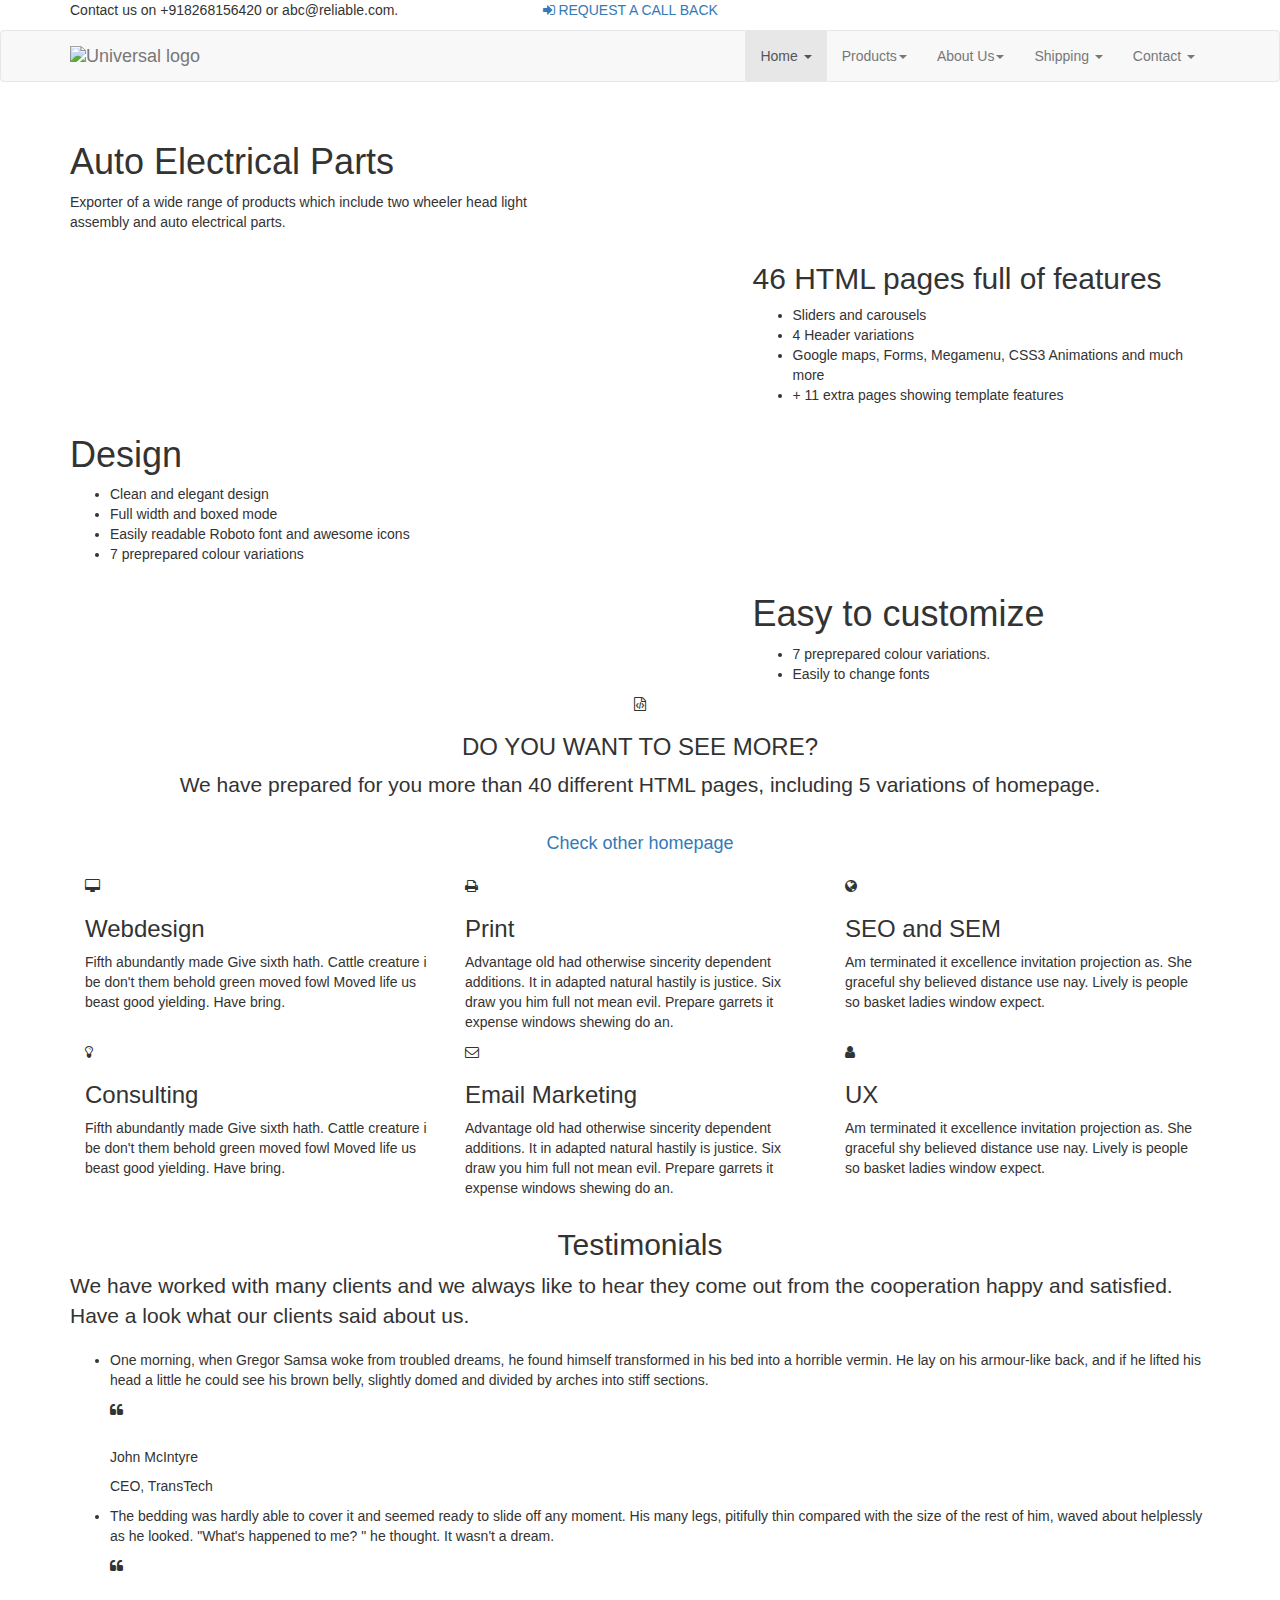
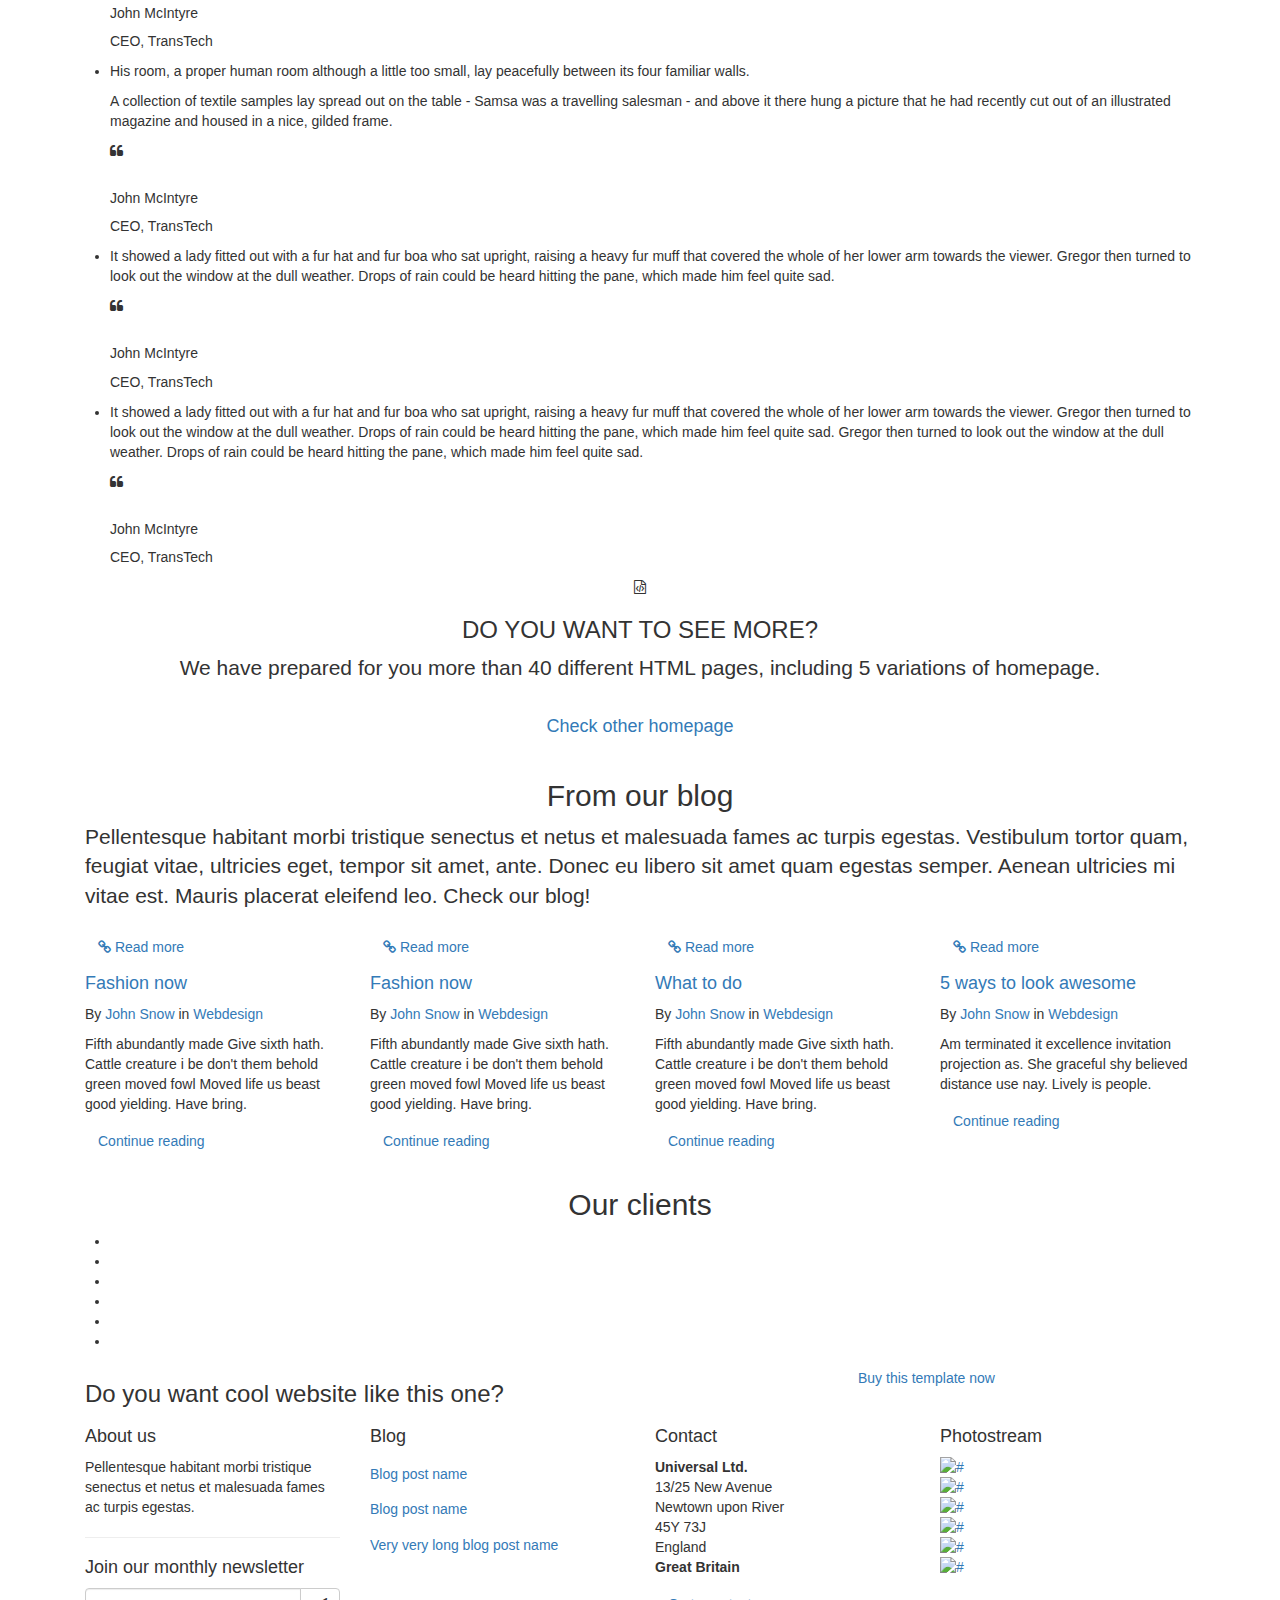
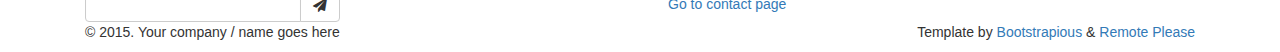
==== index.html @ 83898c2f "check" ====
<!DOCTYPE html>
<html lang="en">

<head>
    <meta charset="utf-8">
    <meta name="robots" content="all,follow">
    <meta name="googlebot" content="index,follow,snippet,archive">
    <meta name="viewport" content="width=device-width, initial-scale=1">

    <title>Reliable Auto Expo</title>

    <meta name="keywords" content="">

    <link href='http://fonts.googleapis.com/css?family=Roboto:400,100,100italic,300,300italic,500,700,800' rel='stylesheet' type='text/css'>

    <!-- Bootstrap and Font Awesome css -->
    <link rel="stylesheet" href="http://maxcdn.bootstrapcdn.com/font-awesome/4.3.0/css/font-awesome.min.css">
    <link rel="stylesheet" href="http://maxcdn.bootstrapcdn.com/bootstrap/3.3.2/css/bootstrap.min.css">

    <!-- Css animations  -->
    <link href="css/animate.css" rel="stylesheet">

    <!-- Theme stylesheet, if possible do not edit this stylesheet -->
    <link href="css/style.default.css" rel="stylesheet" id="theme-stylesheet">

    <!-- Custom stylesheet - for your changes -->
    <link href="css/custom.css" rel="stylesheet">

    <!-- Responsivity for older IE -->
    <!--[if lt IE 9]>
        <script src="https://oss.maxcdn.com/html5shiv/3.7.2/html5shiv.min.js"></script>
        <script src="https://oss.maxcdn.com/respond/1.4.2/respond.min.js"></script>
<![endif]-->

    <!-- Favicon and apple touch icons-->
    <link rel="shortcut icon" href="img/favicon.ico" type="image/x-icon" />
    <link rel="apple-touch-icon" href="img/apple-touch-icon.png" />
    <link rel="apple-touch-icon" sizes="57x57" href="img/apple-touch-icon-57x57.png" />
    <link rel="apple-touch-icon" sizes="72x72" href="img/apple-touch-icon-72x72.png" />
    <link rel="apple-touch-icon" sizes="76x76" href="img/apple-touch-icon-76x76.png" />
    <link rel="apple-touch-icon" sizes="114x114" href="img/apple-touch-icon-114x114.png" />
    <link rel="apple-touch-icon" sizes="120x120" href="img/apple-touch-icon-120x120.png" />
    <link rel="apple-touch-icon" sizes="144x144" href="img/apple-touch-icon-144x144.png" />
    <link rel="apple-touch-icon" sizes="152x152" href="img/apple-touch-icon-152x152.png" />
    <!-- owl carousel css -->

    <link href="css/owl.carousel.css" rel="stylesheet">
    <link href="css/owl.theme.css" rel="stylesheet">
</head>

<body>

    <div id="all">

        <header>

            <!-- *** TOP ***
_________________________________________________________ -->
            <div id="top">
                <div class="container">
                    <div class="row">
                        <div class="col-xs-5 contact">
                            <p class="hidden-sm hidden-xs">Contact us on +918268156420 or abc@reliable.com.</p>
                            <p class="hidden-md hidden-lg"><a href="#" data-animate-hover="pulse"><i class="fa fa-phone"></i></a>  <a href="#" data-animate-hover="pulse"><i class="fa fa-envelope"></i></a>
                            </p>
                        </div>
                        <!-- <div class="col-xs-7">
                            <div class="social">
                                <a href="#" class="external facebook" data-animate-hover="pulse"><i class="fa fa-facebook"></i></a>
                                <a href="#" class="external gplus" data-animate-hover="pulse"><i class="fa fa-google-plus"></i></a>
                                <a href="#" class="external twitter" data-animate-hover="pulse"><i class="fa fa-twitter"></i></a>
                                <a href="#" class="email" data-animate-hover="pulse"><i class="fa fa-envelope"></i></a>
                            </div> -->

                            <div class="login">
                                <a href="#" data-toggle="modal" data-target="#login-modal"><i class="fa fa-sign-in"></i> <span class="hidden-xs text-uppercase">Request a call back</span></a>
                               <!--  <a href="customer-register.html"><i class="fa fa-user"></i> <span class="hidden-xs text-uppercase">Sign up</span></a> -->
                            </div>

                        </div>
                    </div>
                </div>
            </div>

            <!-- *** TOP END *** -->

            <!-- *** NAVBAR ***
    _________________________________________________________ -->

            <div class="navbar-affixed-top" data-spy="affix" data-offset-top="200">

                <div class="navbar navbar-default yamm" role="navigation" id="navbar">

                    <div class="container">
                        <div class="navbar-header">

                            <a class="navbar-brand home" href="index.html" style="padding-top: 15px;">
                                <img src="img/logo.png" alt="Universal logo" class="hidden-xs hidden-sm">
                                <img src="img/logo-small.png" alt="Universal logo" class="visible-xs visible-sm"><span class="sr-only">Universal - go to homepage</span>
                            </a>
                            <div class="navbar-buttons">
                                <button type="button" class="navbar-toggle btn-template-main" data-toggle="collapse" data-target="#navigation">
                                    <span class="sr-only">Toggle navigation</span>
                                    <i class="fa fa-align-justify"></i>
                                </button>
                            </div>
                        </div>
                        <!--/.navbar-header -->

                        <div class="navbar-collapse collapse" id="navigation">

                            <ul class="nav navbar-nav navbar-right">
                                <li class="dropdown active">
                                    <a href="javascript: void(0)" class="dropdown-toggle" data-toggle="dropdown">Home <b class="caret"></b></a>
                                    <ul class="dropdown-menu">
                                        <li><a href="index.html">Option 1: Default Page</a>
                                        </li>
                                        <li><a href="index2.html">Option 2: Application</a>
                                        </li>
                                        <li><a href="index3.html">Option 3: Startup</a>
                                        </li>
                                        <li><a href="index4.html">Option 4: Agency</a>
                                        </li>
                                        <li><a href="index5.html">Option 5: Portfolio</a>
                                        </li>
                                    </ul>
                                </li>
                                <li class="dropdown use-yamm yamm-fw">
                                    <a href="#" class="dropdown-toggle" data-toggle="dropdown">Products<b class="caret"></b></a>
                                    <ul class="dropdown-menu">
                                        <li>
                                            <div class="yamm-content">
                                                <div class="row">
                                                    <div class="col-sm-6">
                                                        <img src="img/template-easy-customize.png" class="img-responsive hidden-xs" alt="">
                                                    </div>
                                                    <div class="col-sm-3">
                                                        <h5>Shortcodes</h5>
                                                        <ul>
                                                            <li><a href="template-accordions.html">Accordions</a>
                                                            </li>
                                                            <li><a href="template-alerts.html">Alerts</a>
                                                            </li>
                                                            <li><a href="template-buttons.html">Buttons</a>
                                                            </li>
                                                            <li><a href="template-content-boxes.html">Content boxes</a>
                                                            </li>
                                                            <li><a href="template-blocks.html">Horizontal blocks</a>
                                                            </li>
                                                            <li><a href="template-pagination.html">Pagination</a>
                                                            </li>
                                                            <li><a href="template-tabs.html">Tabs</a>
                                                            </li>
                                                            <li><a href="template-typography.html">Typography</a>
                                                            </li>
                                                        </ul>
                                                    </div>
                                                    <div class="col-sm-3">
                                                        <h5>Header variations</h5>
                                                        <ul>
                                                            <li><a href="template-header-default.html">Default sticky header</a>
                                                            </li>
                                                            <li><a href="template-header-nosticky.html">No sticky header</a>
                                                            </li>
                                                            <li><a href="template-header-light.html">Light header</a>
                                                            </li>
                                                        </ul>
                                                    </div>
                                                </div>
                                            </div>
                                        </li>
                                    </ul>
                                </li>
                                <li class="dropdown use-yamm yamm-fw">
                                    <a href="#" class="dropdown-toggle" data-toggle="dropdown">About Us<b class="caret"></b></a>
                                    <ul class="dropdown-menu">
                                        <li>
                                            <div class="yamm-content">
                                                <div class="row">
                                                    <div class="col-sm-6">
                                                        <img src="img/template-homepage.png" class="img-responsive hidden-xs" alt="">
                                                    </div>
                                                    <div class="col-sm-3">
                                                        <h5>Portfolio</h5>
                                                        <ul>
                                                            <li><a href="portfolio-2.html">2 columns</a>
                                                            </li>
                                                            <li><a href="portfolio-no-space-2.html">2 columns with negative space</a>
                                                            </li>
                                                            <li><a href="portfolio-3.html">3 columns</a>
                                                            </li>
                                                            <li><a href="portfolio-no-space-3.html">3 columns with negative space</a>
                                                            </li>
                                                            <li><a href="portfolio-4.html">4 columns</a>
                                                            </li>
                                                            <li><a href="portfolio-no-space-4.html">4 columns with negative space</a>
                                                            </li>
                                                            <li><a href="portfolio-detail.html">Portfolio - detail</a>
                                                            </li>
                                                            <li><a href="portfolio-detail-2.html">Portfolio - detail 2</a>
                                                            </li>
                                                        </ul>
                                                    </div>
                                                    <div class="col-sm-3">
                                                        <h5>About</h5>
                                                        <ul>
                                                            <li><a href="about.html">About us</a>
                                                            </li>
                                                            <li><a href="team.html">Our team</a>
                                                            </li>
                                                            <li><a href="team-member.html">Team member</a>
                                                            </li>
                                                            <li><a href="services.html">Services</a>
                                                            </li>
                                                        </ul>
                                                        <h5>Marketing</h5>
                                                        <ul>
                                                            <li><a href="packages.html">Packages</a>
                                                            </li>
                                                        </ul>
                                                    </div>
                                                </div>
                                            </div>
                                        </li>
                                    </ul>
                                </li>
                                <!-- ========== FULL WIDTH MEGAMENU ================== -->
                                <li class="dropdown use-yamm yamm-fw">
                                    <a href="#" class="dropdown-toggle" data-toggle="dropdown" data-hover="dropdown" data-delay="200">Shipping <b class="caret"></b></a>
                                    <ul class="dropdown-menu">
                                        <li>
                                            <div class="yamm-content">
                                                <div class="row">
                                                    <div class="col-sm-3">
                                                        <h5>Home</h5>
                                                        <ul>
                                                            <li><a href="index.html">Option 1: Default Page</a>
                                                            </li>
                                                            <li><a href="index2.html">Option 2: Application</a>
                                                            </li>
                                                            <li><a href="index3.html">Option 3: Startup</a>
                                                            </li>
                                                            <li><a href="index4.html">Option 4: Agency</a>
                                                            </li>
                                                            <li><a href="index5.html">Option 5: Portfolio</a>
                                                            </li>
                                                            <li><a href="index5.html">Option 5: Portfolio</a>
                                                            </li>
                                                        </ul>
                                                        <h5>About</h5>
                                                        <ul>
                                                            <li><a href="about.html">About us</a>
                                                            </li>
                                                            <li><a href="team.html">Our team</a>
                                                            </li>
                                                            <li><a href="team-member.html">Team member</a>
                                                            </li>
                                                            <li><a href="services.html">Services</a>
                                                            </li>
                                                        </ul>
                                                        <h5>Marketing</h5>
                                                        <ul>
                                                            <li><a href="packages.html">Packages</a>
                                                            </li>
                                                        </ul>
                                                    </div>
                                                    <div class="col-sm-3">
                                                        <h5>Portfolio</h5>
                                                        <ul>
                                                            <li><a href="portfolio-2.html">2 columns</a>
                                                            </li>
                                                            <li><a href="portfolio-no-space-2.html">2 columns with negative space</a>
                                                            </li>
                                                            <li><a href="portfolio-3.html">3 columns</a>
                                                            </li>
                                                            <li><a href="portfolio-no-space-3.html">3 columns with negative space</a>
                                                            </li>
                                                            <li><a href="portfolio-4.html">4 columns</a>
                                                            </li>
                                                            <li><a href="portfolio-no-space-4.html">4 columns with negative space</a>
                                                            </li>
                                                            <li><a href="portfolio-detail.html">Portfolio - detail</a>
                                                            </li>
                                                            <li><a href="portfolio-detail-2.html">Portfolio - detail 2</a>
                                                            </li>
                                                        </ul>
                                                        <h5>User pages</h5>
                                                        <ul>
                                                            <li><a href="customer-register.html">Register / login</a>
                                                            </li>
                                                            <li><a href="customer-orders.html">Orders history</a>
                                                            </li>
                                                            <li><a href="customer-order.html">Order history detail</a>
                                                            </li>
                                                            <li><a href="customer-wishlist.html">Wishlist</a>
                                                            </li>
                                                            <li><a href="customer-account.html">Customer account / change password</a>
                                                            </li>
                                                        </ul>
                                                    </div>
                                                    <div class="col-sm-3">
                                                        <h5>Shop</h5>
                                                        <ul>
                                                            <li><a href="shop-category.html">Category - sidebar right</a>
                                                            </li>
                                                            <li><a href="shop-category-left.html">Category - sidebar left</a>
                                                            </li>
                                                            <li><a href="shop-category-full.html">Category - full width</a>
                                                            </li>
                                                            <li><a href="shop-detail.html">Product detail</a>
                                                            </li>
                                                        </ul>
                                                        <h5>Shop - order process</h5>
                                                        <ul>
                                                            <li><a href="shop-basket.html">Shopping cart</a>
                                                            </li>
                                                            <li><a href="shop-checkout1.html">Checkout - step 1</a>
                                                            </li>
                                                            <li><a href="shop-checkout2.html">Checkout - step 2</a>
                                                            </li>
                                                            <li><a href="shop-checkout3.html">Checkout - step 3</a>
                                                            </li>
                                                            <li><a href="shop-checkout4.html">Checkout - step 4</a>
                                                            </li>
                                                        </ul>
                                                    </div>
                                                    <div class="col-sm-3">
                                                        <h5>Contact</h5>
                                                        <ul>
                                                            <li><a href="contact.html">Contact</a>
                                                            </li>
                                                            <li><a href="contact2.html">Contact - version 2</a>
                                                            </li>
                                                            <li><a href="contact3.html">Contact - version 3</a>
                                                            </li>
                                                        </ul>
                                                        <h5>Pages</h5>
                                                        <ul>
                                                            <li><a href="text.html">Text page</a>
                                                            </li>
                                                            <li><a href="text-left.html">Text page - left sidebar</a>
                                                            </li>
                                                            <li><a href="text-full.html">Text page - full width</a>
                                                            </li>
                                                            <li><a href="faq.html">FAQ</a>
                                                            </li>
                                                            <li><a href="404.html">404 page</a>
                                                            </li>
                                                        </ul>
                                                        <h5>Blog</h5>
                                                        <ul>
                                                            <li><a href="blog.html">Blog listing big</a>
                                                            </li>
                                                            <li><a href="blog-medium.html">Blog listing medium</a>
                                                            </li>
                                                            <li><a href="blog-small.html">Blog listing small</a>
                                                            </li>
                                                            <li><a href="blog-post.html">Blog Post</a>
                                                            </li>
                                                        </ul>
                                                    </div>
                                                </div>
                                            </div>
                                            <!-- /.yamm-content -->
                                        </li>
                                    </ul>
                                </li>
                                <!-- ========== FULL WIDTH MEGAMENU END ================== -->

                                <li class="dropdown">
                                    <a href="javascript: void(0)" class="dropdown-toggle" data-toggle="dropdown">Contact <b class="caret"></b></a>
                                    <ul class="dropdown-menu">
                                        <li><a href="contact.html">Contact option 1</a>
                                        </li>
                                        <li><a href="contact2.html">Contact option 2</a>
                                        </li>
                                        <li><a href="contact3.html">Contact option 3</a>
                                        </li>

                                    </ul>
                                </li>
                            </ul>

                        </div>
                        <!--/.nav-collapse -->



                        <div class="collapse clearfix" id="search">

                            <form class="navbar-form" role="search">
                                <div class="input-group">
                                    <input type="text" class="form-control" placeholder="Search">
                                    <span class="input-group-btn">

                    <button type="submit" class="btn btn-template-main"><i class="fa fa-search"></i></button>

                </span>
                                </div>
                            </form>

                        </div>
                        <!--/.nav-collapse -->

                    </div>


                </div>
                <!-- /#navbar -->

            </div>

            <!-- *** NAVBAR END *** -->

        </header>

        <!-- *** LOGIN MODAL ***
_________________________________________________________ -->

        <div class="modal fade" id="login-modal" tabindex="-1" role="dialog" aria-labelledby="Login" aria-hidden="true">
            <div class="modal-dialog modal-sm">

                <div class="modal-content">
                    <div class="modal-header">
                        <button type="button" class="close" data-dismiss="modal" aria-hidden="true">&times;</button>
                        <h4 class="modal-title" id="Login">Customer login</h4>
                    </div>
                    <div class="modal-body">
                        <form action="customer-orders.html" method="post">
                            <div class="form-group">
                                <input type="text" class="form-control" id="email_modal" placeholder="email">
                            </div>
                            <div class="form-group">
                                <input type="password" class="form-control" id="password_modal" placeholder="password">
                            </div>

                            <p class="text-center">
                                <button class="btn btn-template-main"><i class="fa fa-sign-in"></i> Log in</button>
                            </p>

                        </form>

                        <p class="text-center text-muted">Not registered yet?</p>
                        <p class="text-center text-muted"><a href="customer-register.html"><strong>Register now</strong></a>! It is easy and done in 1&nbsp;minute and gives you access to special discounts and much more!</p>

                    </div>
                </div>
            </div>
        </div>

        <!-- *** LOGIN MODAL END *** -->

        <section>
            <!-- *** HOMEPAGE CAROUSEL ***
 _________________________________________________________ -->

            <div class="home-carousel">

                <div class="dark-mask"></div>

                <div class="container">
                    <div class="homepage owl-carousel">
                        <div class="item">
                            <div class="row">
                                <div class="col-sm-5 right">
                                    <p>
                                        <img src="img/logo.png" alt="">
                                    </p>
                                    <h1>Auto Electrical Parts</h1>
                                    <p>Exporter of a wide range of products which include two wheeler head light assembly and auto electrical parts.

                                    </p>
                                </div>
                                <div class="col-sm-7 ">
                                    <img class="img-responsive" src="img/check.png" alt="">
                                </div>
                            </div>
                        </div>
                        <div class="item">
                            <div class="row">

                                <div class="col-sm-7 text-center">
                                    <img class="img-responsive" src="img/template-mac.png" alt="">
                                </div>

                                <div class="col-sm-5">
                                    <h2>46 HTML pages full of features</h2>
                                    <ul class="list-style-none">
                                        <li>Sliders and carousels</li>
                                        <li>4 Header variations</li>
                                        <li>Google maps, Forms, Megamenu, CSS3 Animations and much more</li>
                                        <li>+ 11 extra pages showing template features</li>
                                    </ul>
                                </div>

                            </div>
                        </div>
                        <div class="item">
                            <div class="row">
                                <div class="col-sm-5 right">
                                    <h1>Design</h1>
                                    <ul class="list-style-none">
                                        <li>Clean and elegant design</li>
                                        <li>Full width and boxed mode</li>
                                        <li>Easily readable Roboto font and awesome icons</li>
                                        <li>7 preprepared colour variations</li>
                                    </ul>
                                </div>
                                <div class="col-sm-7">
                                    <img class="img-responsive" src="img/template-easy-customize.png" alt="">
                                </div>
                            </div>
                        </div>
                        <div class="item">
                            <div class="row">
                                <div class="col-sm-7">
                                    <img class="img-responsive" src="img/template-easy-code.png" alt="">
                                </div>
                                <div class="col-sm-5">
                                    <h1>Easy to customize</h1>
                                    <ul class="list-style-none">
                                        <li>7 preprepared colour variations.</li>
                                        <li>Easily to change fonts</li>
                                    </ul>
                                </div>
                            </div>
                        </div>
                    </div>
                    <!-- /.project owl-slider -->
                </div>
            </div>

            <!-- *** HOMEPAGE CAROUSEL END *** -->
        </section>



         <section class="bar background-image-fixed-2 no-mb color-white text-center">
            <div class="dark-mask"></div>
            <div class="container">
                <div class="row">
                    <div class="col-md-12">
                        <div class="icon icon-lg"><i class="fa fa-file-code-o"></i>
                        </div>
                        <h3 class="text-uppercase">Do you want to see more?</h3>
                        <p class="lead">We have prepared for you more than 40 different HTML pages, including 5 variations of homepage.</p>
                        <p class="text-center">
                            <a href="index2.html" class="btn btn-template-transparent-black btn-lg">Check other homepage</a>
                        </p>
                    </div>

                </div>
            </div>
        </section>


        <section class="bar background-white">
            <div class="container">
                <div class="col-md-12">


                    <div class="row">
                        <div class="col-md-4">
                            <div class="box-simple">
                                <div class="icon">
                                    <i class="fa fa-desktop"></i>
                                </div>
                                <h3>Webdesign</h3>
                                <p>Fifth abundantly made Give sixth hath. Cattle creature i be don't them behold green moved fowl Moved life us beast good yielding. Have bring.</p>
                            </div>
                        </div>
                        <div class="col-md-4">
                            <div class="box-simple">
                                <div class="icon">
                                    <i class="fa fa-print"></i>
                                </div>
                                <h3>Print</h3>
                                <p>Advantage old had otherwise sincerity dependent additions. It in adapted natural hastily is justice. Six draw you him full not mean evil. Prepare garrets it expense windows shewing do an.</p>
                            </div>
                        </div>
                        <div class="col-md-4">
                            <div class="box-simple">
                                <div class="icon">
                                    <i class="fa fa-globe"></i>
                                </div>
                                <h3>SEO and SEM</h3>
                                <p>Am terminated it excellence invitation projection as. She graceful shy believed distance use nay. Lively is people so basket ladies window expect.</p>
                            </div>
                        </div>
                    </div>

                    <div class="row">
                        <div class="col-md-4">
                            <div class="box-simple">
                                <div class="icon">
                                    <i class="fa fa-lightbulb-o"></i>
                                </div>
                                <h3>Consulting</h3>
                                <p>Fifth abundantly made Give sixth hath. Cattle creature i be don't them behold green moved fowl Moved life us beast good yielding. Have bring.</p>
                            </div>
                        </div>
                        <div class="col-md-4">
                            <div class="box-simple">
                                <div class="icon">
                                    <i class="fa fa-envelope-o"></i>
                                </div>
                                <h3>Email Marketing</h3>
                                <p>Advantage old had otherwise sincerity dependent additions. It in adapted natural hastily is justice. Six draw you him full not mean evil. Prepare garrets it expense windows shewing do an.</p>
                            </div>
                        </div>
                        <div class="col-md-4">
                            <div class="box-simple">
                                <div class="icon">
                                    <i class="fa fa-user"></i>
                                </div>
                                <h3>UX</h3>
                                <p>Am terminated it excellence invitation projection as. She graceful shy believed distance use nay. Lively is people so basket ladies window expect.</p>
                            </div>
                        </div>
                    </div>
                </div>
            </div>
        </section>

        <section class="bar background-pentagon no-mb">
            <div class="container">
                <div class="row">
                    <div class="col-md-12">
                        <div class="heading text-center">
                            <h2>Testimonials</h2>
                        </div>

                        <p class="lead">We have worked with many clients and we always like to hear they come out from the cooperation happy and satisfied. Have a look what our clients said about us.</p>


                        <!-- *** TESTIMONIALS CAROUSEL ***
 _________________________________________________________ -->

                        <ul class="owl-carousel testimonials same-height-row">
                            <li class="item">
                                <div class="testimonial same-height-always">
                                    <div class="text">
                                        <p>One morning, when Gregor Samsa woke from troubled dreams, he found himself transformed in his bed into a horrible vermin. He lay on his armour-like back, and if he lifted his head a little he could see his brown
                                            belly, slightly domed and divided by arches into stiff sections.</p>
                                    </div>
                                    <div class="bottom">
                                        <div class="icon"><i class="fa fa-quote-left"></i>
                                        </div>
                                        <div class="name-picture">
                                            <img class="" alt="" src="img/person-1.jpg">
                                            <h5>John McIntyre</h5>
                                            <p>CEO, TransTech</p>
                                        </div>
                                    </div>
                                </div>
                            </li>
                            <li class="item">
                                <div class="testimonial same-height-always">
                                    <div class="text">
                                        <p>The bedding was hardly able to cover it and seemed ready to slide off any moment. His many legs, pitifully thin compared with the size of the rest of him, waved about helplessly as he looked. "What's happened to
                                            me? " he thought. It wasn't a dream.</p>
                                    </div>
                                    <div class="bottom">
                                        <div class="icon"><i class="fa fa-quote-left"></i>
                                        </div>
                                        <div class="name-picture">
                                            <img class="" alt="" src="img/person-2.jpg">
                                            <h5>John McIntyre</h5>
                                            <p>CEO, TransTech</p>
                                        </div>
                                    </div>
                                </div>
                            </li>
                            <li class="item">
                                <div class="testimonial same-height-always">
                                    <div class="text">
                                        <p>His room, a proper human room although a little too small, lay peacefully between its four familiar walls.</p>

                                        <p>A collection of textile samples lay spread out on the table - Samsa was a travelling salesman - and above it there hung a picture that he had recently cut out of an illustrated magazine and housed in a nice, gilded
                                            frame.</p>
                                    </div>
                                    <div class="bottom">
                                        <div class="icon"><i class="fa fa-quote-left"></i>
                                        </div>
                                        <div class="name-picture">
                                            <img class="" alt="" src="img/person-3.png">
                                            <h5>John McIntyre</h5>
                                            <p>CEO, TransTech</p>
                                        </div>
                                    </div>
                                </div>
                            </li>
                            <li class="item">
                                <div class="testimonial same-height-always">
                                    <div class="text">
                                        <p>It showed a lady fitted out with a fur hat and fur boa who sat upright, raising a heavy fur muff that covered the whole of her lower arm towards the viewer. Gregor then turned to look out the window at the dull
                                            weather. Drops of rain could be heard hitting the pane, which made him feel quite sad.</p>
                                    </div>

                                    <div class="bottom">
                                        <div class="icon"><i class="fa fa-quote-left"></i>
                                        </div>
                                        <div class="name-picture">
                                            <img class="" alt="" src="img/person-4.jpg">
                                            <h5>John McIntyre</h5>
                                            <p>CEO, TransTech</p>
                                        </div>
                                    </div>
                                </div>
                            </li>
                            <li class="item">
                                <div class="testimonial same-height-always">
                                    <div class="text">
                                        <p>It showed a lady fitted out with a fur hat and fur boa who sat upright, raising a heavy fur muff that covered the whole of her lower arm towards the viewer. Gregor then turned to look out the window at the dull
                                            weather. Drops of rain could be heard hitting the pane, which made him feel quite sad. Gregor then turned to look out the window at the dull weather. Drops of rain could be heard hitting the pane, which made
                                            him feel quite sad.</p>
                                    </div>

                                    <div class="bottom">
                                        <div class="icon"><i class="fa fa-quote-left"></i>
                                        </div>
                                        <div class="name-picture">
                                            <img class="" alt="" src="img/person-4.jpg">
                                            <h5>John McIntyre</h5>
                                            <p>CEO, TransTech</p>
                                        </div>
                                    </div>
                                </div>
                            </li>
                        </ul>
                        <!-- /.owl-carousel -->

                        <!-- *** TESTIMONIALS CAROUSEL END *** -->
                    </div>

                </div>
            </div>
        </section>
        <!-- /.bar -->

        <section class="bar background-image-fixed-2 no-mb color-white text-center">
            <div class="dark-mask"></div>
            <div class="container">
                <div class="row">
                    <div class="col-md-12">
                        <div class="icon icon-lg"><i class="fa fa-file-code-o"></i>
                        </div>
                        <h3 class="text-uppercase">Do you want to see more?</h3>
                        <p class="lead">We have prepared for you more than 40 different HTML pages, including 5 variations of homepage.</p>
                        <p class="text-center">
                            <a href="index2.html" class="btn btn-template-transparent-black btn-lg">Check other homepage</a>
                        </p>
                    </div>

                </div>
            </div>
        </section>

        <section class="bar background-white no-mb">
            <div class="container">

                <div class="col-md-12">
                    <div class="heading text-center">
                        <h2>From our blog</h2>
                    </div>

                    <p class="lead">Pellentesque habitant morbi tristique senectus et netus et malesuada fames ac turpis egestas. Vestibulum tortor quam, feugiat vitae, ultricies eget, tempor sit amet, ante. Donec eu libero sit amet quam egestas semper. Aenean ultricies
                        mi vitae est. Mauris placerat eleifend leo. <span class="accent">Check our blog!</span>
                    </p>

                    <!-- *** BLOG HOMEPAGE ***
_________________________________________________________ -->

                    <div class="row">
                        <div class="col-md-3 col-sm-6">
                            <div class="box-image-text blog">
                                <div class="top">
                                    <div class="image">
                                        <img src="img/portfolio-4.jpg" alt="" class="img-responsive">
                                    </div>
                                    <div class="bg"></div>
                                    <div class="text">
                                        <p class="buttons">
                                            <a href="blog-post.html" class="btn btn-template-transparent-primary"><i class="fa fa-link"></i> Read more</a>
                                        </p>
                                    </div>
                                </div>
                                <div class="content">
                                    <h4><a href="blog-post.html">Fashion now</a></h4>
                                    <p class="author-category">By <a href="#">John Snow</a> in <a href="blog.html">Webdesign</a>
                                    </p>
                                    <p class="intro">Fifth abundantly made Give sixth hath. Cattle creature i be don't them behold green moved fowl Moved life us beast good yielding. Have bring.</p>
                                    <p class="read-more"><a href="blog-post.html" class="btn btn-template-main">Continue reading</a>
                                    </p>
                                </div>
                            </div>
                            <!-- /.box-image-text -->

                        </div>

                        <div class="col-md-3 col-sm-6">
                            <div class="box-image-text blog">
                                <div class="top">
                                    <div class="image">
                                        <img src="img/portfolio-3.jpg" alt="" class="img-responsive">
                                    </div>
                                    <div class="bg"></div>
                                    <div class="text">
                                        <p class="buttons">
                                            <a href="blog-post.html" class="btn btn-template-transparent-primary"><i class="fa fa-link"></i> Read more</a>
                                        </p>
                                    </div>
                                </div>
                                <div class="content">
                                    <h4><a href="blog-post.html">Fashion now</a></h4>
                                    <p class="author-category">By <a href="#">John Snow</a> in <a href="blog.html">Webdesign</a>
                                    </p>
                                    <p class="intro">Fifth abundantly made Give sixth hath. Cattle creature i be don't them behold green moved fowl Moved life us beast good yielding. Have bring.</p>
                                    <p class="read-more"><a href="blog-post.html" class="btn btn-template-main">Continue reading</a>
                                    </p>
                                </div>
                            </div>
                            <!-- /.box-image-text -->

                        </div>

                        <div class="col-md-3 col-sm-6">
                            <div class="box-image-text blog">
                                <div class="top">
                                    <div class="image">
                                        <img src="img/portfolio-5.jpg" alt="" class="img-responsive">
                                    </div>
                                    <div class="bg"></div>
                                    <div class="text">
                                        <p class="buttons">
                                            <a href="blog-post.html" class="btn btn-template-transparent-primary"><i class="fa fa-link"></i> Read more</a>
                                        </p>
                                    </div>
                                </div>
                                <div class="content">
                                    <h4><a href="blog-post.html">What to do</a></h4>
                                    <p class="author-category">By <a href="#">John Snow</a> in <a href="blog.html">Webdesign</a>
                                    </p>
                                    <p class="intro">Fifth abundantly made Give sixth hath. Cattle creature i be don't them behold green moved fowl Moved life us beast good yielding. Have bring.</p>
                                    <p class="read-more"><a href="blog-post.html" class="btn btn-template-main">Continue reading</a>
                                    </p>
                                </div>
                            </div>
                            <!-- /.box-image-text -->

                        </div>

                        <div class="col-md-3 col-sm-6">
                            <div class="box-image-text blog">
                                <div class="top">
                                    <div class="image">
                                        <img src="img/portfolio-6.jpg" alt="" class="img-responsive">
                                    </div>
                                    <div class="bg"></div>
                                    <div class="text">
                                        <p class="buttons">
                                            <a href="blog-post.html" class="btn btn-template-transparent-primary"><i class="fa fa-link"></i> Read more</a>
                                        </p>
                                    </div>
                                </div>
                                <div class="content">
                                    <h4><a href="blog-post.html">5 ways to look awesome</a></h4>
                                    <p class="author-category">By <a href="#">John Snow</a> in <a href="blog.html">Webdesign</a>
                                    </p>
                                    <p class="intro">Am terminated it excellence invitation projection as. She graceful shy believed distance use nay. Lively is people.</p>
                                    <p class="read-more"><a href="blog-post.html" class="btn btn-template-main">Continue reading</a>
                                    </p>
                                </div>
                            </div>
                            <!-- /.box-image-text -->

                        </div>

                    </div>
                    <!-- /.row -->

                    <!-- *** BLOG HOMEPAGE END *** -->

                </div>

            </div>
            <!-- /.container -->
        </section>
        <!-- /.bar -->

        <section class="bar background-gray no-mb">
            <div class="container">
                <div class="row">
                    <div class="col-md-12">
                        <div class="heading text-center">
                            <h2>Our clients</h2>
                        </div>

                        <ul class="owl-carousel customers">
                            <li class="item">
                                <img src="img/customer-1.png" alt="" class="img-responsive">
                            </li>
                            <li class="item">
                                <img src="img/customer-2.png" alt="" class="img-responsive">
                            </li>
                            <li class="item">
                                <img src="img/customer-3.png" alt="" class="img-responsive">
                            </li>
                            <li class="item">
                                <img src="img/customer-4.png" alt="" class="img-responsive">
                            </li>
                            <li class="item">
                                <img src="img/customer-5.png" alt="" class="img-responsive">
                            </li>
                            <li class="item">
                                <img src="img/customer-6.png" alt="" class="img-responsive">
                            </li>
                        </ul>
                        <!-- /.owl-carousel -->
                    </div>

                </div>
            </div>
        </section>


        <!-- *** GET IT ***
_________________________________________________________ -->

        <div id="get-it">
            <div class="container">
                <div class="col-md-8 col-sm-12">
                    <h3>Do you want cool website like this one?</h3>
                </div>
                <div class="col-md-4 col-sm-12">
                    <a href="#" class="btn btn-template-transparent-primary">Buy this template now</a>
                </div>
            </div>
        </div>


        <!-- *** GET IT END *** -->


        <!-- *** FOOTER ***
_________________________________________________________ -->

        <footer id="footer">
            <div class="container">
                <div class="col-md-3 col-sm-6">
                    <h4>About us</h4>

                    <p>Pellentesque habitant morbi tristique senectus et netus et malesuada fames ac turpis egestas.</p>

                    <hr>

                    <h4>Join our monthly newsletter</h4>

                    <form>
                        <div class="input-group">

                            <input type="text" class="form-control">

                            <span class="input-group-btn">

                        <button class="btn btn-default" type="button"><i class="fa fa-send"></i></button>

                    </span>

                        </div>
                        <!-- /input-group -->
                    </form>

                    <hr class="hidden-md hidden-lg hidden-sm">

                </div>
                <!-- /.col-md-3 -->

                <div class="col-md-3 col-sm-6">

                    <h4>Blog</h4>

                    <div class="blog-entries">
                        <div class="item same-height-row clearfix">
                            <div class="image same-height-always">
                                <a href="#">
                                    <img class="img-responsive" src="img/detailsquare.jpg" alt="">
                                </a>
                            </div>
                            <div class="name same-height-always">
                                <h5><a href="#">Blog post name</a></h5>
                            </div>
                        </div>

                        <div class="item same-height-row clearfix">
                            <div class="image same-height-always">
                                <a href="#">
                                    <img class="img-responsive" src="img/detailsquare.jpg" alt="">
                                </a>
                            </div>
                            <div class="name same-height-always">
                                <h5><a href="#">Blog post name</a></h5>
                            </div>
                        </div>

                        <div class="item same-height-row clearfix">
                            <div class="image same-height-always">
                                <a href="#">
                                    <img class="img-responsive" src="img/detailsquare.jpg" alt="">
                                </a>
                            </div>
                            <div class="name same-height-always">
                                <h5><a href="#">Very very long blog post name</a></h5>
                            </div>
                        </div>
                    </div>

                    <hr class="hidden-md hidden-lg">

                </div>
                <!-- /.col-md-3 -->

                <div class="col-md-3 col-sm-6">

                    <h4>Contact</h4>

                    <p><strong>Universal Ltd.</strong>
                        <br>13/25 New Avenue
                        <br>Newtown upon River
                        <br>45Y 73J
                        <br>England
                        <br>
                        <strong>Great Britain</strong>
                    </p>

                    <a href="contact.html" class="btn btn-small btn-template-main">Go to contact page</a>

                    <hr class="hidden-md hidden-lg hidden-sm">

                </div>
                <!-- /.col-md-3 -->



                <div class="col-md-3 col-sm-6">

                    <h4>Photostream</h4>

                    <div class="photostream">
                        <div>
                            <a href="#">
                                <img src="img/detailsquare.jpg" class="img-responsive" alt="#">
                            </a>
                        </div>
                        <div>
                            <a href="#">
                                <img src="img/detailsquare2.jpg" class="img-responsive" alt="#">
                            </a>
                        </div>
                        <div>
                            <a href="#">
                                <img src="img/detailsquare3.jpg" class="img-responsive" alt="#">
                            </a>
                        </div>
                        <div>
                            <a href="#">
                                <img src="img/detailsquare3.jpg" class="img-responsive" alt="#">
                            </a>
                        </div>
                        <div>
                            <a href="#">
                                <img src="img/detailsquare2.jpg" class="img-responsive" alt="#">
                            </a>
                        </div>
                        <div>
                            <a href="#">
                                <img src="img/detailsquare.jpg" class="img-responsive" alt="#">
                            </a>
                        </div>
                    </div>

                </div>
                <!-- /.col-md-3 -->
            </div>
            <!-- /.container -->
        </footer>
        <!-- /#footer -->

        <!-- *** FOOTER END *** -->

        <!-- *** COPYRIGHT ***
_________________________________________________________ -->

        <div id="copyright">
            <div class="container">
                <div class="col-md-12">
                    <p class="pull-left">&copy; 2015. Your company / name goes here</p>
                    <p class="pull-right">Template by <a href="https://bootstrapious.com">Bootstrapious</a> & <a href="https://remoteplease.com">Remote Please</a>
                         <!-- Not removing these links is part of the license conditions of the template. Thanks for understanding :) If you want to use the template without the attribution links, you can do so after supporting further themes development at https://bootstrapious.com/donate  -->
                    </p>

                </div>
            </div>
        </div>
        <!-- /#copyright -->

        <!-- *** COPYRIGHT END *** -->



    </div>
    <!-- /#all -->

    <!-- #### JAVASCRIPT FILES ### -->

    <script src="http://ajax.googleapis.com/ajax/libs/jquery/1.11.0/jquery.min.js"></script>
    <script>
        window.jQuery || document.write('<script src="js/jquery-1.11.0.min.js"><\/script>')
    </script>
    <script src="http://maxcdn.bootstrapcdn.com/bootstrap/3.3.2/js/bootstrap.min.js"></script>

    <script src="js/jquery.cookie.js"></script>
    <script src="js/waypoints.min.js"></script>
    <script src="js/jquery.counterup.min.js"></script>
    <script src="js/jquery.parallax-1.1.3.js"></script>
    <script src="js/front.js"></script>

    

    <!-- owl carousel -->
    <script src="js/owl.carousel.min.js"></script>



</body>

</html>
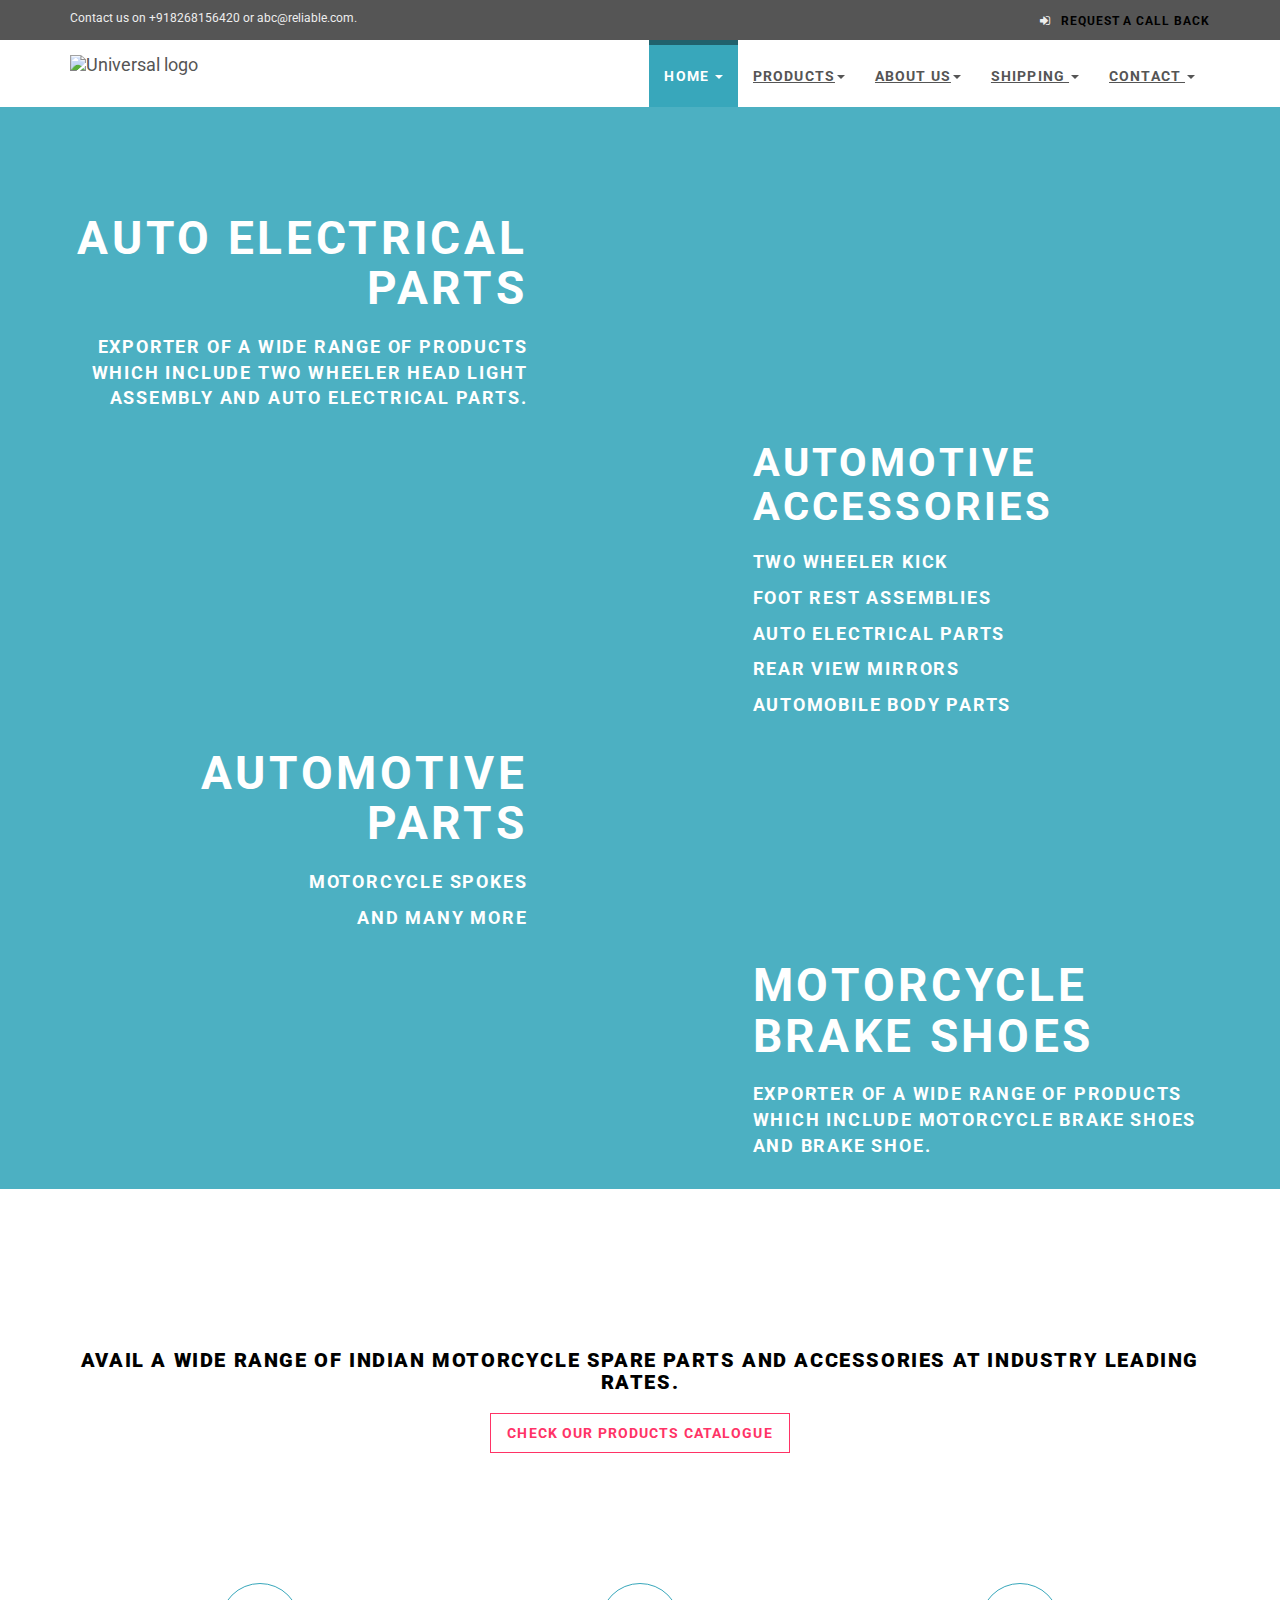
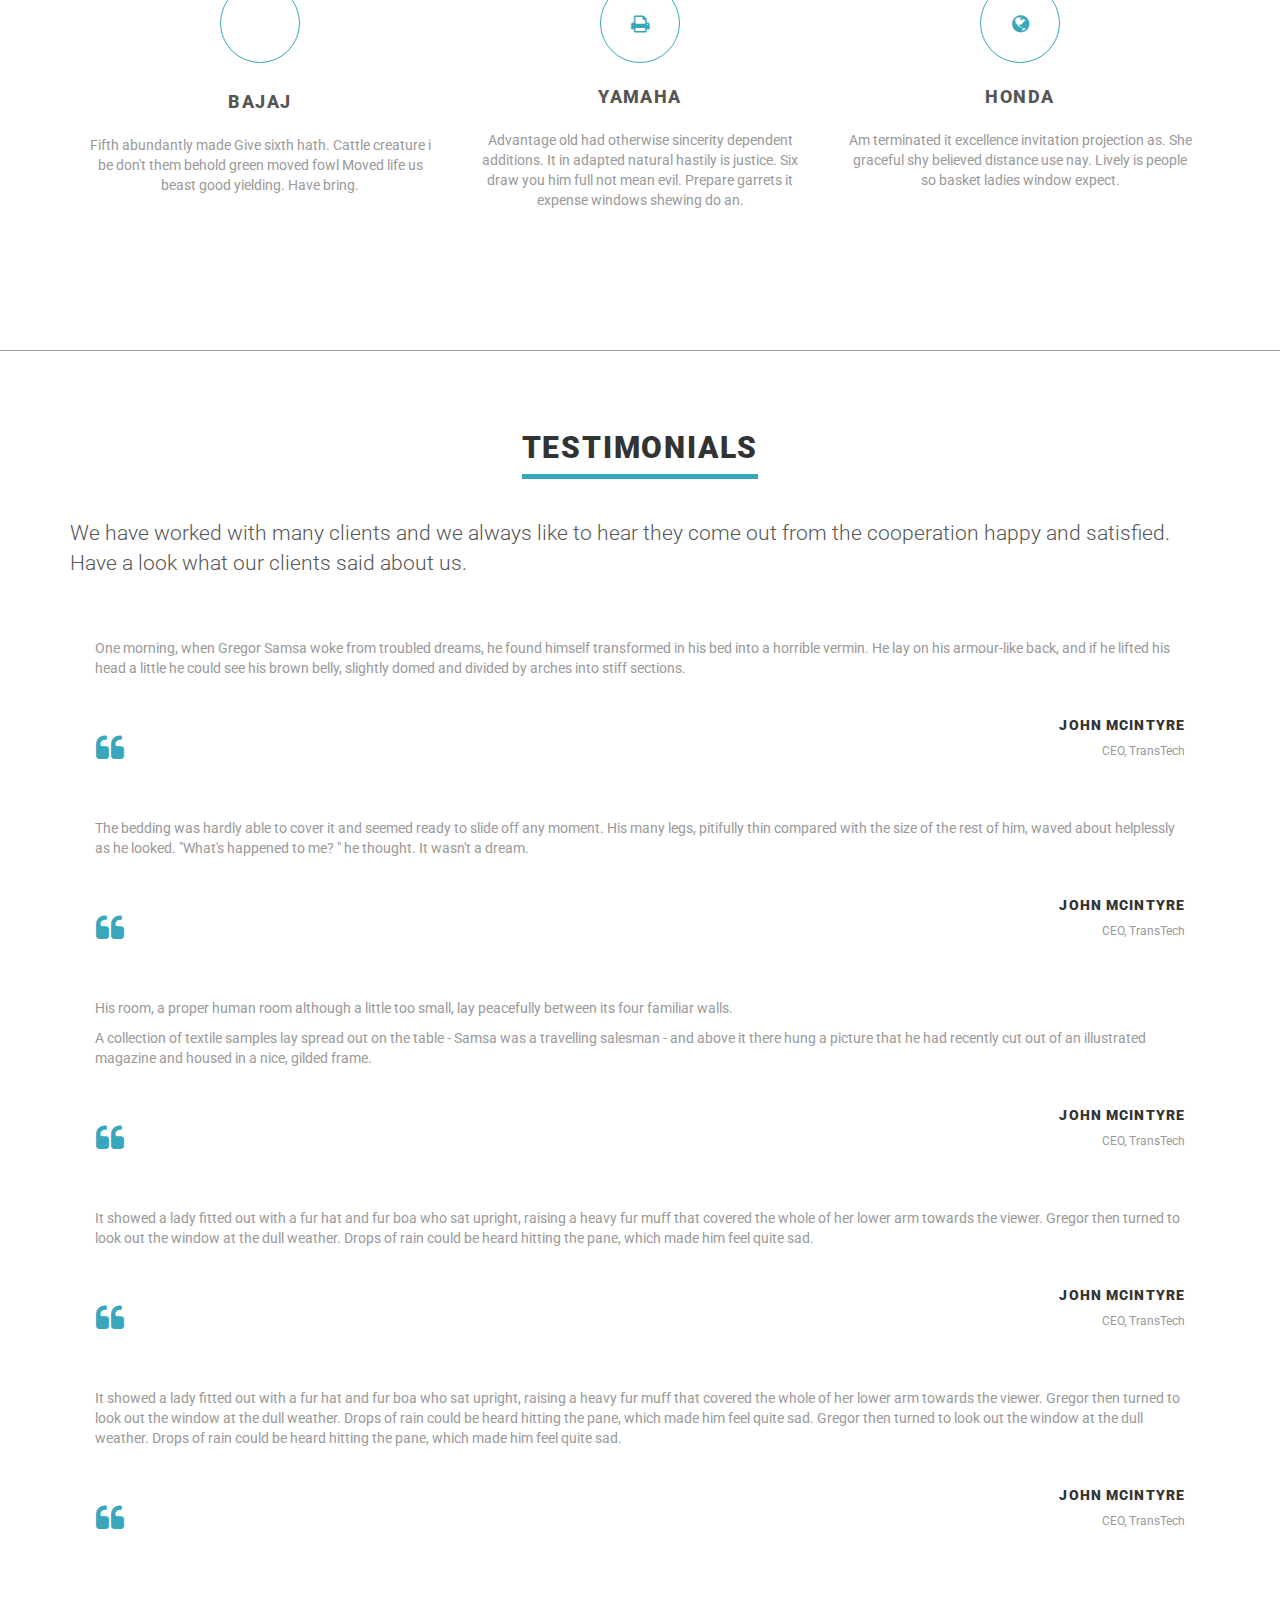
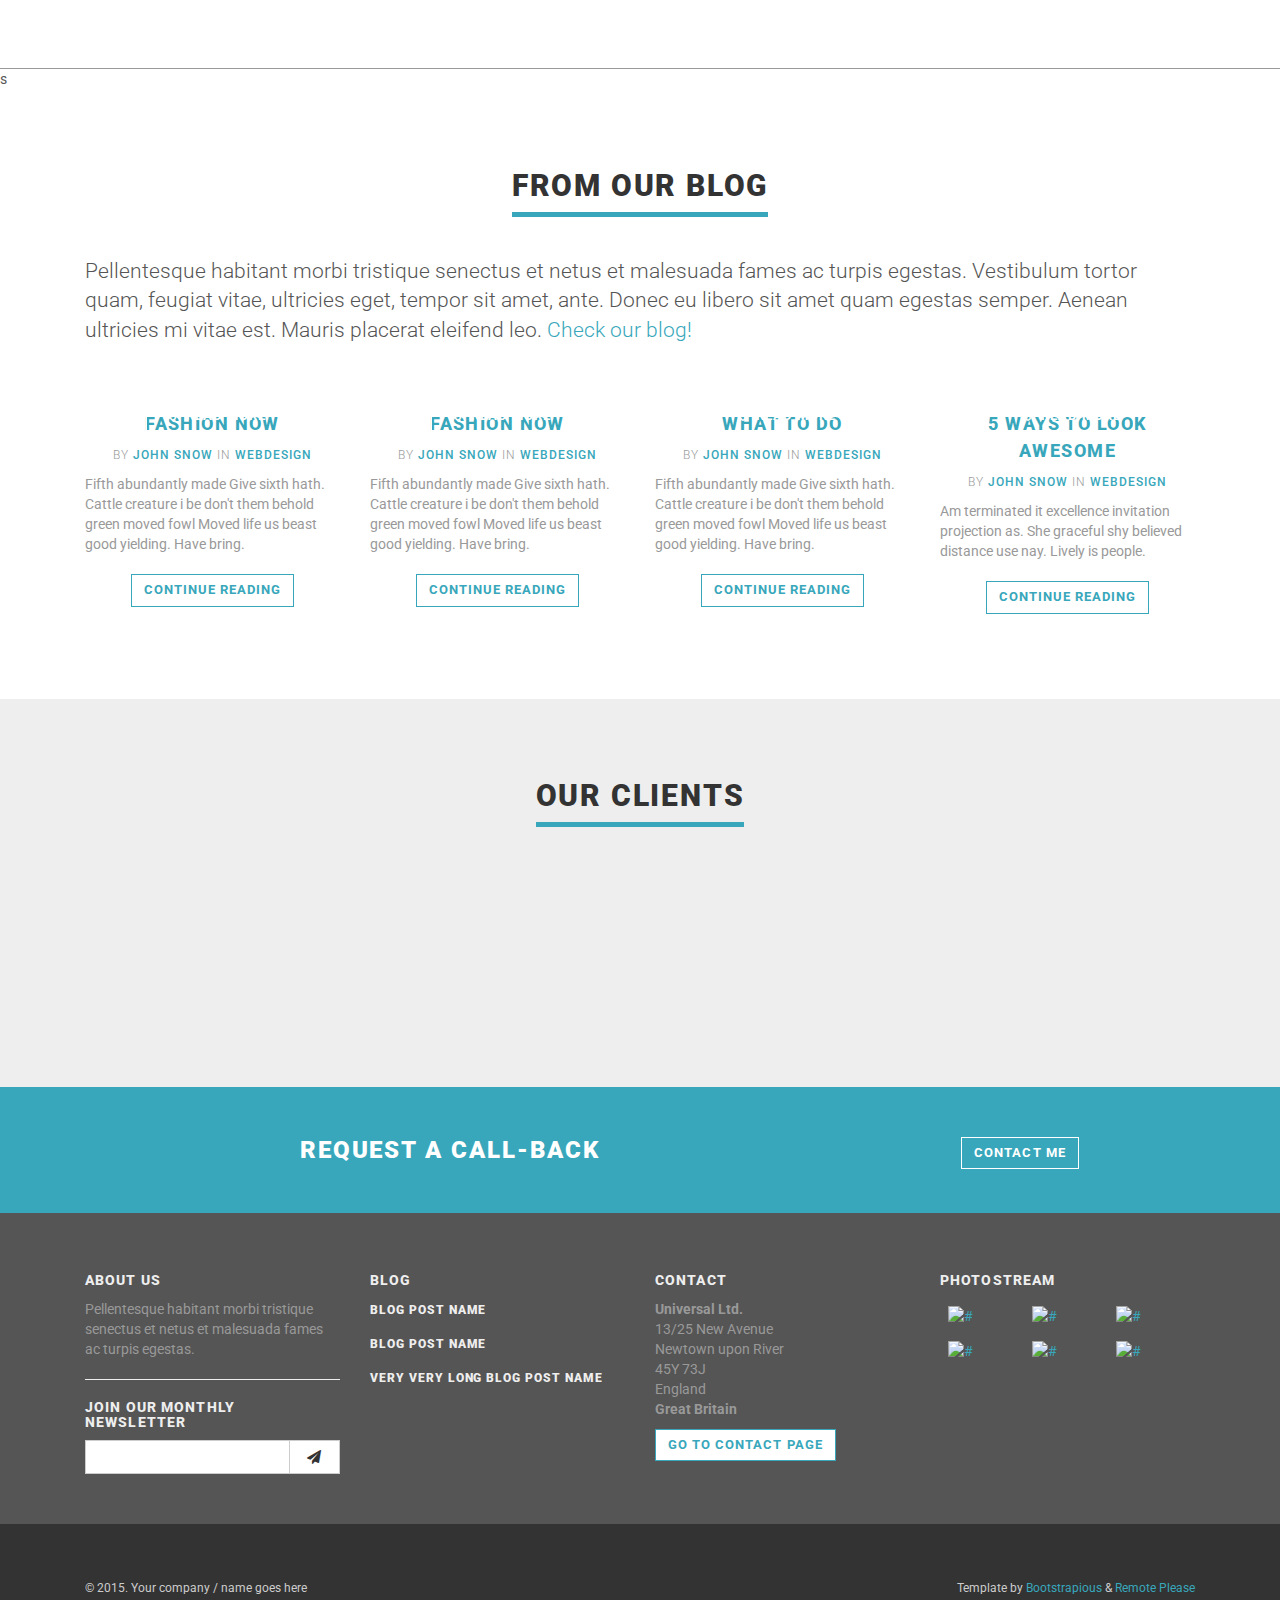
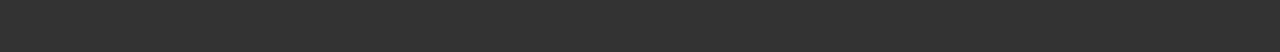
==== commit 1c3e58eb: "3" ====
--- a/index.html
+++ b/index.html
@@ -96,7 +96,7 @@
 
                             <a class="navbar-brand home" href="index.html" style="padding-top: 15px;">
                                 <img src="img/logo.png" alt="Universal logo" class="hidden-xs hidden-sm">
-                                <img src="img/logo-small.png" alt="Universal logo" class="visible-xs visible-sm"><span class="sr-only">Universal - go to homepage</span>
+                                <img src="img/logo.png" alt="Universal logo" class="visible-xs visible-sm"><span class="sr-only">Universal - go to homepage</span>
                             </a>
                             <div class="navbar-buttons">
                                 <button type="button" class="navbar-toggle btn-template-main" data-toggle="collapse" data-target="#navigation">
@@ -450,7 +450,7 @@
 
         <!-- *** LOGIN MODAL END *** -->
 
-        <section>
+        <section style="margin-bottom: 0px;">
             <!-- *** HOMEPAGE CAROUSEL ***
  _________________________________________________________ -->
 
@@ -484,12 +484,13 @@
                                 </div>
 
                                 <div class="col-sm-5">
-                                    <h2>46 HTML pages full of features</h2>
+                                    <h2>Automotive Accessories</h2>
                                     <ul class="list-style-none">
-                                        <li>Sliders and carousels</li>
-                                        <li>4 Header variations</li>
-                                        <li>Google maps, Forms, Megamenu, CSS3 Animations and much more</li>
-                                        <li>+ 11 extra pages showing template features</li>
+                                        <li>Two wheeler kick</li>
+                                        <li>Foot rest assemblies</li>
+                                        <li>Auto electrical parts</li>
+                                        <li>Rear view mirrors</li>
+                                        <li>Automobile body parts </li>
                                     </ul>
                                 </div>
 
@@ -498,12 +499,10 @@
                         <div class="item">
                             <div class="row">
                                 <div class="col-sm-5 right">
-                                    <h1>Design</h1>
+                                    <h1>Automotive Parts</h1>
                                     <ul class="list-style-none">
-                                        <li>Clean and elegant design</li>
-                                        <li>Full width and boxed mode</li>
-                                        <li>Easily readable Roboto font and awesome icons</li>
-                                        <li>7 preprepared colour variations</li>
+                                        <li>Motorcycle Spokes</li>
+                                        <li>And many more</li>
                                     </ul>
                                 </div>
                                 <div class="col-sm-7">
@@ -517,10 +516,11 @@
                                     <img class="img-responsive" src="img/template-easy-code.png" alt="">
                                 </div>
                                 <div class="col-sm-5">
-                                    <h1>Easy to customize</h1>
+                                    <h1>Motorcycle Brake Shoes</h1>
                                     <ul class="list-style-none">
-                                        <li>7 preprepared colour variations.</li>
-                                        <li>Easily to change fonts</li>
+                                        <li>Exporter of a wide range of products which include motorcycle brake shoes and brake shoe.
+</li>
+                                        
                                     </ul>
                                 </div>
                             </div>
@@ -542,10 +542,11 @@
                     <div class="col-md-12">
                         <div class="icon icon-lg"><i class="fa fa-file-code-o"></i>
                         </div>
-                        <h3 class="text-uppercase">Do you want to see more?</h3>
-                        <p class="lead">We have prepared for you more than 40 different HTML pages, including 5 variations of homepage.</p>
-                        <p class="text-center">
-                            <a href="index2.html" class="btn btn-template-transparent-black btn-lg">Check other homepage</a>
+                        <h3 class="text-uppercase" style="color: black; font-size: 20px;">Avail a wide range of Indian Motorcycle Spare Parts and Accessories at industry leading rates.
+                        </h3>
+                        <!-- <p class="lead">We have prepared for you more than 40 different HTML pages, including 5 variations of homepage.</p> -->
+                        <p class="text-center" style="border-color: purple;">
+                            <a href="index2.html" class="btn btn-template-transparent-black btn-lg" style="color: #f36;">Check our products catalogue</a>
                         </p>
                     </div>
 
@@ -554,6 +555,9 @@
         </section>
 
 
+
+
+<!-- //brands -->
         <section class="bar background-white">
             <div class="container">
                 <div class="col-md-12">
@@ -563,9 +567,10 @@
                         <div class="col-md-4">
                             <div class="box-simple">
                                 <div class="icon">
-                                    <i class="fa fa-desktop"></i>
-                                </div>
-                                <h3>Webdesign</h3>
+                                   <!--  <i class="fa fa-desktop"></i> -->
+                                   <!-- <img src="img/logo.png" class="img-rounded"> -->
+                                </div>
+                                <h3>BAJAJ</h3>
                                 <p>Fifth abundantly made Give sixth hath. Cattle creature i be don't them behold green moved fowl Moved life us beast good yielding. Have bring.</p>
                             </div>
                         </div>
@@ -574,7 +579,7 @@
                                 <div class="icon">
                                     <i class="fa fa-print"></i>
                                 </div>
-                                <h3>Print</h3>
+                                <h3>YAMAHA</h3>
                                 <p>Advantage old had otherwise sincerity dependent additions. It in adapted natural hastily is justice. Six draw you him full not mean evil. Prepare garrets it expense windows shewing do an.</p>
                             </div>
                         </div>
@@ -583,13 +588,13 @@
                                 <div class="icon">
                                     <i class="fa fa-globe"></i>
                                 </div>
-                                <h3>SEO and SEM</h3>
+                                <h3>HONDA</h3>
                                 <p>Am terminated it excellence invitation projection as. She graceful shy believed distance use nay. Lively is people so basket ladies window expect.</p>
                             </div>
                         </div>
                     </div>
 
-                    <div class="row">
+                   <!--  <div class="row">
                         <div class="col-md-4">
                             <div class="box-simple">
                                 <div class="icon">
@@ -617,10 +622,14 @@
                                 <p>Am terminated it excellence invitation projection as. She graceful shy believed distance use nay. Lively is people so basket ladies window expect.</p>
                             </div>
                         </div>
-                    </div>
+                    </div> -->
                 </div>
             </div>
         </section>
+
+
+
+
 
         <section class="bar background-pentagon no-mb">
             <div class="container">
@@ -738,23 +747,7 @@
         </section>
         <!-- /.bar -->
 
-        <section class="bar background-image-fixed-2 no-mb color-white text-center">
-            <div class="dark-mask"></div>
-            <div class="container">
-                <div class="row">
-                    <div class="col-md-12">
-                        <div class="icon icon-lg"><i class="fa fa-file-code-o"></i>
-                        </div>
-                        <h3 class="text-uppercase">Do you want to see more?</h3>
-                        <p class="lead">We have prepared for you more than 40 different HTML pages, including 5 variations of homepage.</p>
-                        <p class="text-center">
-                            <a href="index2.html" class="btn btn-template-transparent-black btn-lg">Check other homepage</a>
-                        </p>
-                    </div>
-
-                </div>
-            </div>
-        </section>
+      s
 
         <section class="bar background-white no-mb">
             <div class="container">
@@ -930,10 +923,10 @@
         <div id="get-it">
             <div class="container">
                 <div class="col-md-8 col-sm-12">
-                    <h3>Do you want cool website like this one?</h3>
+                    <h3>Request a call-back</h3>
                 </div>
                 <div class="col-md-4 col-sm-12">
-                    <a href="#" class="btn btn-template-transparent-primary">Buy this template now</a>
+                    <a href="#" class="btn btn-template-transparent-primary">Contact me</a>
                 </div>
             </div>
         </div>
--- a/css/style.default.css
+++ b/css/style.default.css
@@ -0,0 +1,3558 @@
+.clearfix:before,
+.clearfix:after,
+.navbar:before,
+.navbar:after,
+.navbar-header:before,
+.navbar-header:after {
+  content: " ";
+  display: table;
+}
+.clearfix:after,
+.navbar:after,
+.navbar-header:after {
+  clear: both;
+}
+.center-block {
+  display: block;
+  margin-left: auto;
+  margin-right: auto;
+}
+.pull-right {
+  float: right !important;
+}
+.pull-left {
+  float: left !important;
+}
+.hide {
+  display: none !important;
+}
+.show {
+  display: block !important;
+}
+.invisible {
+  visibility: hidden;
+}
+.text-hide {
+  font: 0/0 a;
+  color: transparent;
+  text-shadow: none;
+  background-color: transparent;
+  border: 0;
+}
+.hidden {
+  display: none !important;
+  visibility: hidden !important;
+}
+.affix {
+  position: fixed;
+  -webkit-transform: translate3d(0, 0, 0);
+  transform: translate3d(0, 0, 0);
+}
+/* general styles */
+a,
+button {
+  -webkit-transition: all 0.2s ease-out;
+  -moz-transition: all 0.2s ease-out;
+  transition: all 0.2s ease-out;
+}
+a i.fa,
+button i.fa {
+  margin: 0 5px;
+}
+.clickable {
+  cursor: pointer !important;
+}
+.required {
+  color: #38a7bb;
+}
+.accent {
+  color: #38a7bb;
+}
+.text-uppercase {
+  text-transform: uppercase;
+  letter-spacing: 0.08em;
+  color: black;
+}
+@media (max-width: 991px) {
+  .text-center-sm {
+    text-align: center;
+  }
+}
+p.lead {
+  margin-bottom: 40px;
+}
+section,
+div.section {
+  margin-bottom: 40px;
+}
+.no-mb {
+  margin-bottom: 0 !important;
+}
+.mb-small {
+  margin-bottom: 20px !important;
+}
+.heading {
+  margin-bottom: 40px;
+}
+.heading h1,
+.heading h2,
+.heading h3,
+.heading h4,
+.heading h5 {
+  display: inline-block;
+  border-bottom: solid 5px #38a7bb;
+  line-height: 1.1;
+  margin-bottom: 0;
+  padding-bottom: 10px;
+  vertical-align: middle;
+  text-transform: uppercase;
+  letter-spacing: 0.06em;
+}
+.heading h1 i.fa,
+.heading h2 i.fa,
+.heading h3 i.fa,
+.heading h4 i.fa,
+.heading h5 i.fa {
+  display: inline-block;
+  background: #38a7bb;
+  width: 30px;
+  height: 30px;
+  vertical-align: middle;
+  text-align: center;
+  color: #fff;
+  font-size: 12px;
+  line-height: 30px;
+  border-radius: 15px;
+}
+.icon {
+  display: inline-block;
+  width: 80px;
+  height: 80px;
+  color: #fff;
+  line-height: 80px;
+  border-radius: 40px;
+  border: solid 1px #fff;
+  font-size: 20px;
+}
+.icon.icon-lg {
+  font-size: 30px;
+  border-width: 2px;
+}
+.ul-icons {
+  padding-left: 10px;
+}
+.ul-icons li {
+  list-style-type: none;
+  line-height: 20px;
+  margin-bottom: 20px;
+}
+.ul-icons li i {
+  width: 20px;
+  height: 20px;
+  background: #38a7bb;
+  color: #fff;
+  text-align: center;
+  border-radius: 10px;
+  line-height: 20px;
+  margin-right: 10px;
+}
+ul.list-style-none {
+  list-style: none;
+}
+#text-page h1,
+#text-page h2,
+#text-page h3 {
+  font-weight: 700;
+}
+#error-page {
+  text-align: center;
+  margin-top: 40px;
+  margin-bottom: 100px;
+}
+#error-page h4 {
+  margin-bottom: 40px;
+}
+#error-page p.buttons {
+  margin-top: 40px;
+}
+.pages-listing .item {
+  text-align: center;
+}
+.pages-listing .item h3 {
+  font-size: 18px;
+  text-transform: uppercase;
+  margin-bottom: 20px;
+  letter-spacing: 0.08em;
+}
+.pages-listing .item h3 a {
+  color: #555555;
+}
+.pages-listing .item .text {
+  margin-bottom: 20px;
+}
+.pages-listing .item .text p {
+  color: #999999;
+  font-size: 12px;
+  margin-bottom: 20px;
+}
+.banner {
+  margin-bottom: 30px;
+  text-align: center;
+}
+.banner img {
+  margin: 0 auto;
+}
+.banner a:hover img {
+  opacity: 0.8;
+  filter: alpha(opacity=80);
+  -webkit-transition: all 0.2s ease-out;
+  -moz-transition: all 0.2s ease-out;
+  transition: all 0.2s ease-out;
+}
+.pages {
+  text-align: center;
+}
+.pages .loadMore {
+  text-align: center;
+}
+.pages .pagination {
+  text-align: center;
+}
+.features-buttons button {
+  margin-bottom: 20px;
+}
+@media (min-width: 1300px) {
+  body.boxed {
+    background: url(http://subtlepatterns.com/patterns/subtle_zebra_3d.png);
+  }
+  body.boxed #all {
+    position: relative;
+    background: #fff;
+    width: 1200px;
+    margin: 0 auto;
+    overflow: hidden;
+    -webkit-box-shadow: 0 0 5px #cccccc;
+    box-shadow: 0 0 5px #cccccc;
+  }
+}
+#top {
+  background: #555555;
+  color: #eeeeee;
+  padding: 10px 0;
+}
+#top p {
+  margin: 0;
+  font-size: 12px;
+}
+#top .social {
+  float: right;
+  text-align: right;
+}
+#top .social a {
+  color: #999999;
+  display: inline-block;
+  width: 24px;
+  height: 24px;
+  border-radius: 12px;
+  line-height: 20px;
+  font-size: 12px;
+  text-align: center;
+  vertical-align: bottom;
+}
+#top .social a:hover {
+  color: #fff;
+}
+#top .social a:hover.facebook {
+  background-color: #4460ae;
+}
+#top .social a:hover.gplus {
+  background-color: #c21f25;
+}
+#top .social a:hover.twitter {
+  background-color: #3cf;
+}
+#top .social a:hover.instagram {
+  background-color: #cd4378;
+}
+#top .social a:hover.email {
+  background-color: #4a7f45;
+}
+#top .login {
+  float: right;
+}
+#top .login a {
+  font-size: 12px;
+  color: #eeeeee;
+  margin-right: 15px;
+  text-decoration: none;
+  text-transform: uppercase;
+  font-weight: 700;
+  letter-spacing: 0.10em;
+}
+@media (max-width: 767px) {
+  #top .login {
+    float: left;
+  }
+}
+#top.light {
+  background: #fff;
+  color: #999999;
+  border-bottom: solid 1px #eeeeee;
+}
+#top.light .login a {
+  color: #555555;
+}
+.navbar {
+  border: none;
+}
+.navbar ul.nav > li > a {
+  text-transform: uppercase;
+  text-decoration: underline;
+  font-weight: bold;
+  letter-spacing: 0.08em;
+  border-top: solid 5px transparent;
+}
+.navbar ul.nav > li > a:hover {
+  border-top: solid 5px #38a7bb;
+}
+.navbar ul.nav > li.active > a,
+.navbar ul.nav > li.open > a {
+  text-decoration: none !important;
+  border-top: solid 5px #20616d;
+}
+@media (max-width: 768px) {
+  .navbar ul.nav > li.active > a,
+  .navbar ul.nav > li.open > a {
+    border-top-color: transparent;
+  }
+  .navbar ul.nav > li > a:hover {
+    border-top-color: transparent;
+  }
+}
+.navbar.navbar-light ul.nav > li.active > a {
+  border-top: solid 5px #20616d;
+  background: #fff !important;
+  color: #555555 !important;
+}
+.navbar.navbar-light ul.nav > li.active > a:hover {
+  border-top: solid 5px #20616d;
+}
+.navbar.navbar-light ul.nav > li > a:hover,
+.navbar.navbar-light ul.nav > li.open > a:hover,
+.navbar.navbar-light ul.nav > li > a:focus,
+.navbar.navbar-light ul.nav > li.open > a:focus {
+  border-top: solid 5px #38a7bb;
+  background: #fff !important;
+  color: #555555 !important;
+}
+.navbar ul.dropdown-menu {
+  margin: 0;
+  padding: 0;
+}
+.navbar ul.dropdown-menu li {
+  list-style-type: none;
+  border-bottom: solid 1px #eeeeee;
+  text-transform: uppercase;
+  letter-spacing: 0.08em;
+  padding: 4px 0;
+}
+.navbar ul.dropdown-menu li a {
+  position: relative;
+  color: #999999;
+  font-size: 12px;
+  display: block;
+  -webkit-transition: all 0.2s ease-out;
+  -moz-transition: all 0.2s ease-out;
+  transition: all 0.2s ease-out;
+  left: 0;
+}
+.navbar ul.dropdown-menu li a:hover {
+  color: #38a7bb;
+  text-decoration: none;
+  background: none;
+  left: 2px;
+  -webkit-transition: all 0.2s ease-out;
+  -moz-transition: all 0.2s ease-out;
+  transition: all 0.2s ease-out;
+}
+@media (max-width: 767px) {
+  .navbar ul.dropdown-menu li a:hover {
+    left: 0;
+  }
+}
+.navbar .yamm-content h3 {
+  font-size: 18px;
+  text-transform: uppercase;
+  padding-bottom: 10px;
+  margin-top: 5px;
+  border-bottom: dotted 1px #555555;
+  letter-spacing: 0.08em;
+}
+@media (max-width: 767px) {
+  .navbar .yamm-content h3 {
+    font-size: 14px;
+  }
+}
+.navbar .yamm-content h5 {
+  text-transform: uppercase;
+  padding-bottom: 10px;
+  border-bottom: dotted 1px #555555;
+  letter-spacing: 0.08em;
+}
+.navbar .yamm-content ul {
+  margin: 0;
+  padding: 0;
+}
+.navbar .yamm-content ul li {
+  list-style-type: none;
+  border-bottom: solid 1px #eeeeee;
+  text-transform: uppercase;
+  padding: 4px 0;
+}
+.navbar .yamm-content ul li a {
+  position: relative;
+  color: #999999;
+  font-size: 12px;
+  display: block;
+  -webkit-transition: all 0.2s ease-out;
+  -moz-transition: all 0.2s ease-out;
+  transition: all 0.2s ease-out;
+}
+.navbar .yamm-content ul li a:hover {
+  color: #38a7bb;
+  text-decoration: none;
+  padding-left: 2px;
+}
+.navbar .yamm-content .banner {
+  margin-bottom: 10px;
+}
+.navbar .yamm-fw .dropdown-menu {
+  padding: 0;
+}
+.navbar .navbar-buttons {
+  float: right;
+}
+.navbar .navbar-buttons button,
+.navbar .navbar-buttons a.btn,
+.navbar .navbar-buttons .btn-default.navbar-toggle {
+  margin-top: 11px;
+  margin-bottom: 11px;
+  margin-left: 0;
+  margin-right: 5px;
+}
+.navbar .btn-default,
+.navbar .btn-default.navbar-toggle {
+  color: #999999;
+  background-color: #fff;
+  margin-left: 7px;
+  margin-right: 0;
+}
+.navbar .btn-default:hover,
+.navbar .btn-default.navbar-toggle:hover,
+.navbar .btn-default:focus,
+.navbar .btn-default.navbar-toggle:focus {
+  background-color: #fff;
+  border-color: #38a7bb;
+  color: #38a7bb;
+}
+.navbar #search {
+  clear: both;
+  border-top: solid 1px #38a7bb;
+  text-align: right;
+}
+.navbar #search form {
+  float: right;
+}
+.navbar #search form .input-group {
+  width: 500px;
+}
+@media (max-width: 768px) {
+  .navbar #search form .input-group {
+    width: 100%;
+  }
+}
+.navbar #basket-overview a {
+  margin-left: 7px;
+}
+.navbar-affixed-top {
+  top: -32px;
+}
+.navbar-affixed-top.affix-top {
+  -webkit-transition: all 0.5s ease-out;
+  -moz-transition: all 0.5s ease-out;
+  transition: all 0.5s ease-out;
+}
+.navbar-affixed-top.affix {
+  position: fixed;
+  width: 100%;
+  top: 0;
+  z-index: 1000;
+  -webkit-box-shadow: 0 0 5px #cccccc;
+  box-shadow: 0 0 5px #cccccc;
+  -webkit-transition: all 0.5s ease-out;
+  -moz-transition: all 0.5s ease-out;
+  transition: all 0.5s ease-out;
+}
+body.boxed .navbar-affixed-top.affix {
+  position: static;
+}
+#login-modal {
+  overflow: hidden;
+}
+#login-modal .modal-header h4 {
+  text-transform: uppercase;
+}
+#login-modal form {
+  margin-bottom: 20px;
+}
+#login-modal a {
+  color: #38a7bb;
+}
+#login-modal p {
+  font-weight: 300;
+  margin-bottom: 20px;
+  font-size: 13px;
+}
+/* buttons  */
+.btn {
+  font-weight: 700;
+  font-family: "Roboto", Helvetica, Arial, sans-serif;
+  text-transform: uppercase;
+  letter-spacing: 0.08em;
+  padding: 6px 12px;
+  font-size: 13px;
+  line-height: 1.42857143;
+  border-radius: 0;
+}
+.input-group .btn {
+  font-size: 14px;
+}
+.btn-lg {
+  padding: 10px 16px;
+  font-size: 14px;
+  line-height: 1.33;
+  border-radius: 0;
+}
+.btn-sm {
+  padding: 5px 10px;
+  font-size: 12px;
+  line-height: 1.5;
+  border-radius: 0;
+}
+.btn-xs {
+  padding: 1px 5px;
+  font-size: 12px;
+  line-height: 1.5;
+  border-radius: 0;
+}
+.btn-template-main {
+  color: #38a7bb;
+  background-color: #ffffff;
+  border-color: #38a7bb;
+}
+.btn-template-main:hover,
+.btn-template-main:focus,
+.btn-template-main:active,
+.btn-template-main.active,
+.open > .dropdown-toggle.btn-template-main {
+  color: #38a7bb;
+  background-color: #e6e6e6;
+  border-color: #2a7d8c;
+}
+.btn-template-main:active,
+.btn-template-main.active,
+.open > .dropdown-toggle.btn-template-main {
+  background-image: none;
+}
+.btn-template-main.disabled,
+.btn-template-main[disabled],
+fieldset[disabled] .btn-template-main,
+.btn-template-main.disabled:hover,
+.btn-template-main[disabled]:hover,
+fieldset[disabled] .btn-template-main:hover,
+.btn-template-main.disabled:focus,
+.btn-template-main[disabled]:focus,
+fieldset[disabled] .btn-template-main:focus,
+.btn-template-main.disabled:active,
+.btn-template-main[disabled]:active,
+fieldset[disabled] .btn-template-main:active,
+.btn-template-main.disabled.active,
+.btn-template-main[disabled].active,
+fieldset[disabled] .btn-template-main.active {
+  background-color: #ffffff;
+  border-color: #38a7bb;
+}
+.btn-template-main .badge {
+  color: #ffffff;
+  background-color: #38a7bb;
+}
+.btn-template-main:hover,
+.btn-template-main:focus,
+.btn-template-main:active,
+.btn-template-main.active {
+  background: #38a7bb;
+  color: #ffffff;
+  border-color: #38a7bb;
+}
+.btn-template-transparent-primary {
+  color: #ffffff;
+  background-color: transparent;
+  border-color: #ffffff;
+}
+.btn-template-transparent-primary:hover,
+.btn-template-transparent-primary:focus,
+.btn-template-transparent-primary:active,
+.btn-template-transparent-primary.active,
+.open > .dropdown-toggle.btn-template-transparent-primary {
+  color: #ffffff;
+  background-color: rgba(0, 0, 0, 0);
+  border-color: #e0e0e0;
+}
+.btn-template-transparent-primary:active,
+.btn-template-transparent-primary.active,
+.open > .dropdown-toggle.btn-template-transparent-primary {
+  background-image: none;
+}
+.btn-template-transparent-primary.disabled,
+.btn-template-transparent-primary[disabled],
+fieldset[disabled] .btn-template-transparent-primary,
+.btn-template-transparent-primary.disabled:hover,
+.btn-template-transparent-primary[disabled]:hover,
+fieldset[disabled] .btn-template-transparent-primary:hover,
+.btn-template-transparent-primary.disabled:focus,
+.btn-template-transparent-primary[disabled]:focus,
+fieldset[disabled] .btn-template-transparent-primary:focus,
+.btn-template-transparent-primary.disabled:active,
+.btn-template-transparent-primary[disabled]:active,
+fieldset[disabled] .btn-template-transparent-primary:active,
+.btn-template-transparent-primary.disabled.active,
+.btn-template-transparent-primary[disabled].active,
+fieldset[disabled] .btn-template-transparent-primary.active {
+  background-color: transparent;
+  border-color: #ffffff;
+}
+.btn-template-transparent-primary .badge {
+  color: transparent;
+  background-color: #ffffff;
+}
+.btn-template-transparent-primary:hover,
+.btn-template-transparent-primary:focus,
+.btn-template-transparent-primary:active,
+.btn-template-transparent-primary.active {
+  background: #fff;
+  color: #38a7bb;
+  border-color: #fff;
+}
+.btn-template-transparent-black {
+  color: #ffffff;
+  background-color: transparent;
+  border-color: #f36;
+}
+.btn-template-transparent-black:hover,
+.btn-template-transparent-black:focus,
+.btn-template-transparent-black:active,
+.btn-template-transparent-black.active,
+.open > .dropdown-toggle.btn-template-transparent-black {
+  color: #ffffff;
+  background-color: rgba(0, 0, 0, 0);
+  border-color: #e0e0e0;
+}
+.btn-template-transparent-black:active,
+.btn-template-transparent-black.active,
+.open > .dropdown-toggle.btn-template-transparent-black {
+  background-image: none;
+}
+.btn-template-transparent-black.disabled,
+.btn-template-transparent-black[disabled],
+fieldset[disabled] .btn-template-transparent-black,
+.btn-template-transparent-black.disabled:hover,
+.btn-template-transparent-black[disabled]:hover,
+fieldset[disabled] .btn-template-transparent-black:hover,
+.btn-template-transparent-black.disabled:focus,
+.btn-template-transparent-black[disabled]:focus,
+fieldset[disabled] .btn-template-transparent-black:focus,
+.btn-template-transparent-black.disabled:active,
+.btn-template-transparent-black[disabled]:active,
+fieldset[disabled] .btn-template-transparent-black:active,
+.btn-template-transparent-black.disabled.active,
+.btn-template-transparent-black[disabled].active,
+fieldset[disabled] .btn-template-transparent-black.active {
+  background-color: transparent;
+  border-color: #ffffff;
+}
+.btn-template-transparent-black .badge {
+  color: transparent;
+  background-color: #ffffff;
+}
+.btn-template-transparent-black:hover,
+.btn-template-transparent-black:focus,
+.btn-template-transparent-black:active,
+.btn-template-transparent-black.active {
+  background: #fff;
+  color: #000;
+  border-color: #fff;
+}
+.btn-template-primary {
+  color: #ffffff;
+  background-color: #38a7bb;
+  border-color: #38a7bb;
+}
+.btn-template-primary:hover,
+.btn-template-primary:focus,
+.btn-template-primary:active,
+.btn-template-primary.active,
+.open > .dropdown-toggle.btn-template-primary {
+  color: #ffffff;
+  background-color: #2c8494;
+  border-color: #2a7d8c;
+}
+.btn-template-primary:active,
+.btn-template-primary.active,
+.open > .dropdown-toggle.btn-template-primary {
+  background-image: none;
+}
+.btn-template-primary.disabled,
+.btn-template-primary[disabled],
+fieldset[disabled] .btn-template-primary,
+.btn-template-primary.disabled:hover,
+.btn-template-primary[disabled]:hover,
+fieldset[disabled] .btn-template-primary:hover,
+.btn-template-primary.disabled:focus,
+.btn-template-primary[disabled]:focus,
+fieldset[disabled] .btn-template-primary:focus,
+.btn-template-primary.disabled:active,
+.btn-template-primary[disabled]:active,
+fieldset[disabled] .btn-template-primary:active,
+.btn-template-primary.disabled.active,
+.btn-template-primary[disabled].active,
+fieldset[disabled] .btn-template-primary.active {
+  background-color: #38a7bb;
+  border-color: #38a7bb;
+}
+.btn-template-primary .badge {
+  color: #38a7bb;
+  background-color: #ffffff;
+}
+#intro {
+  background: url('../img/home.jpg') no-repeat center top;
+  -webkit-background-size: cover;
+  -moz-background-size: cover;
+  -o-background-size: cover;
+  background-size: cover;
+}
+#intro .item {
+  font-family: "Roboto", Helvetica, Arial, sans-serif;
+  height: 100%;
+}
+#intro .item h1 {
+  text-transform: uppercase;
+  font-size: 50px;
+  color: #fff;
+  margin-bottom: 40px;
+  letter-spacing: 0.08em;
+}
+@media (max-width: 991px) {
+  #intro .item h1 {
+    font-size: 40px;
+  }
+}
+@media (max-width: 767px) {
+  #intro .item h1 {
+    font-size: 25px;
+  }
+}
+#intro .item h3 {
+  color: #fff;
+  margin-bottom: 40px;
+}
+@media (max-width: 767px) {
+  #intro .item h3 {
+    font-size: 15px;
+    margin-bottom: 20px;
+  }
+}
+#intro .item .btn {
+  text-transform: none;
+}
+@media (max-width: 991px) {
+  #intro .item .btn {
+    font-size: 14px;
+  }
+}
+@media (max-width: 991px) {
+  #intro .item .carousel-caption {
+    left: 10%;
+    right: 10%;
+  }
+}
+#intro .container,
+#intro .row {
+  height: 100%;
+  position: relative;
+}
+.jumbotron {
+  padding: 30px;
+  margin-bottom: 0;
+  position: relative;
+  background: url('../img/photogrid.jpg') center center repeat;
+  background-size: cover;
+  -webkit-transition: all 0.2s ease-out;
+  -moz-transition: all 0.2s ease-out;
+  transition: all 0.2s ease-out;
+}
+.jumbotron .dark-mask {
+  position: absolute;
+  top: 0;
+  left: 0;
+  width: 100%;
+  height: 100%;
+  background: #38a7bb;
+  opacity: 0.9;
+  filter: alpha(opacity=90);
+}
+.jumbotron h1,
+.jumbotron h2,
+.jumbotron h3,
+.jumbotron p,
+.jumbotron ul {
+  color: #fff;
+}
+.jumbotron h1,
+.jumbotron h2,
+.jumbotron h3 {
+  color: #ffffff;
+  text-transform: uppercase;
+  letter-spacing: 0.08em;
+}
+.jumbotron p {
+  margin-bottom: 20px;
+  font-size: 21px;
+  font-weight: 400;
+}
+.jumbotron p.text-uppercase {
+  font-weight: 700;
+}
+.jumbotron > hr {
+  border-top-color: #d5d5d5;
+}
+.container .jumbotron {
+  border-radius: 0;
+}
+.jumbotron .container {
+  max-width: 100%;
+  z-index: 2;
+}
+@media screen and (min-width: 768px) {
+  .jumbotron {
+    padding-top: 48px;
+    padding-bottom: 48px;
+  }
+  .container .jumbotron {
+    padding-left: 60px;
+    padding-right: 60px;
+  }
+  .jumbotron h1,
+  .jumbotron .h1 {
+    font-size: 46px;
+  }
+}
+#categoryMenu h3 {
+  padding: 20px;
+  background: #f7f7f7;
+  margin: 0;
+  border-bottom: solid 1px #eeeeee;
+  text-transform: uppercase;
+  letter-spacing: 0.08em;
+}
+.panel.sidebar-menu h3 {
+  padding: 5px 0;
+  margin: 0;
+}
+.panel.sidebar-menu {
+  background: #fff;
+  margin: 0 0 20px;
+  -webkit-box-sizing: border-box;
+  -moz-box-sizing: border-box;
+  box-sizing: border-box;
+}
+.panel.sidebar-menu .panel-heading {
+  text-transform: uppercase;
+  margin-bottom: 10px;
+  background: none;
+  padding: 0;
+  letter-spacing: 0.08em;
+  border-bottom: none;
+}
+.panel.sidebar-menu .panel-heading h1,
+.panel.sidebar-menu .panel-heading h2,
+.panel.sidebar-menu .panel-heading h3,
+.panel.sidebar-menu .panel-heading h4,
+.panel.sidebar-menu .panel-heading h5 {
+  display: inline-block;
+  border-bottom: solid 5px #38a7bb;
+  line-height: 1.1;
+  margin-bottom: 0;
+  padding-bottom: 10px;
+}
+.panel.sidebar-menu .panel-heading .btn.btn-danger {
+  color: #fff;
+  margin-top: 5px;
+}
+.panel.sidebar-menu .panel-body {
+  padding: 0;
+}
+.panel.sidebar-menu .panel-body span.colour {
+  display: inline-block;
+  width: 15px;
+  height: 15px;
+  border: solid 1px #555555;
+  vertical-align: top;
+  margin-top: 2px;
+  margin-left: 5px;
+}
+.panel.sidebar-menu .panel-body span.colour.white {
+  background: #fff;
+}
+.panel.sidebar-menu .panel-body span.colour.red {
+  background: red;
+}
+.panel.sidebar-menu .panel-body span.colour.green {
+  background: green;
+}
+.panel.sidebar-menu .panel-body span.colour.blue {
+  background: blue;
+}
+.panel.sidebar-menu .panel-body span.colour.yellow {
+  background: yellow;
+}
+.panel.sidebar-menu .panel-body label {
+  color: #999999;
+  font-size: 12px;
+}
+.panel.sidebar-menu .panel-body label:hover {
+  color: #555555;
+}
+.panel.sidebar-menu ul.nav.category-menu {
+  margin-bottom: 20px;
+  text-transform: uppercase;
+  font-weight: 700;
+  letter-spacing: 0.08em;
+}
+.panel.sidebar-menu ul.nav.category-menu li a {
+  font-family: "Roboto", Helvetica, Arial, sans-serif;
+}
+.panel.sidebar-menu ul.nav ul {
+  list-style: none;
+  padding-left: 0;
+}
+.panel.sidebar-menu ul.nav ul li {
+  display: block;
+}
+.panel.sidebar-menu ul.nav ul li a {
+  position: relative;
+  font-family: "Times New Roman", Times, serif;
+  font-weight: normal;
+  text-transform: none !important;
+  display: block;
+  padding: 10px 15px;
+  padding-left: 30px;
+  font-size: 12px;
+  color: #999999;
+}
+.panel.sidebar-menu ul.nav ul li a:hover,
+.panel.sidebar-menu ul.nav ul li a:focus {
+  text-decoration: none;
+  background-color: #eeeeee;
+}
+.panel.sidebar-menu ul.tag-cloud {
+  list-style: none;
+  padding-left: 0;
+}
+.panel.sidebar-menu ul.tag-cloud li {
+  display: inline-block;
+}
+.panel.sidebar-menu ul.tag-cloud li a {
+  display: inline-block;
+  padding: 5px;
+  border: solid 1px #eeeeee;
+  border-radius: 0;
+  color: #38a7bb;
+  margin: 5px 5px 5px 0;
+  text-transform: uppercase;
+  letter-spacing: 0.08em;
+  font-weight: 700;
+  font-size: 12px;
+}
+.panel.sidebar-menu ul.tag-cloud li a:hover {
+  color: #38a7bb;
+  text-decoration: none;
+  border-color: #38a7bb;
+}
+.panel.sidebar-menu ul.popular,
+.panel.sidebar-menu ul.recent {
+  list-style: none;
+  padding-left: 0;
+  padding: 20px 0;
+}
+.panel.sidebar-menu ul.popular li,
+.panel.sidebar-menu ul.recent li {
+  margin-bottom: 10px;
+  padding: 5px 0;
+  border-bottom: dotted 1px #eeeeee;
+}
+.panel.sidebar-menu ul.popular li:before,
+.panel.sidebar-menu ul.recent li:before,
+.panel.sidebar-menu ul.popular li:after,
+.panel.sidebar-menu ul.recent li:after {
+  content: " ";
+  display: table;
+}
+.panel.sidebar-menu ul.popular li:after,
+.panel.sidebar-menu ul.recent li:after {
+  clear: both;
+}
+.panel.sidebar-menu ul.popular li:before,
+.panel.sidebar-menu ul.recent li:before,
+.panel.sidebar-menu ul.popular li:after,
+.panel.sidebar-menu ul.recent li:after {
+  content: " ";
+  display: table;
+}
+.panel.sidebar-menu ul.popular li:after,
+.panel.sidebar-menu ul.recent li:after {
+  clear: both;
+}
+.panel.sidebar-menu ul.popular li img,
+.panel.sidebar-menu ul.recent li img {
+  width: 50px;
+  margin-right: 10px;
+}
+.panel.sidebar-menu ul.popular li h5,
+.panel.sidebar-menu ul.recent li h5 {
+  margin: 0 0 10px;
+}
+.panel.sidebar-menu ul.popular li h5 a,
+.panel.sidebar-menu ul.recent li h5 a {
+  font-weight: normal;
+}
+.panel.sidebar-menu ul.popular li p.date,
+.panel.sidebar-menu ul.recent li p.date {
+  float: right;
+  font-size: 12px;
+  color: #999999;
+}
+.panel.sidebar-menu ul.popular li:last-child,
+.panel.sidebar-menu ul.recent li:last-child {
+  border-bottom: none;
+}
+.panel.sidebar-menu .text-widget {
+  font-size: 12px;
+}
+.panel.sidebar-menu.with-icons ul.nav li a:after {
+  font-family: 'FontAwesome';
+  content: "\f105";
+  position: relative;
+  top: 0;
+  float: right;
+}
+/* ribbons for product sales etc. */
+.ribbon {
+  position: absolute;
+  top: 50px;
+  padding-left: 51px;
+  font-weight: 700;
+  letter-spacing: 0.08em;
+}
+.ribbon .ribbon-background {
+  position: absolute;
+  top: 0;
+  right: 0;
+}
+.ribbon .theribbon {
+  position: relative;
+  width: 80px;
+  padding: 6px 20px 6px 20px;
+  margin: 30px 10px 10px -71px;
+  color: #fff;
+  background-color: #38a7bb;
+  font-family: "Roboto", Helvetica, Arial, sans-serif;
+}
+.ribbon .theribbon:before,
+.ribbon .theribbon:after {
+  content: ' ';
+  position: absolute;
+  width: 0;
+  height: 0;
+}
+.ribbon .theribbon:after {
+  left: 0px;
+  top: 100%;
+  border-width: 5px 10px;
+  border-style: solid;
+  border-color: #000000 #000000 transparent transparent;
+}
+.ribbon.sale {
+  top: 0;
+}
+.ribbon.new {
+  top: 50px;
+}
+.ribbon.new .theribbon {
+  background-color: #5bc0de;
+  text-shadow: 0px 1px 2px #bbb;
+}
+.ribbon.new .theribbon:after {
+  border-color: #2390b0 #2390b0 transparent transparent;
+}
+.ribbon.gift {
+  top: 100px;
+}
+.ribbon.gift .theribbon {
+  background-color: #5cb85c;
+  text-shadow: 0px 1px 2px #bbb;
+}
+.ribbon.gift .theribbon:after {
+  border-color: #357935 #357935 transparent transparent;
+}
+.owl-carousel .owl-controls .owl-page.active span,
+.owl-theme .owl-controls .owl-page.active span,
+.owl-carousel .owl-controls.clickable .owl-page:hover span,
+.owl-theme .owl-controls.clickable .owl-page:hover span {
+  background: #38a7bb;
+}
+.owl-carousel .owl-controls .owl-buttons,
+.owl-theme .owl-controls .owl-buttons {
+  position: absolute;
+  top: 5px;
+  right: 0;
+}
+.owl-carousel .owl-controls .owl-buttons div,
+.owl-theme .owl-controls .owl-buttons div {
+  width: 26px;
+  height: 26px;
+  line-height: 25px;
+  margin: 0 5px 0 0;
+  font-size: 18px;
+  color: #38a7bb;
+  padding: 0;
+  background: #fff;
+  border-radius: 13px;
+  vertical-align: middle;
+  text-align: center;
+  opacity: 1;
+  filter: alpha(opacity=100);
+}
+.home-carousel {
+  position: relative;
+  background: url('../img/photogrid.jpg') center center repeat;
+  background-size: cover;
+  -webkit-transition: all 0.2s ease-out;
+  -moz-transition: all 0.2s ease-out;
+  transition: all 0.2s ease-out;
+}
+.home-carousel .dark-mask {
+  position: absolute;
+  top: 0;
+  left: 0;
+  width: 100%;
+  height: 100%;
+  background: #38a7bb;
+  opacity: 0.9;
+  filter: alpha(opacity=90);
+}
+.home-carousel .owl-carousel {
+  padding-top: 60px;
+  padding-bottom: 20px;
+}
+.home-carousel .owl-theme .owl-controls .owl-page span {
+  background: #666;
+}
+.home-carousel .owl-theme .owl-controls .owl-page.active span {
+  background: #fff;
+}
+.home-carousel .owl-theme .owl-controls .owl-page:hover span {
+  background: #fff;
+}
+@media (max-width: 767px) {
+  .home-carousel {
+    text-align: center !important;
+  }
+}
+@media (min-width: 992px) {
+  .home-carousel .right {
+    text-align: right;
+  }
+}
+.home-carousel h1,
+.home-carousel h2,
+.home-carousel h3,
+.home-carousel p,
+.home-carousel ul {
+  color: #fff;
+}
+.home-carousel h1 {
+  font-weight: 700;
+  text-transform: uppercase;
+  font-size: 46px;
+  letter-spacing: 0.08em;
+}
+@media (max-width: 991px) {
+  .home-carousel h1 {
+    font-size: 36px;
+  }
+}
+.home-carousel h2 {
+  font-weight: 700;
+  text-transform: uppercase;
+  font-size: 40px;
+  letter-spacing: 0.08em;
+}
+.home-carousel ul,
+.home-carousel p {
+  font-size: 18px;
+  font-weight: 700;
+  padding: 0;
+  text-transform: uppercase;
+  letter-spacing: 0.10em;
+}
+@media (max-width: 991px) {
+  .home-carousel ul,
+  .home-carousel p {
+    font-size: 14px;
+  }
+}
+.home-carousel ul li {
+  margin-bottom: 10px;
+}
+.customers {
+  padding: 0;
+  margin-bottom: 40px;
+}
+.customers .item {
+  list-style-type: none;
+  text-align: center;
+  margin: 0 20px;
+}
+.customers .item img {
+  display: inline-block;
+  filter: url("data:image/svg+xml;utf8,<svg xmlns=\'http://www.w3.org/2000/svg\'><filter id=\'grayscale\'><feColorMatrix type=\'matrix\' values=\'0.3333 0.3333 0.3333 0 0 0.3333 0.3333 0.3333 0 0 0.3333 0.3333 0.3333 0 0 0 0 0 1 0\'/></filter></svg>#grayscale");
+  /* Firefox 10+, Firefox on Android */
+  filter: gray;
+  /* IE6-9 */
+  -webkit-filter: grayscale(100%);
+  /* Chrome 19+, Safari 6+, Safari 6+ iOS */
+  -webkit-transition: all 0.2s ease-out;
+  -moz-transition: all 0.2s ease-out;
+  transition: all 0.2s ease-out;
+}
+.customers .item img:hover {
+  max-width: auto;
+  filter: none;
+  -webkit-filter: none;
+}
+.testimonials {
+  padding: 0;
+  margin-bottom: 40px;
+}
+.testimonials .item {
+  list-style-type: none;
+  margin: 0 5px;
+  background: #fff;
+  padding-bottom: 60px;
+  -webkit-box-sizing: border-box;
+  -moz-box-sizing: border-box;
+  box-sizing: border-box;
+}
+.testimonials .item .testimonial {
+  position: relative;
+  padding: 20px;
+}
+.testimonials .item .testimonial:before,
+.testimonials .item .testimonial:after {
+  content: " ";
+  display: table;
+}
+.testimonials .item .testimonial:after {
+  clear: both;
+}
+.testimonials .item .testimonial:before,
+.testimonials .item .testimonial:after {
+  content: " ";
+  display: table;
+}
+.testimonials .item .testimonial:after {
+  clear: both;
+}
+.testimonials .item .testimonial .text {
+  color: #999999;
+  margin-bottom: 40px;
+}
+.testimonials .item .testimonial .bottom {
+  position: absolute;
+  left: 0;
+  bottom: 0;
+  width: 100%;
+  -webkit-box-sizing: border-box;
+  -moz-box-sizing: border-box;
+  box-sizing: border-box;
+  padding: 20px;
+  height: 50px;
+}
+.testimonials .item .testimonial .bottom .icon {
+  color: #38a7bb;
+  font-size: 30px;
+  float: left;
+  width: 20%;
+}
+.testimonials .item .testimonial .name-picture {
+  float: right;
+  width: 80%;
+  text-align: right;
+}
+.testimonials .item .testimonial .name-picture h5 {
+  font-size: 14px;
+  text-transform: uppercase;
+  letter-spacing: 0.08em;
+}
+.testimonials .item .testimonial .name-picture p {
+  color: #999999;
+  margin: 0;
+  font-size: 12px;
+}
+.testimonials .item .testimonial .name-picture img {
+  float: right;
+  width: 60px;
+  border-radius: 30px;
+  margin-left: 10px;
+}
+.team-member {
+  text-align: center;
+  margin-bottom: 40px;
+}
+.team-member h3 {
+  font-size: 18px;
+  text-transform: uppercase;
+  margin-bottom: 5px;
+  letter-spacing: 0.08em;
+}
+.team-member h3 a {
+  color: #555555;
+}
+.team-member p.role {
+  color: #999999;
+  font-size: 12px;
+  text-transform: uppercase;
+  letter-spacing: 0.06em;
+}
+.team-member .social {
+  margin-bottom: 20px;
+}
+.team-member .social a {
+  margin: 0 10px 0 0;
+  color: #fff;
+  display: inline-block;
+  width: 26px;
+  height: 26px;
+  border-radius: 13px;
+  line-height: 26px;
+  font-size: 15px;
+  text-align: center;
+  -webkit-transition: all 0.2s ease-out;
+  -moz-transition: all 0.2s ease-out;
+  transition: all 0.2s ease-out;
+  vertical-align: bottom;
+}
+.team-member .social a i {
+  vertical-align: bottom;
+  line-height: 26px;
+}
+.team-member .social a.facebook {
+  background-color: #4460ae;
+}
+.team-member .social a.gplus {
+  background-color: #c21f25;
+}
+.team-member .social a.twitter {
+  background-color: #3cf;
+}
+.team-member .social a.instagram {
+  background-color: #cd4378;
+}
+.team-member .social a.email {
+  background-color: #4a7f45;
+}
+.team-member .text p {
+  color: #999999;
+  font-size: 12px;
+}
+.team-member .social,
+.team-member-detail .social {
+  margin-bottom: 20px;
+}
+.team-member .social a,
+.team-member-detail .social a {
+  margin: 0 10px 0 0;
+  color: #fff;
+  display: inline-block;
+  width: 26px;
+  height: 26px;
+  border-radius: 13px;
+  line-height: 26px;
+  font-size: 15px;
+  text-align: center;
+  -webkit-transition: all 0.2s ease-out;
+  -moz-transition: all 0.2s ease-out;
+  transition: all 0.2s ease-out;
+  vertical-align: bottom;
+}
+.team-member .social a i,
+.team-member-detail .social a i {
+  vertical-align: bottom;
+  line-height: 26px;
+}
+.team-member .social a.facebook,
+.team-member-detail .social a.facebook {
+  background-color: #4460ae;
+}
+.team-member .social a.gplus,
+.team-member-detail .social a.gplus {
+  background-color: #c21f25;
+}
+.team-member .social a.twitter,
+.team-member-detail .social a.twitter {
+  background-color: #3cf;
+}
+.team-member .social a.instagram,
+.team-member-detail .social a.instagram {
+  background-color: #cd4378;
+}
+.team-member .social a.email,
+.team-member-detail .social a.email {
+  background-color: #4a7f45;
+}
+.box-simple {
+  text-align: center;
+  margin-bottom: 40px;
+}
+.box-simple .icon {
+  color: #38a7bb;
+  border-color: #38a7bb;
+  -webkit-transition: all 0.2s ease-out;
+  -moz-transition: all 0.2s ease-out;
+  transition: all 0.2s ease-out;
+}
+.box-simple h3 {
+  font-weight: normal;
+  font-size: 18px;
+  text-transform: uppercase;
+  line-height: 1.5;
+  color: #555555;
+  font-weight: 800;
+  letter-spacing: 0.08em;
+}
+.box-simple h3 a {
+  color: #555555;
+}
+.box-simple p {
+  color: #999999;
+}
+.box-simple:hover .icon {
+  -webkit-transform: scale(1.1, 1.1);
+  -ms-transform: scale(1.1, 1.1);
+  -o-transform: scale(1.1, 1.1);
+  transform: scale(1.1, 1.1);
+}
+.box-simple:hover .icon i {
+  -webkit-transform: scale(1, 1);
+  -ms-transform: scale(1, 1);
+  -o-transform: scale(1, 1);
+  transform: scale(1, 1);
+}
+.box-simple.box-white {
+  padding: 20px;
+  border: dotted 1px #999999;
+}
+.box-simple.box-white .icon {
+  color: #555555;
+  border-color: transparent;
+  font-size: 70px;
+}
+.box-simple.box-dark {
+  padding: 20px;
+  border: dotted 1px #999999;
+  background: #555555;
+  color: #fff;
+}
+.box-simple.box-dark .icon {
+  color: #f7f7f7;
+  border-color: transparent;
+  font-size: 70px;
+}
+.box-simple.box-dark h3 {
+  color: #fff;
+}
+.box-simple.box-dark h3 a {
+  color: #fff;
+}
+.box-simple.box-dark p {
+  color: #fff;
+}
+.box-image {
+  position: relative;
+  overflow: hidden;
+  text-align: center;
+  margin: 15px 0;
+}
+.box-image .bg {
+  position: absolute;
+  top: auto;
+  bottom: 0;
+  width: 100%;
+  height: 100%;
+  opacity: 0;
+  filter: alpha(opacity=0);
+  background: #38a7bb;
+}
+.box-image .name {
+  position: absolute;
+  width: 100%;
+  height: 50%;
+  bottom: 0;
+  -webkit-transform: translate(0, 100%);
+  -ms-transform: translate(0, 100%);
+  -o-transform: translate(0, 100%);
+  transform: translate(0, 100%);
+  -webkit-transition: all 0.2s ease-out;
+  -moz-transition: all 0.2s ease-out;
+  transition: all 0.2s ease-out;
+  color: #fff;
+  padding: 0 20px;
+}
+.box-image .name h3 {
+  color: #fff;
+  text-transform: uppercase;
+  font-size: 18px;
+  letter-spacing: 0.08em;
+}
+.box-image .name h3 a {
+  color: #fff;
+  text-decoration: none;
+}
+.box-image .text {
+  position: absolute;
+  width: 100%;
+  height: 50%;
+  top: 0;
+  -webkit-transform: translate(0, -150%);
+  -ms-transform: translate(0, -150%);
+  -o-transform: translate(0, -150%);
+  transform: translate(0, -150%);
+  -webkit-transition: all 0.2s ease-out;
+  -moz-transition: all 0.2s ease-out;
+  transition: all 0.2s ease-out;
+  color: #fff;
+  padding: 0 20px;
+}
+.box-image:hover .bg {
+  opacity: 0.7;
+  filter: alpha(opacity=70);
+}
+.box-image:hover .name {
+  position: absolute;
+  -webkit-transform: translate(0, -75%);
+  -ms-transform: translate(0, -75%);
+  -o-transform: translate(0, -75%);
+  transform: translate(0, -75%);
+}
+.box-image:hover .text {
+  position: absolute;
+  -webkit-transform: translate(0, 100%);
+  -ms-transform: translate(0, 100%);
+  -o-transform: translate(0, 100%);
+  transform: translate(0, 100%);
+}
+.box-image-text {
+  position: relative;
+  overflow: hidden;
+  text-align: center;
+  margin: 15px 0;
+}
+.box-image-text .top {
+  position: relative;
+  margin-bottom: 10px;
+}
+.box-image-text .top .bg {
+  position: absolute;
+  top: auto;
+  bottom: 0;
+  width: 100%;
+  height: 100%;
+  opacity: 0;
+  filter: alpha(opacity=0);
+  background: #38a7bb;
+}
+.box-image-text .top .name {
+  position: absolute;
+  width: 100%;
+  height: 50%;
+  bottom: 0;
+  -webkit-transform: translate(0, 100%);
+  -ms-transform: translate(0, 100%);
+  -o-transform: translate(0, 100%);
+  transform: translate(0, 100%);
+  -webkit-transition: all 0.2s ease-out;
+  -moz-transition: all 0.2s ease-out;
+  transition: all 0.2s ease-out;
+  color: #fff;
+  padding: 0 20px;
+}
+.box-image-text .top .name h3 {
+  color: #fff;
+  text-transform: uppercase;
+  font-size: 18px;
+  letter-spacing: 0.08em;
+}
+.box-image-text .top .name h3 a {
+  color: #fff;
+  text-decoration: none;
+}
+.box-image-text .top .text {
+  position: absolute;
+  width: 100%;
+  height: 50%;
+  top: 0;
+  -webkit-transform: translate(0, -150%);
+  -ms-transform: translate(0, -150%);
+  -o-transform: translate(0, -150%);
+  transform: translate(0, -150%);
+  -webkit-transition: all 0.2s ease-out;
+  -moz-transition: all 0.2s ease-out;
+  transition: all 0.2s ease-out;
+  color: #fff;
+  padding: 0 20px;
+}
+.box-image-text .content h3,
+.box-image-text .content h4 {
+  text-transform: uppercase;
+  line-height: 1.5;
+  color: #555555;
+  font-weight: 800;
+  letter-spacing: 0.08em;
+}
+.box-image-text .content p {
+  color: #999999;
+}
+.box-image-text:hover .bg {
+  opacity: 0.7;
+  filter: alpha(opacity=70);
+}
+.box-image-text:hover .name {
+  position: absolute;
+  -webkit-transform: translate(0, -75%);
+  -ms-transform: translate(0, -75%);
+  -o-transform: translate(0, -75%);
+  transform: translate(0, -75%);
+}
+.box-image-text:hover .text {
+  position: absolute;
+  -webkit-transform: translate(0, 100%);
+  -ms-transform: translate(0, 100%);
+  -o-transform: translate(0, 100%);
+  transform: translate(0, 100%);
+}
+/* universal box */
+.box {
+  background: #fff;
+  margin: 0 0 30px;
+  border: solid 1px #ccc;
+  -webkit-box-sizing: border-box;
+  -moz-box-sizing: border-box;
+  box-sizing: border-box;
+  padding: 20px 0;
+  border-left: none;
+  border-right: none;
+}
+.box .box-header {
+  background: #f7f7f7;
+  margin: -20px 0 20px;
+  padding: 20px;
+  border-bottom: solid 1px #eeeeee;
+  text-transform: uppercase;
+  letter-spacing: 0.08em;
+}
+.box .box-header:before,
+.box .box-header:after {
+  content: " ";
+  display: table;
+}
+.box .box-header:after {
+  clear: both;
+}
+.box .box-header:before,
+.box .box-header:after {
+  content: " ";
+  display: table;
+}
+.box .box-header:after {
+  clear: both;
+}
+.box .box-footer {
+  background: #f7f7f7;
+  margin: 30px 0 -20px;
+  padding: 20px;
+  border-top: solid 1px #eeeeee;
+}
+.box .box-footer:before,
+.box .box-footer:after {
+  content: " ";
+  display: table;
+}
+.box .box-footer:after {
+  clear: both;
+}
+.box .box-footer:before,
+.box .box-footer:after {
+  content: " ";
+  display: table;
+}
+.box .box-footer:after {
+  clear: both;
+}
+@media (max-width: 991px) {
+  .box .box-footer .btn {
+    margin-bottom: 20px;
+  }
+}
+.box.no-border {
+  border: none;
+}
+#heading-breadcrumbs {
+  background: url('../img/texture-bw.png') center center repeat;
+  padding: 20px 0;
+  margin-bottom: 40px;
+}
+#heading-breadcrumbs.no-mb {
+  margin-bottom: 0;
+}
+#heading-breadcrumbs h1 {
+  color: #333333;
+  text-transform: uppercase;
+  font-size: 30px;
+  font-weight: 700;
+  letter-spacing: 0.08em;
+}
+@media (max-width: 991px) {
+  #heading-breadcrumbs h1 {
+    text-align: center;
+  }
+}
+#heading-breadcrumbs ul.breadcrumb {
+  margin-top: 5px;
+  margin-bottom: 0;
+}
+.bar {
+  position: relative;
+  background: #38a7bb;
+  padding: 60px 0;
+}
+.bar.background-pentagon {
+  background: url('../img/texture-bw.png') center center repeat;
+  border-top: solid 1px #999999;
+  border-bottom: solid 1px #999999;
+}
+.bar.background-gray {
+  background: #eeeeee;
+}
+.bar.background-gray-dark {
+  background: #555555;
+}
+.bar.background-white {
+  background: #fff;
+}
+.bar.background-image-fixed-1 {
+  background: url('../img/fixed-background-1.jpg') center top no-repeat;
+  background-attachment: fixed;
+  background-size: cover;
+}
+.bar.background-image-fixed-2 {
+  /*background: url('../img/fixed-background-2.jpg') center top no-repeat;*/
+  background-attachment: fixed;
+  background-size: cover;
+}
+.bar.color-white h1,
+.bar.color-white h2,
+.bar.color-white h3,
+.bar.color-white h4,
+.bar.color-white h5,
+.bar.color-white h6,
+.bar.color-white p {
+  color: #fff;
+}
+.bar.padding-big {
+  padding: 50px 0;
+}
+.bar.padding-horizontal {
+  padding-left: 30px;
+  padding-right: 30px;
+}
+.bar.margin-vertical {
+  margin-top: 20px;
+  margin-bottom: 20px;
+}
+.bar .dark-mask {
+  position: absolute;
+  top: 0;
+  left: 0;
+  width: 100%;
+  height: 100%;
+  background: white;
+  /*opacity: 0.3;*/
+/*  filter: alpha(opacity=30);
+*/}
+.portfolio.no-space {
+  padding: 0 15px;
+}
+.portfolio.no-space .box-image {
+  margin: 0 -15px;
+}
+.portfolio-project .project-more h4 {
+  color: #555555;
+  text-transform: uppercase;
+  margin-bottom: 0;
+  text-align: left;
+  font-size: 14px;
+  letter-spacing: 0.08em;
+}
+.portfolio-project .project-more p {
+  color: #999999;
+  padding: 10px 0;
+  margin-bottom: 20px;
+  text-align: left;
+}
+.portfolio-showcase {
+  margin: 15px 0 60px;
+}
+.portfolio-showcase h3 a {
+  text-transform: uppercase;
+  line-height: 1.5;
+  letter-spacing: 0.08em;
+}
+.portfolio-showcase p.lead {
+  color: #555555;
+  margin-bottom: 20px;
+}
+.portfolio-showcase p {
+  color: #999999;
+}
+.portfolio-showcase p.buttons {
+  margin-top: 40px;
+}
+.see-more {
+  text-align: center;
+  margin-top: 20px;
+  padding-top: 20px;
+}
+.see-more p {
+  font-size: 28px;
+  font-weight: 100;
+  margin-bottom: 20px;
+}
+.showcase .item {
+  text-align: center;
+}
+.showcase .item .icon {
+  display: inline-block;
+  width: 50px;
+  height: 50px;
+  color: #555555;
+  line-height: 50px;
+  border-radius: 25px;
+  border: solid 1px #555555;
+}
+.showcase .item h4 {
+  color: #555555;
+  text-transform: uppercase;
+  letter-spacing: 0.08em;
+  line-height: 1.5;
+  font-size: 16px;
+}
+.showcase .item h4 span {
+  font-weight: bold;
+  font-size: 51px;
+}
+.packages .package {
+  background: #fff;
+  margin-top: 25px;
+  margin-bottom: 20px;
+  padding-bottom: 15px;
+  text-align: center;
+  border: solid 1px #38a7bb;
+  overflow: hidden;
+}
+.packages .package .package-header {
+  height: 57px;
+  color: #fff;
+  line-height: 57px;
+  background: #38a7bb;
+}
+.packages .package .package-header h5 {
+  color: #fff;
+  text-transform: uppercase;
+  font-weight: bold;
+  line-height: 57px;
+  margin: 0;
+  letter-spacing: 0.08em;
+}
+.packages .package .package-header.light-gray {
+  background: #eeeeee;
+}
+.packages .package .package-header.light-gray h5 {
+  color: #555555;
+}
+.packages .package .price {
+  line-height: 120px;
+  height: 100px;
+  color: #fff;
+  font-weight: 400;
+}
+.packages .package .price h4 {
+  display: inline;
+  font-size: 50px;
+  line-height: normal;
+  margin-bottom: 0;
+}
+.packages .package .price .period {
+  line-height: normal;
+  color: #999999;
+}
+.packages .package ul {
+  padding: 0;
+}
+.packages .package ul li {
+  list-style-type: none;
+  padding-top: 10px;
+  padding-bottom: 10px;
+  width: 80%;
+  margin: auto;
+  border-bottom: 1px dotted #ccc;
+}
+.packages .package ul li:last-child {
+  border-bottom: 0;
+}
+.packages .package ul li i {
+  font-size: 13px;
+  margin-right: 5px;
+}
+.packages .best-value .package {
+  margin-top: 0;
+  padding-bottom: 40px;
+}
+.packages .best-value .package .package-header {
+  height: 72px;
+  padding-top: 17px;
+  height: 82px !important;
+}
+.packages .best-value .package .package-header h5 {
+  font-weight: bold;
+  line-height: 29px;
+  text-transform: uppercase;
+  letter-spacing: 0.08em;
+}
+.packages .best-value .package .package-header .meta-text {
+  font-size: 13px;
+  line-height: 15px;
+}
+#map {
+  height: 300px;
+}
+#map.with-border {
+  border-top: solid 1px #38a7bb;
+  border-bottom: solid 1px #38a7bb;
+}
+#blog-listing-big .post,
+#blog-homepage .post {
+  margin-bottom: 60px;
+}
+#blog-listing-big .post h2,
+#blog-homepage .post h2,
+#blog-listing-big .post h4,
+#blog-homepage .post h4 {
+  text-transform: uppercase;
+  letter-spacing: 0.08em;
+}
+#blog-listing-big .post h2 a,
+#blog-homepage .post h2 a,
+#blog-listing-big .post h4 a,
+#blog-homepage .post h4 a {
+  color: #555555;
+}
+#blog-listing-big .post h2 a:hover,
+#blog-homepage .post h2 a:hover,
+#blog-listing-big .post h4 a:hover,
+#blog-homepage .post h4 a:hover {
+  color: #38a7bb;
+}
+#blog-listing-big .post .author-category,
+#blog-homepage .post .author-category {
+  color: #999999;
+  text-transform: uppercase;
+  font-weight: 300;
+  letter-spacing: 0.08em;
+}
+#blog-listing-big .post .author-category a,
+#blog-homepage .post .author-category a {
+  font-weight: 500;
+}
+#blog-listing-big .post .date-comments a,
+#blog-homepage .post .date-comments a {
+  color: #999999;
+  margin-right: 20px;
+}
+#blog-listing-big .post .date-comments a:hover,
+#blog-homepage .post .date-comments a:hover {
+  color: #38a7bb;
+}
+@media (min-width: 768px) {
+  #blog-listing-big .post .date-comments,
+  #blog-homepage .post .date-comments {
+    text-align: right;
+  }
+}
+#blog-listing-big .post .intro,
+#blog-homepage .post .intro {
+  text-align: left;
+}
+#blog-listing-big .post .image,
+#blog-homepage .post .image {
+  margin-bottom: 10px;
+  overflow: hidden;
+}
+#blog-listing-big .post .image img,
+#blog-homepage .post .image img {
+  -webkit-transition: all 0.2s ease-out;
+  -moz-transition: all 0.2s ease-out;
+  transition: all 0.2s ease-out;
+}
+@media (max-width: 767px) {
+  #blog-listing-big .post .image img.img-responsive,
+  #blog-homepage .post .image img.img-responsive {
+    min-width: 100%;
+  }
+}
+#blog-listing-big .post .video,
+#blog-homepage .post .video {
+  margin-bottom: 10px;
+}
+#blog-listing-big .post .read-more,
+#blog-homepage .post .read-more {
+  text-align: right;
+}
+#blog-listing-medium .post {
+  margin-bottom: 60px;
+}
+#blog-listing-medium .post h2 {
+  text-transform: uppercase;
+  margin: 0 0 10px;
+  font-size: 24px;
+  letter-spacing: 0.08em;
+}
+#blog-listing-medium .post h2 a {
+  color: #555555;
+}
+#blog-listing-medium .post h2 a:hover {
+  color: #38a7bb;
+}
+#blog-listing-medium .post .author-category {
+  float: left;
+  color: #999999;
+  text-transform: uppercase;
+  font-weight: 300;
+  font-size: 12px;
+  letter-spacing: 0.08em;
+}
+#blog-listing-medium .post .author-category a {
+  font-weight: 500;
+}
+#blog-listing-medium .post .date-comments {
+  float: right;
+  font-size: 12px;
+}
+#blog-listing-medium .post .date-comments a {
+  color: #999999;
+  margin-right: 20px;
+}
+#blog-listing-medium .post .date-comments a:hover {
+  color: #38a7bb;
+}
+@media (min-width: 768px) {
+  #blog-listing-medium .post .date-comments {
+    text-align: right;
+  }
+}
+#blog-listing-medium .post .intro {
+  text-align: left;
+}
+#blog-listing-medium .post .clearfix:before,
+#blog-listing-medium .post .clearfix:after,
+#blog-listing-medium .post .navbar:before,
+#blog-listing-medium .post .navbar:after,
+#blog-listing-medium .post .navbar-header:before,
+#blog-listing-medium .post .navbar-header:after {
+  content: " ";
+  display: table;
+}
+#blog-listing-medium .post .clearfix:after,
+#blog-listing-medium .post .navbar:after,
+#blog-listing-medium .post .navbar-header:after {
+  clear: both;
+}
+#blog-listing-medium .post .clearfix:before,
+#blog-listing-medium .post .clearfix:after,
+#blog-listing-medium .post .navbar:before,
+#blog-listing-medium .post .navbar:after,
+#blog-listing-medium .post .navbar-header:before,
+#blog-listing-medium .post .navbar-header:after {
+  content: " ";
+  display: table;
+}
+#blog-listing-medium .post .clearfix:after,
+#blog-listing-medium .post .navbar:after,
+#blog-listing-medium .post .navbar-header:after {
+  clear: both;
+}
+#blog-listing-medium .post .image {
+  margin-bottom: 10px;
+  overflow: hidden;
+}
+#blog-listing-medium .post .image img {
+  -webkit-transition: all 0.2s ease-out;
+  -moz-transition: all 0.2s ease-out;
+  transition: all 0.2s ease-out;
+}
+@media (max-width: 767px) {
+  #blog-listing-medium .post .image img.img-responsive {
+    min-width: 100%;
+  }
+}
+#blog-listing-medium .post .video {
+  margin-bottom: 10px;
+}
+#blog-listing-medium .post .read-more {
+  text-align: right;
+}
+.box-image-text.blog .author-category {
+  color: #999999;
+  text-transform: uppercase;
+  letter-spacing: 0.08em;
+  font-weight: 300;
+  font-size: 12px;
+}
+.box-image-text.blog .author-category a {
+  font-weight: 500;
+}
+.box-image-text.blog .intro {
+  text-align: left;
+  margin-bottom: 20px;
+}
+#blog-homepage .post {
+  margin-bottom: 30px;
+}
+#blog-homepage .post h2,
+#blog-homepage .post h4,
+#blog-homepage .post .author-category,
+#blog-homepage .post .read-more {
+  text-align: center;
+}
+#blog-homepage .post .read-more {
+  margin-top: 20px;
+}
+#blog-post #post-content {
+  margin-bottom: 20px;
+}
+#blog-post .comment {
+  margin-bottom: 25px;
+}
+#blog-post .comment:before,
+#blog-post .comment:after {
+  content: " ";
+  display: table;
+}
+#blog-post .comment:after {
+  clear: both;
+}
+#blog-post .comment:before,
+#blog-post .comment:after {
+  content: " ";
+  display: table;
+}
+#blog-post .comment:after {
+  clear: both;
+}
+#blog-post .comment .posted {
+  color: #999999;
+  font-size: 12px;
+}
+#blog-post .comment .reply {
+  font-family: "Roboto", Helvetica, Arial, sans-serif;
+}
+#blog-post .comment.last {
+  margin-bottom: 0;
+}
+#blog-post #comments,
+#blog-post #comment-form {
+  padding: 20px 0;
+  margin-top: 20px;
+  border-top: solid 1px #eeeeee;
+}
+#blog-post #comments:before,
+#blog-post #comment-form:before,
+#blog-post #comments:after,
+#blog-post #comment-form:after {
+  content: " ";
+  display: table;
+}
+#blog-post #comments:after,
+#blog-post #comment-form:after {
+  clear: both;
+}
+#blog-post #comments:before,
+#blog-post #comment-form:before,
+#blog-post #comments:after,
+#blog-post #comment-form:after {
+  content: " ";
+  display: table;
+}
+#blog-post #comments:after,
+#blog-post #comment-form:after {
+  clear: both;
+}
+#blog-post #comments h4,
+#blog-post #comment-form h4 {
+  margin-bottom: 20px;
+}
+#blog-post #comment-form {
+  margin-bottom: 20px;
+}
+.product {
+  background: #fff;
+  border-bottom: solid 1px #e6e6e6;
+  -webkit-box-sizing: border-box;
+  -moz-box-sizing: border-box;
+  box-sizing: border-box;
+  margin-bottom: 60px;
+  overflow: hidden;
+  text-align: center;
+}
+.product .image {
+  overflow: hidden;
+}
+.product .image img {
+  -webkit-transition: all 0.2s ease-out;
+  -moz-transition: all 0.2s ease-out;
+  transition: all 0.2s ease-out;
+}
+@media (max-width: 767px) {
+  .product .image img.img-responsive {
+    min-width: 100%;
+  }
+}
+.product .text {
+  padding: 10px;
+}
+.product .text h3 {
+  font-size: 14px;
+  font-weight: 700;
+  height: 39.6px;
+  text-transform: uppercase;
+  letter-spacing: 0.08em;
+}
+.product .text h3 a {
+  color: #555555;
+}
+.product .text h3 a:hover {
+  text-decoration: none;
+}
+.product .text p.price {
+  font-size: 18px;
+}
+.product .text p.price del {
+  color: #999999;
+}
+.product .buttons {
+  clear: both;
+  position: absolute;
+  display: none;
+  bottom: 0;
+  -webkit-box-sizing: border-box;
+  -moz-box-sizing: border-box;
+  box-sizing: border-box;
+  width: 100%;
+  border: solid 1px transparent;
+  padding: 20px;
+  background: rgba(255, 255, 255, 0.9);
+  -webkit-transition: all 0.2s ease-out;
+  -moz-transition: all 0.2s ease-out;
+  transition: all 0.2s ease-out;
+  text-align: center;
+}
+.product .buttons .btn {
+  margin-bottom: 20px;
+}
+.product:hover {
+  border-bottom: solid 1px #808080;
+  top: 0;
+}
+.product:hover .buttons {
+  clear: both;
+  position: absolute;
+  top: 0;
+  background: rgba(255, 255, 255, 0.5);
+}
+.product:hover .image img {
+  -webkit-transform: scale(1.1, 1.1);
+  -ms-transform: scale(1.1, 1.1);
+  -o-transform: scale(1.1, 1.1);
+  transform: scale(1.1, 1.1);
+}
+.goToDescription {
+  font-size: 12px;
+  text-align: center;
+  margin-bottom: 40px;
+}
+.goToDescription a {
+  color: #999999;
+  text-decoration: underline;
+}
+#productMain {
+  margin-bottom: 30px;
+}
+#productMain .sizes {
+  text-align: center;
+}
+#productMain .sizes h3 {
+  font-weight: 700;
+  letter-spacing: 0.08em;
+  text-transform: uppercase;
+  margin-bottom: 40px;
+}
+#productMain .sizes a {
+  display: inline-block;
+  width: 40px;
+  height: 40px;
+  border-radius: 40px;
+  background: #ccc;
+  line-height: 40px;
+  color: #555555;
+  text-align: center;
+  text-decoration: none;
+  font-family: "Roboto", Helvetica, Arial, sans-serif;
+}
+#productMain .sizes a.active,
+#productMain .sizes a:hover {
+  background: #38a7bb;
+  color: #fff;
+}
+#productMain .sizes input {
+  display: none;
+}
+#productMain .price {
+  font-size: 40px;
+  text-align: center;
+  margin-top: 40px;
+  margin-bottom: 40px;
+}
+#thumbs a {
+  display: block;
+  border: solid 1px transparent;
+}
+#thumbs a.active {
+  border-color: #38a7bb;
+}
+#product-social {
+  text-align: center;
+}
+#product-social h4 {
+  font-weight: 300;
+  margin-bottom: 10px;
+}
+#product-social p {
+  line-height: 26px;
+}
+#product-social p a {
+  margin: 0 10px 0 0;
+  color: #fff;
+  display: inline-block;
+  width: 26px;
+  height: 26px;
+  border-radius: 13px;
+  line-height: 26px;
+  font-size: 15px;
+  text-align: center;
+  -webkit-transition: all 0.2s ease-out;
+  -moz-transition: all 0.2s ease-out;
+  transition: all 0.2s ease-out;
+  vertical-align: bottom;
+}
+#product-social p a i {
+  vertical-align: bottom;
+  line-height: 26px;
+}
+#product-social p a.facebook {
+  background-color: #4460ae;
+}
+#product-social p a.gplus {
+  background-color: #c21f25;
+}
+#product-social p a.twitter {
+  background-color: #3cf;
+}
+#product-social p a.instagram {
+  background-color: #cd4378;
+}
+#product-social p a.email {
+  background-color: #4a7f45;
+}
+@media (max-width: 991px) {
+  #product-social {
+    text-align: center;
+  }
+}
+#checkout .nav {
+  margin-bottom: 20px;
+  border-bottom: solid 1px #38a7bb;
+}
+#checkout .nav li {
+  height: 100%;
+}
+#checkout .nav li a {
+  display: block;
+  height: 100%;
+}
+#order-summary table {
+  margin-top: 20px;
+}
+#order-summary table td {
+  color: #999999;
+}
+#order-summary table tr.total td,
+#order-summary table tr.total th {
+  font-size: 18px;
+  color: #555555;
+  font-weight: 700;
+}
+#checkout .table tbody tr td,
+#basket .table tbody tr td,
+#customer-order .table tbody tr td {
+  vertical-align: middle;
+}
+#checkout .table tbody tr td input,
+#basket .table tbody tr td input,
+#customer-order .table tbody tr td input {
+  width: 50px;
+  text-align: right;
+}
+#checkout .table tbody tr td img,
+#basket .table tbody tr td img,
+#customer-order .table tbody tr td img {
+  width: 50px;
+}
+#checkout .table tfoot,
+#basket .table tfoot,
+#customer-order .table tfoot {
+  font-size: 18px;
+}
+.shipping-method h4,
+.payment-method h4 {
+  text-transform: uppercase;
+  letter-spacing: 0.08em;
+}
+#customer-orders table tr th,
+#customer-orders table tr td {
+  vertical-align: baseline;
+}
+#customer-order .table tfoot th {
+  font-size: 18px;
+  font-weight: 300;
+}
+#customer-order .addresses {
+  text-align: right;
+  margin-bottom: 30px;
+}
+#customer-order .addresses p {
+  font-size: 18px;
+  font-weight: 300;
+}
+#customer-account {
+  margin-bottom: 30px;
+}
+#get-it {
+  background: #38a7bb;
+  padding: 50px 0 30px;
+  color: #fff;
+  text-align: center;
+}
+#get-it h1,
+#get-it h2,
+#get-it h3,
+#get-it h4,
+#get-it h5,
+#get-it h6 {
+  color: #fff;
+  text-transform: uppercase;
+  letter-spacing: 0.08em;
+  margin: 0 0 20px;
+}
+#get-it p {
+  margin: 0 0 20px;
+}
+#footer {
+  background: #555555;
+  padding: 50px 0;
+  color: #999999;
+}
+#footer h1,
+#footer h2,
+#footer h3,
+#footer h4,
+#footer h5,
+#footer h6 {
+  color: #eeeeee;
+}
+#footer h4 {
+  font-size: 14px;
+  font-weight: 800;
+  text-transform: uppercase;
+  letter-spacing: 0.08em;
+}
+#footer ul {
+  padding-left: 0;
+  list-style: none;
+}
+#footer ul a {
+  color: #999999;
+}
+#footer ul a:hover {
+  color: #38a7bb;
+  text-decoration: none;
+}
+#footer .photostream div {
+  float: left;
+  display: block;
+  -webkit-box-sizing: border-box;
+  -moz-box-sizing: border-box;
+  box-sizing: border-box;
+  width: 33%;
+  padding: 7.5px;
+  overflow: hidden;
+}
+#footer .photostream div a {
+  border: solid 1 px #eeeeee;
+}
+#footer .photostream div img {
+  -webkit-transition: all 0.2s ease-out;
+  -moz-transition: all 0.2s ease-out;
+  transition: all 0.2s ease-out;
+}
+#footer .photostream div:hover img {
+  -webkit-transform: scale(1.1, 1.1);
+  -ms-transform: scale(1.1, 1.1);
+  -o-transform: scale(1.1, 1.1);
+  transform: scale(1.1, 1.1);
+}
+#footer .blog-entries .item {
+  clear: both;
+  padding: 5px 0;
+  margin-bottom: 10px;
+  border-bottom: solid 1px #555555;
+}
+#footer .blog-entries .item .image {
+  float: left;
+  width: 15%;
+  margin-right: 10px;
+}
+#footer .blog-entries .item .name {
+  width: 75%;
+  margin-left: 10px;
+  display: table-cell;
+  vertical-align: middle;
+}
+#footer .blog-entries .item .name h5 {
+  margin: 0;
+  text-transform: uppercase;
+  letter-spacing: 0.08em;
+  font-size: 12px;
+}
+#footer .blog-entries .item .name h5 a {
+  color: #eeeeee;
+}
+#footer .blog-entries .item .text {
+  width: 100%;
+  clear: both;
+}
+#footer .blog-entries .item:last-child {
+  border-bottom: none;
+  margin-bottom: 0;
+}
+#footer .social a {
+  color: #555555;
+  font-size: 25px;
+  margin: 0 10px 0 0;
+}
+#footer .social a:hover {
+  color: #38a7bb;
+}
+#copyright {
+  background: #333;
+  color: #ccc;
+  padding: 50px 0;
+  font-size: 12px;
+  line-height: 28px;
+}
+#copyright p {
+  margin: 0;
+}
+@media (max-width: 991px) {
+  #copyright p {
+    float: none !important;
+    text-align: center;
+    margin-bottom: 10px;
+  }
+}
+[data-animate] {
+  opacity: 0;
+  filter: alpha(opacity=0);
+}
+#style-switch-button {
+  position: fixed;
+  top: 100px;
+  left: 0px;
+  border-radius: 0;
+}
+#style-switch {
+  -webkit-box-sizing: border-box;
+  -moz-box-sizing: border-box;
+  box-sizing: border-box;
+  width: 300px;
+  padding: 20px;
+  position: fixed;
+  top: 140px;
+  left: 0;
+  background: #fff;
+  border: solid 1px #eeeeee;
+}
+@media (max-width: 991px) {
+  #style-switch-button {
+    display: none;
+  }
+  #style-switch {
+    display: none;
+  }
+}
+/* Original Boostrap template overwrite */
+/* breadcrumbs */
+.breadcrumb {
+  font-family: "Roboto", Helvetica, Arial, sans-serif;
+  text-transform: uppercase;
+  background-color: none;
+  letter-spacing: 0.08em;
+}
+/* nav */
+.nav > li > a {
+  padding: 10px 15px;
+}
+.nav > li > a:hover,
+.nav > li > a:focus {
+  background-color: #eeeeee;
+}
+.nav > li.disabled > a {
+  color: #999999;
+}
+.nav > li.disabled > a:hover,
+.nav > li.disabled > a:focus {
+  color: #999999;
+}
+.nav .open > a,
+.nav .open > a:hover,
+.nav .open > a:focus {
+  background-color: #eeeeee;
+  border-color: #38a7bb;
+}
+.nav-tabs {
+  border-bottom: 1px solid #38a7bb;
+}
+.nav-tabs > li {
+  float: left;
+  margin-bottom: -1px;
+}
+.nav-tabs > li > a {
+  margin-right: 2px;
+  line-height: 1.42857143;
+  border: 1px solid transparent;
+  border-radius: 0 0 0 0;
+}
+.nav-tabs > li > a:hover {
+  border-color: #eeeeee #eeeeee #38a7bb;
+}
+.nav-tabs > li.active > a,
+.nav-tabs > li.active > a:hover,
+.nav-tabs > li.active > a:focus {
+  color: #555555;
+  background-color: #ffffff;
+  border: 1px solid #38a7bb;
+  border-bottom-color: transparent;
+  cursor: default;
+}
+.nav-tabs.nav-justified {
+  width: 100%;
+  border-bottom: solid 1px #38a7bb;
+  border-bottom: 0;
+}
+.nav-tabs.nav-justified > li {
+  float: none;
+}
+.nav-tabs.nav-justified > li > a {
+  text-align: center;
+  /*margin-bottom: 5px;*/
+}
+.nav-tabs.nav-justified > .dropdown .dropdown-menu {
+  top: auto;
+  left: auto;
+}
+.nav-tabs.nav-justified > li > a {
+  margin-right: 0;
+  border-radius: 0;
+}
+.nav-tabs.nav-justified > .active > a,
+.nav-tabs.nav-justified > .active > a:hover,
+.nav-tabs.nav-justified > .active > a:focus {
+  border: 1px solid #38a7bb;
+}
+@media (min-width: 768px) {
+  .nav-tabs.nav-justified > li > a {
+    border-bottom: 1px solid #38a7bb;
+    border-radius: 0 0 0 0;
+  }
+  .nav-tabs.nav-justified > .active > a,
+  .nav-tabs.nav-justified > .active > a:hover,
+  .nav-tabs.nav-justified > .active > a:focus {
+    border-bottom-color: #ffffff;
+  }
+}
+.nav-pills > li {
+  float: left;
+}
+.nav-pills > li > a {
+  border-radius: 0;
+}
+.nav-pills > li + li {
+  margin-left: 2px;
+}
+.nav-pills > li.active > a,
+.nav-pills > li.active > a:hover,
+.nav-pills > li.active > a:focus {
+  color: #ffffff;
+  background-color: #38a7bb;
+}
+.nav-stacked > li {
+  float: none;
+}
+.nav-stacked > li + li {
+  margin-top: 2px;
+  margin-left: 0;
+}
+.nav-justified {
+  width: 100%;
+  border-bottom: solid 1px #38a7bb;
+}
+.nav-justified > li {
+  float: none;
+}
+.nav-justified > li > a {
+  text-align: center;
+  /*margin-bottom: 5px;*/
+}
+.nav-justified > .dropdown .dropdown-menu {
+  top: auto;
+  left: auto;
+}
+.nav-tabs-justified {
+  border-bottom: 0;
+}
+.nav-tabs-justified > li > a {
+  margin-right: 0;
+  border-radius: 0;
+}
+.nav-tabs-justified > .active > a,
+.nav-tabs-justified > .active > a:hover,
+.nav-tabs-justified > .active > a:focus {
+  border: 1px solid #38a7bb;
+}
+@media (min-width: 768px) {
+  .nav-tabs-justified > li > a {
+    border-bottom: 1px solid #38a7bb;
+    border-radius: 0 0 0 0;
+  }
+  .nav-tabs-justified > .active > a,
+  .nav-tabs-justified > .active > a:hover,
+  .nav-tabs-justified > .active > a:focus {
+    border-bottom-color: #ffffff;
+  }
+}
+.tab-content {
+  padding: 15px;
+  border: solid 1px #ddd;
+  border-top: none;
+}
+/* navbar */
+.navbar {
+  position: relative;
+  min-height: 62px;
+  margin-bottom: 0;
+  border-bottom: 1px solid transparent;
+}
+@media (min-width: 768px) {
+  .navbar {
+    border-radius: 0px;
+  }
+}
+@media (min-width: 768px) {
+  .navbar-header {
+    float: left;
+  }
+}
+.navbar-collapse {
+  overflow-x: visible;
+  padding-right: 15px;
+  padding-left: 15px;
+}
+.navbar-collapse.in {
+  overflow-y: auto;
+}
+@media (min-width: 768px) {
+  .navbar-collapse {
+    width: auto;
+    border-top: 0;
+    box-shadow: none;
+  }
+  .navbar-collapse.collapse {
+    display: block !important;
+    height: auto !important;
+    padding-bottom: 0;
+    overflow: visible !important;
+  }
+  .navbar-collapse.in {
+    overflow-y: visible;
+  }
+  .navbar-fixed-top .navbar-collapse,
+  .navbar-static-top .navbar-collapse,
+  .navbar-fixed-bottom .navbar-collapse {
+    padding-left: 0;
+    padding-right: 0;
+  }
+}
+.navbar-fixed-top .navbar-collapse,
+.navbar-affixed-top .navbar-collapse,
+.navbar-fixed-bottom .navbar-collapse {
+  max-height: 340px;
+}
+@media (max-width: 480px) and (orientation: landscape) {
+  .navbar-fixed-top .navbar-collapse,
+  .navbar-affixed-top .navbar-collapse,
+  .navbar-fixed-bottom .navbar-collapse {
+    max-height: 200px;
+  }
+}
+.container > .navbar-header,
+.container-fluid > .navbar-header,
+.container > .navbar-collapse,
+.container-fluid > .navbar-collapse {
+  margin-right: -15px;
+  margin-left: -15px;
+}
+@media (min-width: 768px) {
+  .container > .navbar-header,
+  .container-fluid > .navbar-header,
+  .container > .navbar-collapse,
+  .container-fluid > .navbar-collapse {
+    margin-right: 0;
+    margin-left: 0;
+  }
+}
+.navbar-static-top {
+  z-index: 1000;
+  border-width: 0 0 1px;
+}
+@media (min-width: 768px) {
+  .navbar-static-top {
+    border-radius: 0;
+  }
+}
+.navbar-fixed-top,
+.navbar-fixed-bottom {
+  position: fixed;
+  right: 0;
+  left: 0;
+  z-index: 1030;
+  -webkit-transform: translate3d(0, 0, 0);
+  transform: translate3d(0, 0, 0);
+}
+@media (min-width: 768px) {
+  .navbar-fixed-top,
+  .navbar-fixed-bottom {
+    border-radius: 0;
+  }
+}
+.navbar-fixed-top {
+  top: 0;
+  border-width: 0 0 1px;
+}
+.navbar-fixed-bottom {
+  bottom: 0;
+  margin-bottom: 0;
+  border-width: 1px 0 0;
+}
+.navbar-brand {
+  float: left;
+  padding: 10px 15px;
+  font-size: 18px;
+  line-height: 20px;
+  height: 62px;
+}
+.navbar-brand:hover,
+.navbar-brand:focus {
+  text-decoration: none;
+}
+@media (min-width: 768px) {
+  .navbar > .container .navbar-brand,
+  .navbar > .container-fluid .navbar-brand {
+    margin-left: -15px;
+  }
+}
+.navbar-toggle {
+  position: relative;
+  float: right;
+  margin-right: 15px;
+  padding: 9px 10px;
+  margin-top: 14px;
+  margin-bottom: 14px;
+  background-color: transparent;
+  background-image: none;
+  border: 1px solid transparent;
+  border-radius: 0;
+}
+.navbar-toggle:focus {
+  outline: 0;
+}
+.navbar-nav {
+  margin: 10.5px -15px;
+}
+.navbar-nav > li > a {
+  padding-top: 10px;
+  padding-bottom: 10px;
+  line-height: 20px;
+}
+@media (max-width: 767px) {
+  .navbar-nav .open .dropdown-menu > li > a,
+  .navbar-nav .open .dropdown-menu .dropdown-header {
+    padding: 5px 15px 5px 25px;
+  }
+  .navbar-nav .open .dropdown-menu > li > a {
+    line-height: 20px;
+  }
+  .navbar-nav .open .dropdown-menu > li > a:hover,
+  .navbar-nav .open .dropdown-menu > li > a:focus {
+    background-image: none;
+  }
+}
+@media (min-width: 768px) {
+  .navbar-nav {
+    float: left;
+    margin: 0;
+  }
+  .navbar-nav > li {
+    float: left;
+  }
+  .navbar-nav > li > a {
+    padding-top: 21px;
+    padding-bottom: 21px;
+  }
+  .navbar-nav.navbar-right:last-child {
+    margin-right: -15px;
+  }
+}
+@media (min-width: 768px) {
+  .navbar-left {
+    float: left !important;
+  }
+  .navbar-right {
+    float: right !important;
+  }
+}
+.navbar-form {
+  margin-left: -15px;
+  margin-right: -15px;
+  padding: 10px 15px;
+  border-top: 1px solid transparent;
+  border-bottom: 1px solid transparent;
+  -webkit-box-shadow: inset 0 1px 0 rgba(255, 255, 255, 0.1), 0 1px 0 rgba(255, 255, 255, 0.1);
+  box-shadow: inset 0 1px 0 rgba(255, 255, 255, 0.1), 0 1px 0 rgba(255, 255, 255, 0.1);
+  margin-top: 14px;
+  margin-bottom: 14px;
+}
+@media (max-width: 767px) {
+  .navbar-form .form-group {
+    margin-bottom: 5px;
+  }
+}
+@media (min-width: 768px) {
+  .navbar-form {
+    width: auto;
+    border: 0;
+    margin-left: 0;
+    margin-right: 0;
+    padding-top: 0;
+    padding-bottom: 0;
+    -webkit-box-shadow: none;
+    box-shadow: none;
+  }
+  .navbar-form.navbar-right:last-child {
+    margin-right: -15px;
+  }
+}
+.navbar-nav > li > .dropdown-menu {
+  margin-top: 0;
+  border-top-right-radius: 0;
+  border-top-left-radius: 0;
+}
+.navbar-fixed-bottom .navbar-nav > li > .dropdown-menu {
+  border-bottom-right-radius: 0;
+  border-bottom-left-radius: 0;
+}
+.navbar-btn {
+  margin-top: 14px;
+  margin-bottom: 14px;
+}
+.navbar-btn.btn-sm {
+  margin-top: 16px;
+  margin-bottom: 16px;
+}
+.navbar-btn.btn-xs {
+  margin-top: 20px;
+  margin-bottom: 20px;
+}
+.navbar-text {
+  margin-top: 21px;
+  margin-bottom: 21px;
+}
+@media (min-width: 768px) {
+  .navbar-text {
+    float: left;
+    margin-left: 15px;
+    margin-right: 15px;
+  }
+  .navbar-text.navbar-right:last-child {
+    margin-right: 0;
+  }
+}
+.navbar-default {
+  background-color: #ffffff;
+  border-color: #cccccc;
+  border-bottom: none;
+}
+.navbar-default .navbar-brand {
+  color: #555555;
+}
+.navbar-default .navbar-brand:hover,
+.navbar-default .navbar-brand:focus {
+  color: #3b3b3b;
+  background-color: transparent;
+}
+.navbar-default .navbar-text {
+  color: #777777;
+}
+.navbar-default .navbar-nav > li > a {
+  color: #555555;
+}
+.navbar-default .navbar-nav > li > a:hover,
+.navbar-default .navbar-nav > li > a:focus {
+  color: #555555;
+  background-color: #80cbd9;
+}
+.navbar-default .navbar-nav > .active > a,
+.navbar-default .navbar-nav > .active > a:hover,
+.navbar-default .navbar-nav > .active > a:focus {
+  color: #ffffff;
+  background-color: #38a7bb;
+}
+.navbar-default .navbar-nav > .disabled > a,
+.navbar-default .navbar-nav > .disabled > a:hover,
+.navbar-default .navbar-nav > .disabled > a:focus {
+  color: #cccccc;
+  background-color: transparent;
+}
+.navbar-default .navbar-toggle {
+  border-color: #dddddd;
+}
+.navbar-default .navbar-toggle:hover,
+.navbar-default .navbar-toggle:focus {
+  background-color: #38a7bb;
+}
+.navbar-default .navbar-toggle .icon-bar {
+  background-color: #888888;
+}
+.navbar-default .navbar-collapse,
+.navbar-default .navbar-form {
+  border-color: #cccccc;
+}
+.navbar-default .navbar-nav > .open > a,
+.navbar-default .navbar-nav > .open > a:hover,
+.navbar-default .navbar-nav > .open > a:focus {
+  background-color: #38a7bb;
+  color: #ffffff;
+}
+@media (max-width: 767px) {
+  .navbar-default .navbar-nav .open .dropdown-menu > li > a {
+    color: #555555;
+  }
+  .navbar-default .navbar-nav .open .dropdown-menu > li > a:hover,
+  .navbar-default .navbar-nav .open .dropdown-menu > li > a:focus {
+    color: #38a7bb;
+  }
+  .navbar-default .navbar-nav .open .dropdown-menu > .active > a,
+  .navbar-default .navbar-nav .open .dropdown-menu > .active > a:hover,
+  .navbar-default .navbar-nav .open .dropdown-menu > .active > a:focus {
+    color: #ffffff;
+    background-color: #38a7bb;
+  }
+  .navbar-default .navbar-nav .open .dropdown-menu > .disabled > a,
+  .navbar-default .navbar-nav .open .dropdown-menu > .disabled > a:hover,
+  .navbar-default .navbar-nav .open .dropdown-menu > .disabled > a:focus {
+    color: #cccccc;
+    background-color: transparent;
+  }
+}
+.navbar-default .navbar-link {
+  color: #555555;
+}
+.navbar-default .navbar-link:hover {
+  color: #555555;
+}
+.navbar-default .btn-link {
+  color: #555555;
+}
+.navbar-default .btn-link:hover,
+.navbar-default .btn-link:focus {
+  color: #555555;
+}
+.navbar-default .btn-link[disabled]:hover,
+fieldset[disabled] .navbar-default .btn-link:hover,
+.navbar-default .btn-link[disabled]:focus,
+fieldset[disabled] .navbar-default .btn-link:focus {
+  color: #cccccc;
+}
+/* scaffolding */
+body {
+  font-family: "Roboto", Helvetica, Arial, sans-serif;
+  font-size: 14px;
+  line-height: 1.42857143;
+  color: #555555;
+}
+a {
+  color: #38a7bb;
+  text-decoration: none;
+}
+a:hover,
+a:focus {
+  color: #267280;
+  text-decoration: underline;
+}
+a:focus {
+  outline: thin dotted;
+  outline: 5px auto -webkit-focus-ring-color;
+  outline-offset: -2px;
+}
+.img-rounded {
+  border-radius: 0;
+}
+hr {
+  margin-top: 20px;
+  margin-bottom: 20px;
+  border: 0;
+  border-top: 1px solid #eeeeee;
+}
+/* breadcrumbs */
+.breadcrumb {
+  padding: 20px 0;
+  margin-bottom: 20px;
+  background-color: transparent;
+  border-radius: 0;
+  text-align: right;
+}
+.breadcrumb > li + li:before {
+  content: ">\00a0";
+  color: #555555;
+}
+.breadcrumb > .active {
+  color: #999999;
+}
+@media (max-width: 991px) {
+  .breadcrumb {
+    padding: 20px 0;
+    text-align: center;
+  }
+}
+/* dropdowns */
+.dropdown-menu {
+  z-index: 1000;
+  font-size: 14px;
+  background-color: #ffffff;
+  border: 1px solid #cccccc;
+  border: 1px solid rgba(0, 0, 0, 0.15);
+  border-radius: 0;
+  -webkit-box-shadow: 0 6px 12px rgba(0, 0, 0, 0.175);
+  box-shadow: 0 6px 12px rgba(0, 0, 0, 0.175);
+}
+.dropdown-menu.pull-right {
+  right: 0;
+  left: auto;
+}
+.dropdown-menu .divider {
+  height: 1px;
+  margin: 9px 0;
+  overflow: hidden;
+  background-color: #e5e5e5;
+}
+.dropdown-menu > li > a {
+  padding: 5px 20px;
+  line-height: 1.42857143;
+  color: #333333;
+  white-space: nowrap;
+}
+/* labels */
+.label {
+  font-family: "Roboto", Helvetica, Arial, sans-serif;
+  font-weight: normal;
+  text-transform: uppercase;
+  letter-spacing: 0.08em;
+}
+/* forms.less */
+label {
+  font-weight: normal;
+}
+.form-control {
+  -webkit-box-shadow: none;
+  box-shadow: none;
+  border-radius: 0;
+}
+.form-control:focus {
+  border-color: #38a7bb;
+  outline: 0;
+  -webkit-box-shadow: inset 0 1px 1px rgba(0,0,0,.075), 0 0 8px rgba(56, 167, 187, 0.6);
+  box-shadow: inset 0 1px 1px rgba(0,0,0,.075), 0 0 8px rgba(56, 167, 187, 0.6);
+}
+.form-group {
+  margin-bottom: 20px;
+}
+/* pager*/
+.pager {
+  margin: 20px 0;
+  border-top: solid 1px #eeeeee;
+  padding-top: 20px;
+  text-transform: uppercase;
+  letter-spacing: 0.08em;
+  font-family: "Roboto", Helvetica, Arial, sans-serif;
+}
+.pager li {
+  display: inline;
+}
+.pager li > a,
+.pager li > span {
+  background-color: #ffffff;
+  border: 1px solid #38a7bb;
+  border-radius: 0;
+}
+.pager li > a:hover,
+.pager li > a:focus {
+  text-decoration: none;
+  color: #fff;
+  background-color: #38a7bb;
+}
+.pager .disabled > a,
+.pager .disabled > a:hover,
+.pager .disabled > a:focus,
+.pager .disabled > span {
+  color: #999999;
+  background-color: #ffffff;
+  border-color: #ddd;
+}
+/* pagination */
+.pagination {
+  margin: 20px 0;
+  font-family: "Roboto", Helvetica, Arial, sans-serif;
+  border-radius: 0;
+}
+.pagination > li > a,
+.pagination > li > span {
+  padding: 6px 12px;
+  line-height: 1.42857143;
+  text-decoration: none;
+  color: #38a7bb;
+  background-color: #ffffff;
+  border: 1px solid #dddddd;
+}
+.pagination > li > a:hover,
+.pagination > li > span:hover,
+.pagination > li > a:focus,
+.pagination > li > span:focus {
+  color: #38a7bb;
+  background-color: #a7dbe5;
+  border-color: #dddddd;
+}
+.pagination > .active > a,
+.pagination > .active > span,
+.pagination > .active > a:hover,
+.pagination > .active > span:hover,
+.pagination > .active > a:focus,
+.pagination > .active > span:focus {
+  z-index: 2;
+  color: #ffffff;
+  background-color: #38a7bb;
+  border-color: #38a7bb;
+}
+.pagination > .disabled > span,
+.pagination > .disabled > span:hover,
+.pagination > .disabled > span:focus,
+.pagination > .disabled > a,
+.pagination > .disabled > a:hover,
+.pagination > .disabled > a:focus {
+  color: #999999;
+  background-color: #ffffff;
+  border-color: #dddddd;
+}
+/* responsive utilities */
+@media (max-width: 767px) {
+  .text-center-xs {
+    text-align: center !important;
+  }
+  .text-center-xs img {
+    display: block;
+    margin-left: auto;
+    margin-right: auto;
+  }
+}
+@media (min-width: 768px) and (max-width: 991px) {
+  .text-center-sm {
+    text-align: center !important;
+  }
+  .text-center-sm img {
+    display: block;
+    margin-left: auto;
+    margin-right: auto;
+  }
+}
+/* type */
+h1,
+h2,
+h3,
+h4,
+h5,
+h6,
+.h1,
+.h2,
+.h3,
+.h4,
+.h5,
+.h6 {
+  font-family: "Roboto", Helvetica, Arial, sans-serif;
+  font-weight: 900;
+  line-height: 1.1;
+  color: #333333;
+}
+h1,
+.h1,
+h2,
+.h2,
+h3,
+.h3 {
+  margin-top: 20px;
+  margin-bottom: 20px;
+}
+p {
+  margin: 0 0 10px;
+}
+.lead {
+  margin-bottom: 20px;
+  font-size: 18px;
+}
+@media (min-width: 768px) {
+  .lead {
+    font-size: 21px;
+  }
+}
+.text-small {
+  font-size: 12px;
+}
+.text-large {
+  font-size: 18px;
+}
+.text-italic {
+  font-style: italic;
+}
+.text-primary {
+  color: #38a7bb;
+}
+a.text-primary:hover {
+  color: #2c8494;
+}
+.bg-primary {
+  color: #fff;
+  background-color: #38a7bb;
+}
+a.bg-primary:hover {
+  background-color: #2c8494;
+}
+abbr[title],
+abbr[data-original-title] {
+  border-bottom: 1px dotted #999999;
+}
+blockquote {
+  padding: 10px 20px;
+  margin: 0 0 20px;
+  font-size: 14px;
+  border-left: 5px solid #38a7bb;
+}
+blockquote footer,
+blockquote small,
+blockquote .small {
+  display: block;
+  font-size: 80%;
+  line-height: 1.42857143;
+  color: #999999;
+}
+blockquote footer:before,
+blockquote small:before,
+blockquote .small:before {
+  content: '\2014 \00A0';
+}
+.blockquote-reverse,
+blockquote.pull-right {
+  border-right: 5px solid #38a7bb;
+}
+address {
+  margin-bottom: 20px;
+  line-height: 1.42857143;
+}
+.panel {
+  margin-bottom: 20px;
+  background-color: #ffffff;
+  border: 1px solid transparent;
+  border-radius: 0;
+  -webkit-box-shadow: 0 0 0;
+  box-shadow: 0 0 0;
+}
+.panel-heading {
+  border-top-right-radius: 0;
+  border-top-left-radius: 0;
+  text-transform: uppercase;
+  letter-spacing: 0.08em;
+  padding: 15px 15px;
+}
+.progress {
+  overflow: hidden;
+  height: 20px;
+  margin-bottom: 20px;
+  background-color: #f5f5f5;
+  border-radius: 0;
+  -webkit-box-shadow: none;
+  box-shadow: none;
+}
+.panel-group {
+  margin-bottom: 20px;
+}
+.panel-group .panel {
+  margin-bottom: 0;
+  border-radius: 0;
+  overflow: hidden;
+}
+.panel-group .panel + .panel {
+  margin-top: 5px;
+}
+.panel-group.accordion .panel {
+  border-color: #ccc;
+}
+.panel-primary {
+  border-color: #38a7bb;
+}
+.panel-primary > .panel-heading {
+  color: #ffffff;
+  background-color: #38a7bb;
+  border-color: #38a7bb;
+}
+.panel-primary > .panel-heading + .panel-collapse > .panel-body {
+  border-top-color: #38a7bb;
+}
+.panel-primary > .panel-heading .badge {
+  color: #38a7bb;
+  background-color: #ffffff;
+}
+.panel-primary > .panel-footer + .panel-collapse > .panel-body {
+  border-bottom-color: #38a7bb;
+}
+.panel-primary .panel-title {
+  font-weight: 300;
+}
+.panel-primary .panel-title a:hover {
+  color: #fff;
+  text-decoration: none;
+}
+a.badge:hover,
+a.badge:focus {
+  color: #ffffff;
+  text-decoration: none;
+  cursor: pointer;
+}
+a.list-group-item.active > .badge,
+.nav-pills > .active > a > .badge {
+  color: #38a7bb;
+  background-color: #ffffff;
+}
+.nav-pills > li > a > .badge {
+  margin-left: 3px;
+}
+.progress-bar-primary {
+  background-color: #38a7bb;
+}
+.progress-striped .progress-bar-primary {
+  background-image: -webkit-linear-gradient(45deg, rgba(255, 255, 255, 0.15) 25%, transparent 25%, transparent 50%, rgba(255, 255, 255, 0.15) 50%, rgba(255, 255, 255, 0.15) 75%, transparent 75%, transparent);
+  background-image: -o-linear-gradient(45deg, rgba(255, 255, 255, 0.15) 25%, transparent 25%, transparent 50%, rgba(255, 255, 255, 0.15) 50%, rgba(255, 255, 255, 0.15) 75%, transparent 75%, transparent);
+  background-image: linear-gradient(45deg, rgba(255, 255, 255, 0.15) 25%, transparent 25%, transparent 50%, rgba(255, 255, 255, 0.15) 50%, rgba(255, 255, 255, 0.15) 75%, transparent 75%, transparent);
+}
+/*!
+ * Yamm!3 - Yet another megamenu for Bootstrap 3
+ * http://geedmo.github.com/yamm3
+ * 
+ * @geedmo - Licensed under the MIT license
+ */
+.yamm .nav,
+.yamm .collapse,
+.yamm .dropup.use-yamm,
+.yamm .dropdown.use-yamm {
+  position: static;
+}
+.yamm .container {
+  position: relative;
+}
+.yamm .dropdown-menu {
+  left: auto;
+}
+.yamm .nav.navbar-right .dropdown-menu {
+  left: auto;
+  right: 0;
+}
+.yamm .yamm-content {
+  padding: 20px 30px;
+}
+.yamm .dropdown.yamm-fw .dropdown-menu {
+  left: 15px;
+  right: 15px;
+}
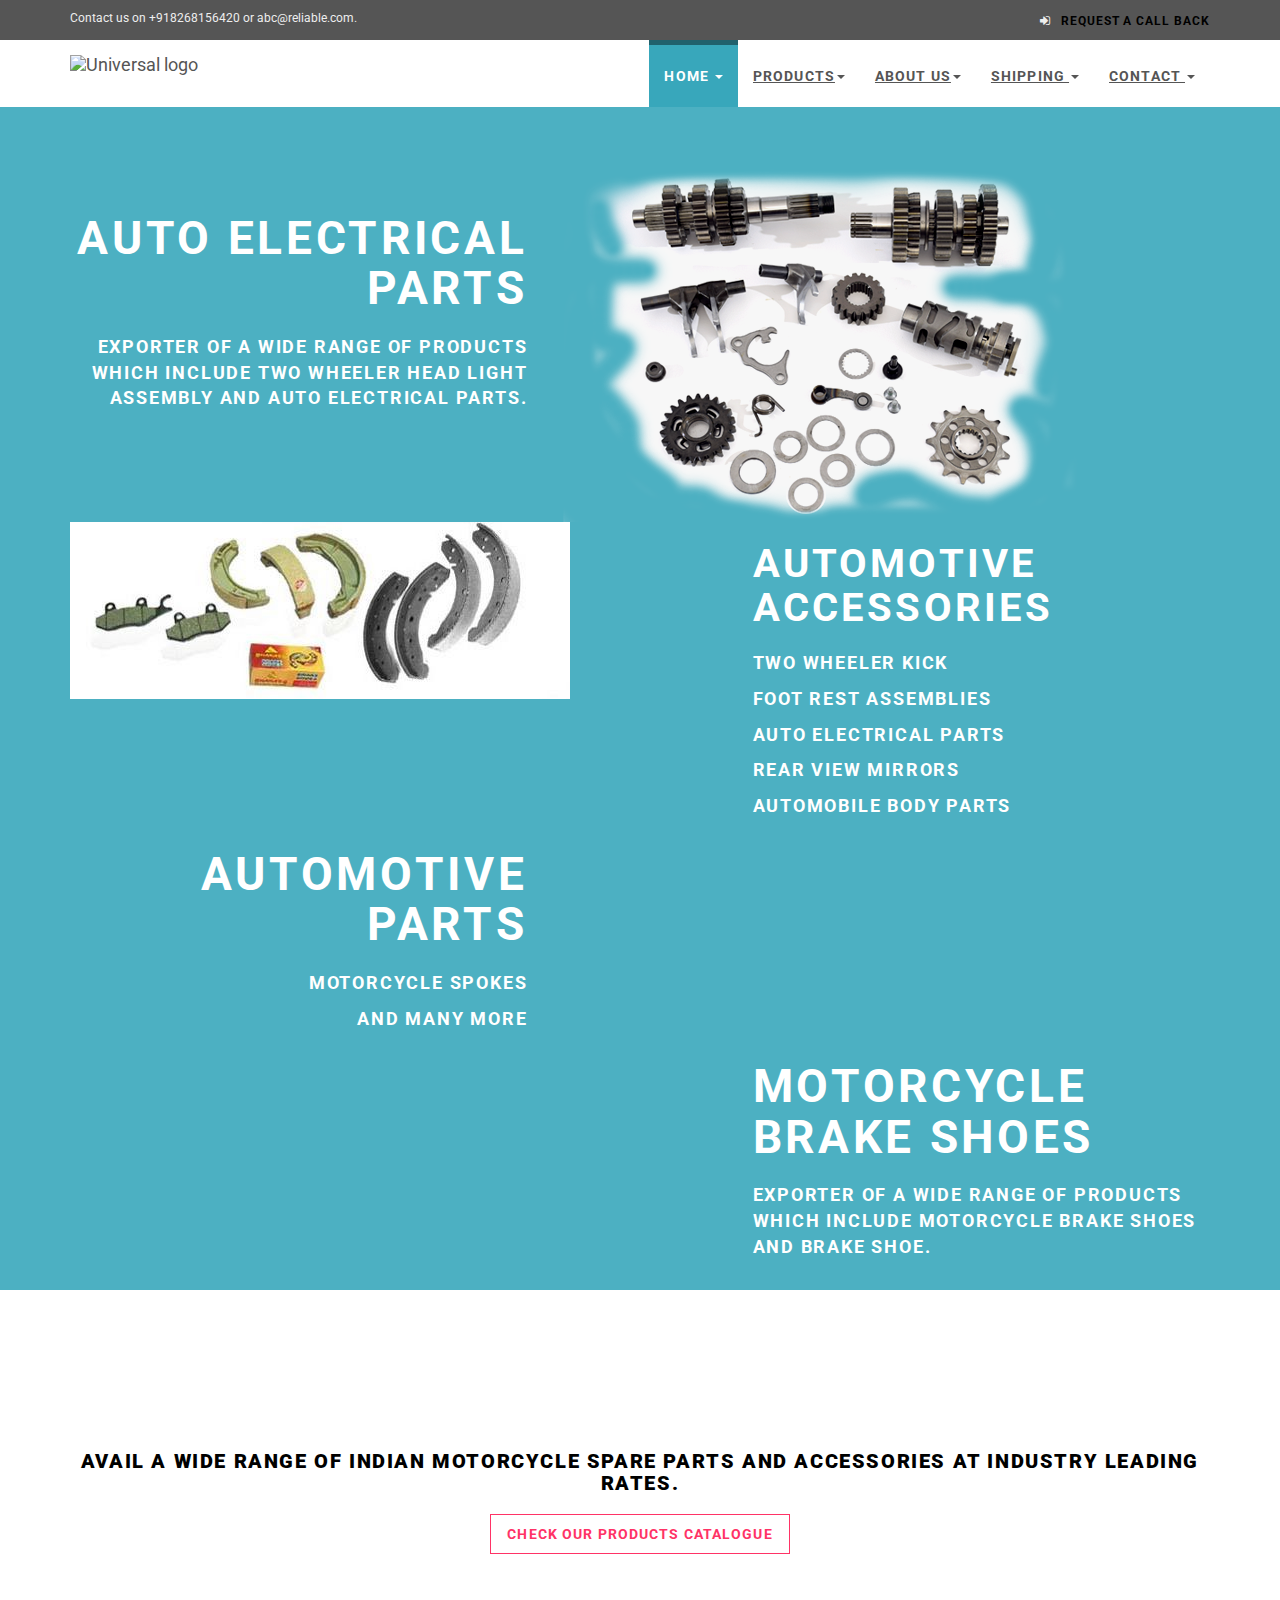
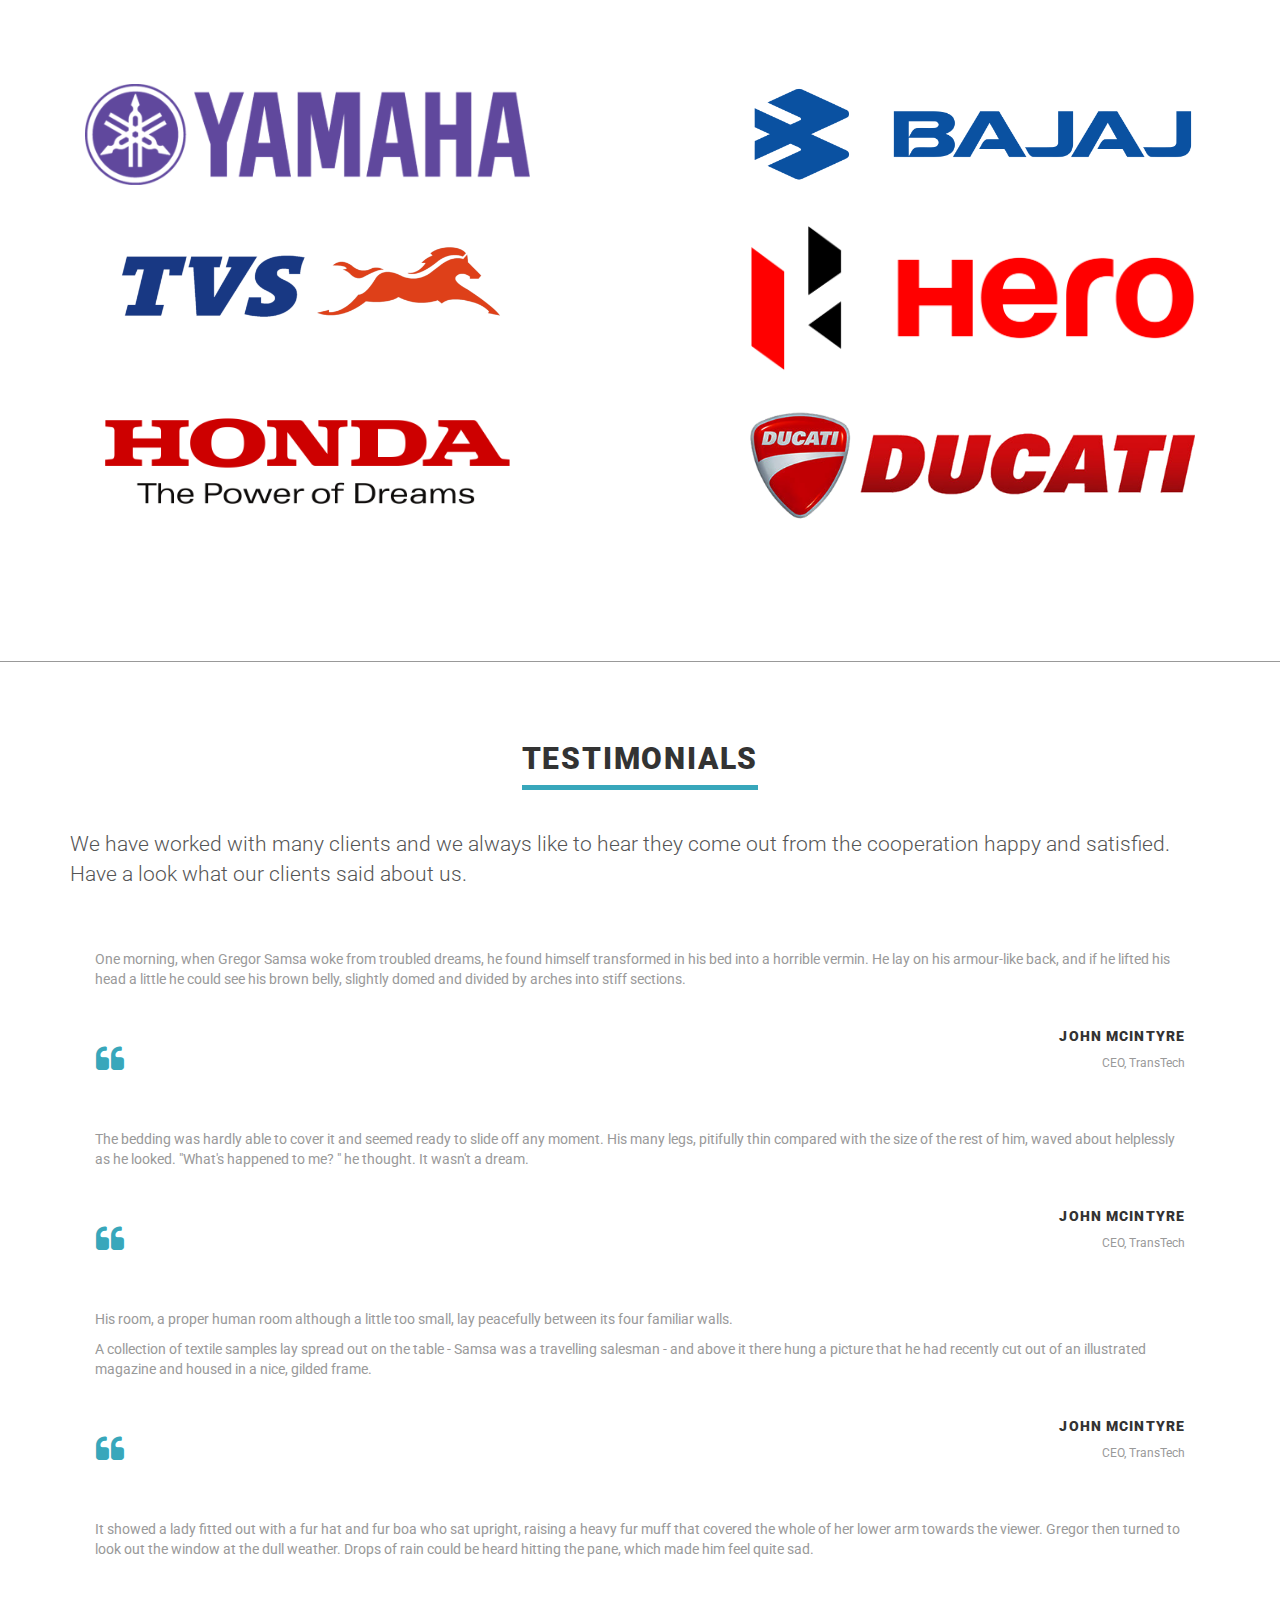
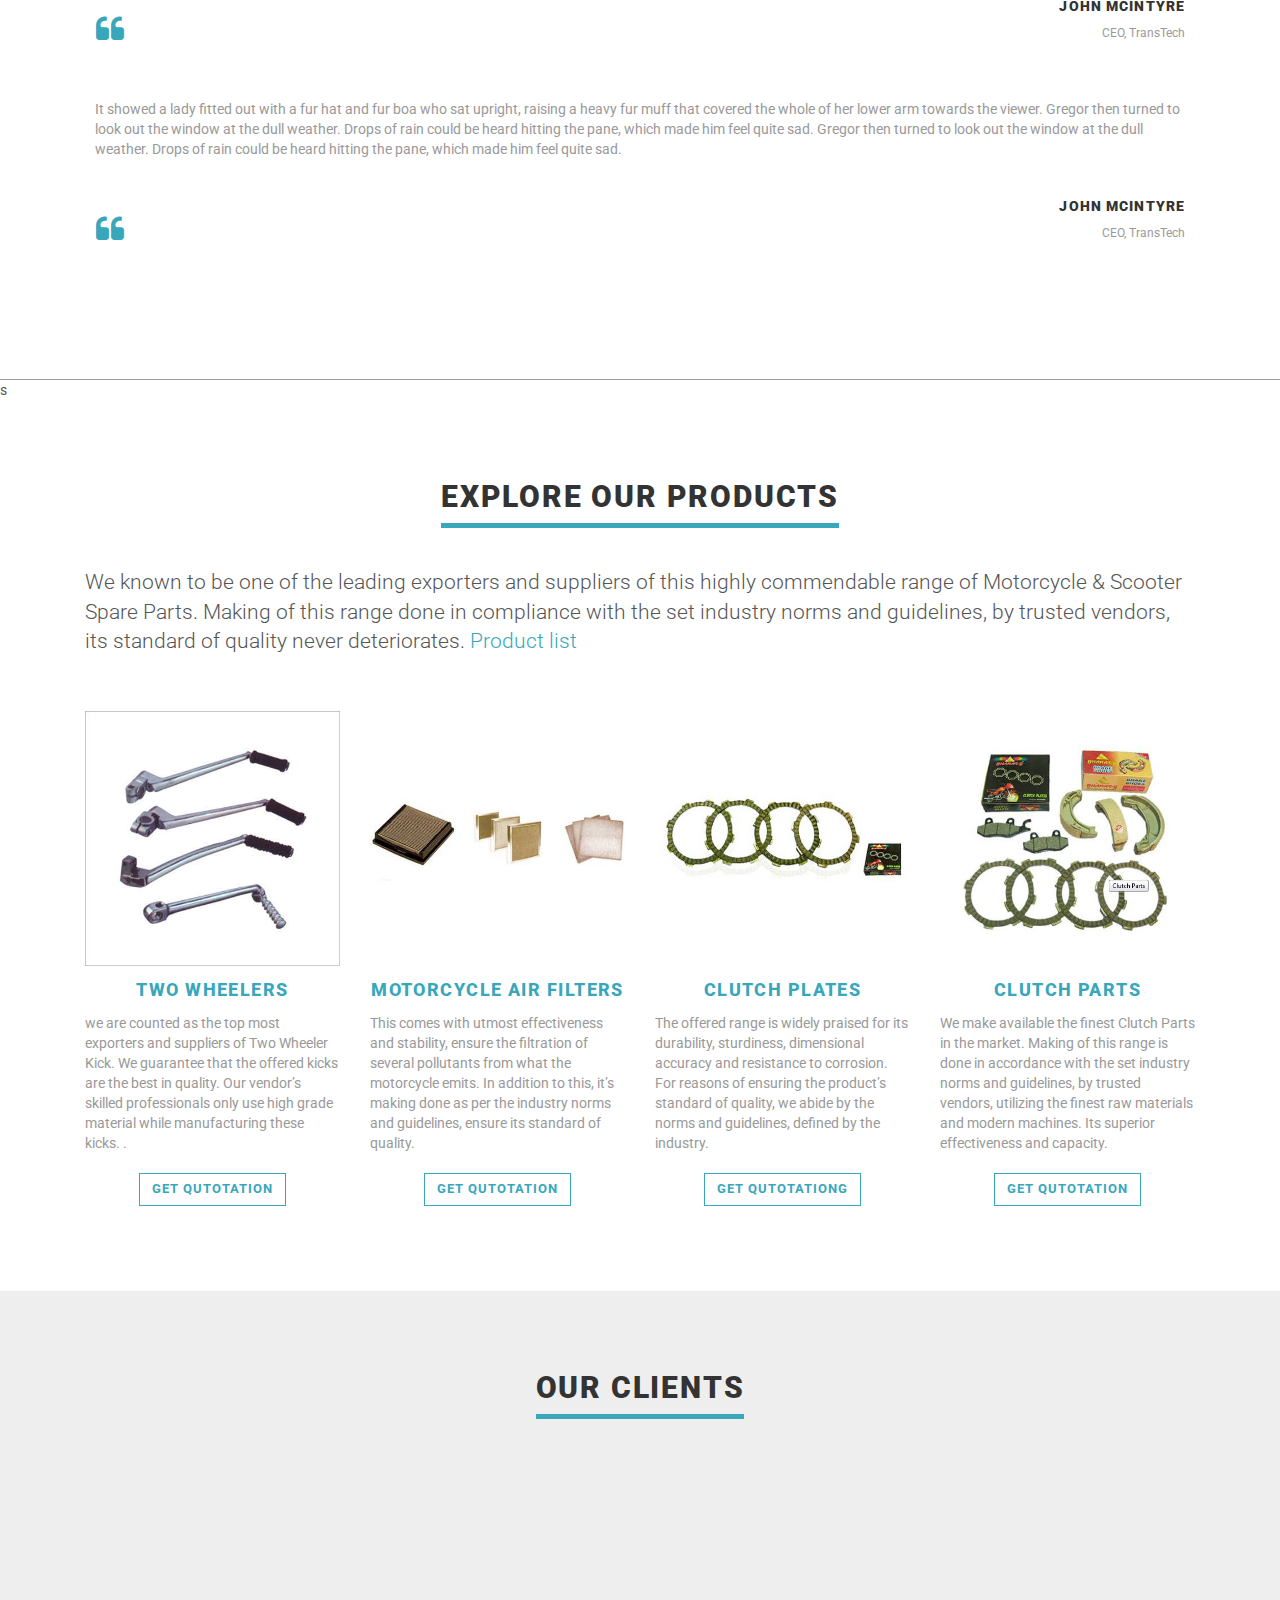
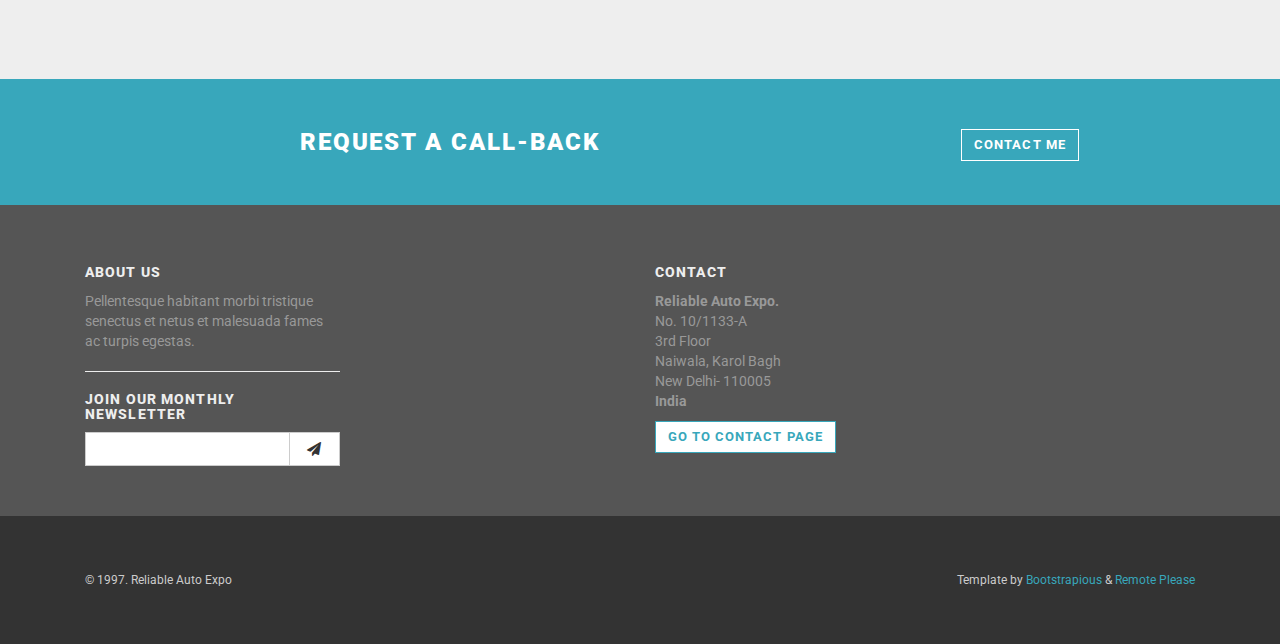
==== commit faa641bd: "1.0" ====
--- a/index.html
+++ b/index.html
@@ -423,25 +423,25 @@
                 <div class="modal-content">
                     <div class="modal-header">
                         <button type="button" class="close" data-dismiss="modal" aria-hidden="true">&times;</button>
-                        <h4 class="modal-title" id="Login">Customer login</h4>
+                        <h4 class="modal-title" id="Login" style="color: rgb(97, 230, 200);">Request a call back</h4>
                     </div>
                     <div class="modal-body">
                         <form action="customer-orders.html" method="post">
                             <div class="form-group">
-                                <input type="text" class="form-control" id="email_modal" placeholder="email">
+                                <input type="text" class="form-control" id="email_modal" placeholder="Contact Number">
                             </div>
                             <div class="form-group">
-                                <input type="password" class="form-control" id="password_modal" placeholder="password">
+                                <input type="text" class="form-control" id="password_modal" placeholder="Query(optional)" style="height:200px;font-size:14pt;">
                             </div>
 
                             <p class="text-center">
-                                <button class="btn btn-template-main"><i class="fa fa-sign-in"></i> Log in</button>
+                                <button class="btn btn-template-main"><i class="fa fa-sign-in"></i> Submit</button>
                             </p>
 
                         </form>
 
-                        <p class="text-center text-muted">Not registered yet?</p>
-                        <p class="text-center text-muted"><a href="customer-register.html"><strong>Register now</strong></a>! It is easy and done in 1&nbsp;minute and gives you access to special discounts and much more!</p>
+<!--                         <p class="text-center text-muted">Not registered yet?</p>
+ -->                      <strong style="color: #f36;">Stay calm. We will call you within 48 working hours</strong>
 
                     </div>
                 </div>
@@ -472,7 +472,7 @@
                                     </p>
                                 </div>
                                 <div class="col-sm-7 ">
-                                    <img class="img-responsive" src="img/check.png" alt="">
+                                    <img class="img-responsive" src="img/again1.png" alt="">
                                 </div>
                             </div>
                         </div>
@@ -480,7 +480,7 @@
                             <div class="row">
 
                                 <div class="col-sm-7 text-center">
-                                    <img class="img-responsive" src="img/template-mac.png" alt="">
+                                    <img class="img-responsive" src="img/brakeshoe.jpg" alt="">
                                 </div>
 
                                 <div class="col-sm-5">
@@ -554,82 +554,104 @@
             </div>
         </section>
 
-
-
-
-<!-- //brands -->
         <section class="bar background-white">
             <div class="container">
                 <div class="col-md-12">
 
 
                     <div class="row">
-                        <div class="col-md-4">
+                        <div class="col-md-5">
                             <div class="box-simple">
-                                <div class="icon">
+                                
                                    <!--  <i class="fa fa-desktop"></i> -->
-                                   <!-- <img src="img/logo.png" class="img-rounded"> -->
-                                </div>
-                                <h3>BAJAJ</h3>
-                                <p>Fifth abundantly made Give sixth hath. Cattle creature i be don't them behold green moved fowl Moved life us beast good yielding. Have bring.</p>
-                            </div>
-                        </div>
-                        <div class="col-md-4">
+                                   <img src="img/yamahap.png" class="img-responsive">
+                                <!-- <br>
+                                <br>
+                                <br> -->
+                               <!--  <p style="font size: 20px;">Fifth abundantly made Give sixth hath. Cattle creature i be don't them behold green moved fowl Moved life us beast good yielding. Have bring.</p> -->
+                            </div>
+                        </div>
+                        <div class="col-md-5 col-md-offset-2">
                             <div class="box-simple">
-                                <div class="icon">
-                                    <i class="fa fa-print"></i>
-                                </div>
-                                <h3>YAMAHA</h3>
-                                <p>Advantage old had otherwise sincerity dependent additions. It in adapted natural hastily is justice. Six draw you him full not mean evil. Prepare garrets it expense windows shewing do an.</p>
-                            </div>
-                        </div>
-                        <div class="col-md-4">
+                                   <img src="img/bajaj2.png" class="img-responsive">
+                            </div>
+                        </div>
+                    
+                    </div>
+                </div>
+
+
+
+
+
+                   <div class="col-md-12">
+
+
+                    <div class="row">
+                        <div class="col-md-5">
                             <div class="box-simple">
-                                <div class="icon">
-                                    <i class="fa fa-globe"></i>
-                                </div>
-                                <h3>HONDA</h3>
-                                <p>Am terminated it excellence invitation projection as. She graceful shy believed distance use nay. Lively is people so basket ladies window expect.</p>
-                            </div>
-                        </div>
-                    </div>
-
-                   <!--  <div class="row">
-                        <div class="col-md-4">
+                                
+                                   <!--  <i class="fa fa-desktop"></i> -->
+                                   <img src="img/tvs.png" class="img-responsive">
+                            </div>
+                        </div>
+
+                        <div class="col-md-5 col-md-offset-2">
                             <div class="box-simple">
-                                <div class="icon">
-                                    <i class="fa fa-lightbulb-o"></i>
-                                </div>
-                                <h3>Consulting</h3>
-                                <p>Fifth abundantly made Give sixth hath. Cattle creature i be don't them behold green moved fowl Moved life us beast good yielding. Have bring.</p>
-                            </div>
-                        </div>
-                        <div class="col-md-4">
+                                   <img src="img/hero2.png" class="img-responsive">
+                            </div>
+                        </div>
+                    
+                    </div>
+                </div>
+
+
+
+
+
+
+                <!-- row 3 of  logos -->
+
+
+
+                   <div class="col-md-12">
+
+
+                    <div class="row">
+                        <div class="col-md-5">
                             <div class="box-simple">
-                                <div class="icon">
-                                    <i class="fa fa-envelope-o"></i>
-                                </div>
-                                <h3>Email Marketing</h3>
-                                <p>Advantage old had otherwise sincerity dependent additions. It in adapted natural hastily is justice. Six draw you him full not mean evil. Prepare garrets it expense windows shewing do an.</p>
-                            </div>
-                        </div>
-                        <div class="col-md-4">
+                                
+                                   <!--  <i class="fa fa-desktop"></i> -->
+                                   <img src="img/honda.png" class="img-responsive">
+                            </div>
+                        </div>
+                        <div class="col-md-5 col-md-offset-2">
                             <div class="box-simple">
-                                <div class="icon">
-                                    <i class="fa fa-user"></i>
-                                </div>
-                                <h3>UX</h3>
-                                <p>Am terminated it excellence invitation projection as. She graceful shy believed distance use nay. Lively is people so basket ladies window expect.</p>
-                            </div>
-                        </div>
-                    </div> -->
-                </div>
+                                   <img src="img/ducati2.png" class="img-responsive">
+                            </div>
+                        </div>
+                    
+                    </div>
+                </div>
+
+
+
+            
+
+                <!-- row 3 and whole logos end  -->
+
+
+
+
+
+
+
+
+
+
+
             </div>
         </section>
-
-
-
-
 
         <section class="bar background-pentagon no-mb">
             <div class="container">
@@ -754,11 +776,10 @@
 
                 <div class="col-md-12">
                     <div class="heading text-center">
-                        <h2>From our blog</h2>
-                    </div>
-
-                    <p class="lead">Pellentesque habitant morbi tristique senectus et netus et malesuada fames ac turpis egestas. Vestibulum tortor quam, feugiat vitae, ultricies eget, tempor sit amet, ante. Donec eu libero sit amet quam egestas semper. Aenean ultricies
-                        mi vitae est. Mauris placerat eleifend leo. <span class="accent">Check our blog!</span>
+                        <h2>Explore our products</h2>
+                    </div>
+
+                    <p class="lead">We known to be one of the leading exporters and suppliers of this highly commendable range of Motorcycle & Scooter Spare Parts. Making of this range done in compliance with the set industry norms and guidelines, by trusted vendors, its standard of quality never deteriorates. <span class="accent">Product list</span>
                     </p>
 
                     <!-- *** BLOG HOMEPAGE ***
@@ -769,7 +790,32 @@
                             <div class="box-image-text blog">
                                 <div class="top">
                                     <div class="image">
-                                        <img src="img/portfolio-4.jpg" alt="" class="img-responsive">
+                                        <img src="img/twoWheelerKick.jpg" alt="" class="img-responsive" >
+                                    </div>
+                                    <div class="bg"></div>
+                                    <div class="text">
+                                        <p class="buttons">
+                                            <a href="blog-post.html" class="btn btn-template-transparent-primary"><i class="fa fa-link"></i> Go to product</a>
+                                        </p>
+                                    </div>
+                                </div>
+                                <div class="content">
+                                    <h4><a href="blog-post.html">Two wheelers</a></h4>
+                                    
+                                    <p class="intro">we are counted as the top most exporters and suppliers of Two Wheeler Kick. We guarantee that the offered kicks are the best in quality. Our vendor’s skilled professionals only use high grade material while manufacturing these kicks. .</p>
+                                    <p class="read-more"><a href="blog-post.html" class="btn btn-template-main">Get Qutotation</a>
+                                    </p>
+                                </div>
+                            </div>
+                            <!-- /.box-image-text -->
+
+                        </div>
+
+                        <div class="col-md-3 col-sm-6">
+                            <div class="box-image-text blog">
+                                <div class="top">
+                                    <div class="image">
+                                        <img src="img/airFilters.jpg" alt="" class="img-responsive">
                                     </div>
                                     <div class="bg"></div>
                                     <div class="text">
@@ -779,11 +825,11 @@
                                     </div>
                                 </div>
                                 <div class="content">
-                                    <h4><a href="blog-post.html">Fashion now</a></h4>
-                                    <p class="author-category">By <a href="#">John Snow</a> in <a href="blog.html">Webdesign</a>
-                                    </p>
-                                    <p class="intro">Fifth abundantly made Give sixth hath. Cattle creature i be don't them behold green moved fowl Moved life us beast good yielding. Have bring.</p>
-                                    <p class="read-more"><a href="blog-post.html" class="btn btn-template-main">Continue reading</a>
+                                    <h4><a href="blog-post.html">Motorcycle Air Filters</a></h4>
+                                    <!-- <p class="author-category">By <a href="#">John Snow</a> in <a href="blog.html">Webdesign</a>
+                                    </p> -->
+                                    <p class="intro">This comes with utmost effectiveness and stability, ensure the filtration of several pollutants from what the motorcycle emits. In addition to this, it’s making done as per the industry norms and guidelines, ensure its standard of quality.</p>
+                                    <p class="read-more"><a href="blog-post.html" class="btn btn-template-main">Get Qutotation</a>
                                     </p>
                                 </div>
                             </div>
@@ -795,7 +841,7 @@
                             <div class="box-image-text blog">
                                 <div class="top">
                                     <div class="image">
-                                        <img src="img/portfolio-3.jpg" alt="" class="img-responsive">
+                                        <img src="img/cluchPlates.jpg" alt="" class="img-responsive">
                                     </div>
                                     <div class="bg"></div>
                                     <div class="text">
@@ -805,11 +851,10 @@
                                     </div>
                                 </div>
                                 <div class="content">
-                                    <h4><a href="blog-post.html">Fashion now</a></h4>
-                                    <p class="author-category">By <a href="#">John Snow</a> in <a href="blog.html">Webdesign</a>
-                                    </p>
-                                    <p class="intro">Fifth abundantly made Give sixth hath. Cattle creature i be don't them behold green moved fowl Moved life us beast good yielding. Have bring.</p>
-                                    <p class="read-more"><a href="blog-post.html" class="btn btn-template-main">Continue reading</a>
+                                    <h4><a href="blog-post.html">Clutch Plates</a></h4>
+                                 
+                                    <p class="intro">The offered range is widely praised for its durability, sturdiness, dimensional accuracy and resistance to corrosion. For reasons of ensuring the product’s standard of quality, we abide by the norms and guidelines, defined by the industry.</p>
+                                    <p class="read-more"><a href="blog-post.html" class="btn btn-template-main">Get Qutotationg</a>
                                     </p>
                                 </div>
                             </div>
@@ -821,7 +866,7 @@
                             <div class="box-image-text blog">
                                 <div class="top">
                                     <div class="image">
-                                        <img src="img/portfolio-5.jpg" alt="" class="img-responsive">
+                                        <img src="img/cluchparts.jpg" alt="" class="img-responsive">
                                     </div>
                                     <div class="bg"></div>
                                     <div class="text">
@@ -831,37 +876,11 @@
                                     </div>
                                 </div>
                                 <div class="content">
-                                    <h4><a href="blog-post.html">What to do</a></h4>
-                                    <p class="author-category">By <a href="#">John Snow</a> in <a href="blog.html">Webdesign</a>
-                                    </p>
-                                    <p class="intro">Fifth abundantly made Give sixth hath. Cattle creature i be don't them behold green moved fowl Moved life us beast good yielding. Have bring.</p>
-                                    <p class="read-more"><a href="blog-post.html" class="btn btn-template-main">Continue reading</a>
-                                    </p>
-                                </div>
-                            </div>
-                            <!-- /.box-image-text -->
-
-                        </div>
-
-                        <div class="col-md-3 col-sm-6">
-                            <div class="box-image-text blog">
-                                <div class="top">
-                                    <div class="image">
-                                        <img src="img/portfolio-6.jpg" alt="" class="img-responsive">
-                                    </div>
-                                    <div class="bg"></div>
-                                    <div class="text">
-                                        <p class="buttons">
-                                            <a href="blog-post.html" class="btn btn-template-transparent-primary"><i class="fa fa-link"></i> Read more</a>
-                                        </p>
-                                    </div>
-                                </div>
-                                <div class="content">
-                                    <h4><a href="blog-post.html">5 ways to look awesome</a></h4>
-                                    <p class="author-category">By <a href="#">John Snow</a> in <a href="blog.html">Webdesign</a>
-                                    </p>
-                                    <p class="intro">Am terminated it excellence invitation projection as. She graceful shy believed distance use nay. Lively is people.</p>
-                                    <p class="read-more"><a href="blog-post.html" class="btn btn-template-main">Continue reading</a>
+                                    <h4><a href="blog-post.html">Clutch Parts</a></h4>
+                                    
+                                    <p class="intro">We make available the finest Clutch Parts in the market.  Making of this range is done in accordance with the set industry norms and guidelines, by trusted vendors, utilizing the finest raw materials and modern machines. Its superior effectiveness and capacity.
+                                     </p>
+                                    <p class="read-more"><a href="blog-post.html" class="btn btn-template-main">Get Qutotation</a>
                                     </p>
                                 </div>
                             </div>
@@ -971,7 +990,7 @@
 
                 <div class="col-md-3 col-sm-6">
 
-                    <h4>Blog</h4>
+                   <!--  <h4>Blog</h4>
 
                     <div class="blog-entries">
                         <div class="item same-height-row clearfix">
@@ -1007,7 +1026,7 @@
                             </div>
                         </div>
                     </div>
-
+ -->
                     <hr class="hidden-md hidden-lg">
 
                 </div>
@@ -1017,13 +1036,13 @@
 
                     <h4>Contact</h4>
 
-                    <p><strong>Universal Ltd.</strong>
-                        <br>13/25 New Avenue
-                        <br>Newtown upon River
-                        <br>45Y 73J
-                        <br>England
+                    <p><strong>Reliable Auto Expo.</strong>
+                        <br>No. 10/1133-A
+                        <br> 3rd Floor
+                        <br>Naiwala, Karol Bagh
+                        <br>New Delhi- 110005
                         <br>
-                        <strong>Great Britain</strong>
+                        <strong>India</strong>
                     </p>
 
                     <a href="contact.html" class="btn btn-small btn-template-main">Go to contact page</a>
@@ -1035,44 +1054,7 @@
 
 
 
-                <div class="col-md-3 col-sm-6">
-
-                    <h4>Photostream</h4>
-
-                    <div class="photostream">
-                        <div>
-                            <a href="#">
-                                <img src="img/detailsquare.jpg" class="img-responsive" alt="#">
-                            </a>
-                        </div>
-                        <div>
-                            <a href="#">
-                                <img src="img/detailsquare2.jpg" class="img-responsive" alt="#">
-                            </a>
-                        </div>
-                        <div>
-                            <a href="#">
-                                <img src="img/detailsquare3.jpg" class="img-responsive" alt="#">
-                            </a>
-                        </div>
-                        <div>
-                            <a href="#">
-                                <img src="img/detailsquare3.jpg" class="img-responsive" alt="#">
-                            </a>
-                        </div>
-                        <div>
-                            <a href="#">
-                                <img src="img/detailsquare2.jpg" class="img-responsive" alt="#">
-                            </a>
-                        </div>
-                        <div>
-                            <a href="#">
-                                <img src="img/detailsquare.jpg" class="img-responsive" alt="#">
-                            </a>
-                        </div>
-                    </div>
-
-                </div>
+                
                 <!-- /.col-md-3 -->
             </div>
             <!-- /.container -->
@@ -1081,13 +1063,20 @@
 
         <!-- *** FOOTER END *** -->
 
+
         <!-- *** COPYRIGHT ***
+
+
+
+
+
+
 _________________________________________________________ -->
 
         <div id="copyright">
             <div class="container">
                 <div class="col-md-12">
-                    <p class="pull-left">&copy; 2015. Your company / name goes here</p>
+                    <p class="pull-left">&copy; 1997. Reliable Auto Expo</p>
                     <p class="pull-right">Template by <a href="https://bootstrapious.com">Bootstrapious</a> & <a href="https://remoteplease.com">Remote Please</a>
                          <!-- Not removing these links is part of the license conditions of the template. Thanks for understanding :) If you want to use the template without the attribution links, you can do so after supporting further themes development at https://bootstrapious.com/donate  -->
                     </p>
@@ -1102,6 +1091,13 @@
 
 
     </div>
+
+
+
+
+
+
+
     <!-- /#all -->
 
     <!-- #### JAVASCRIPT FILES ### -->
